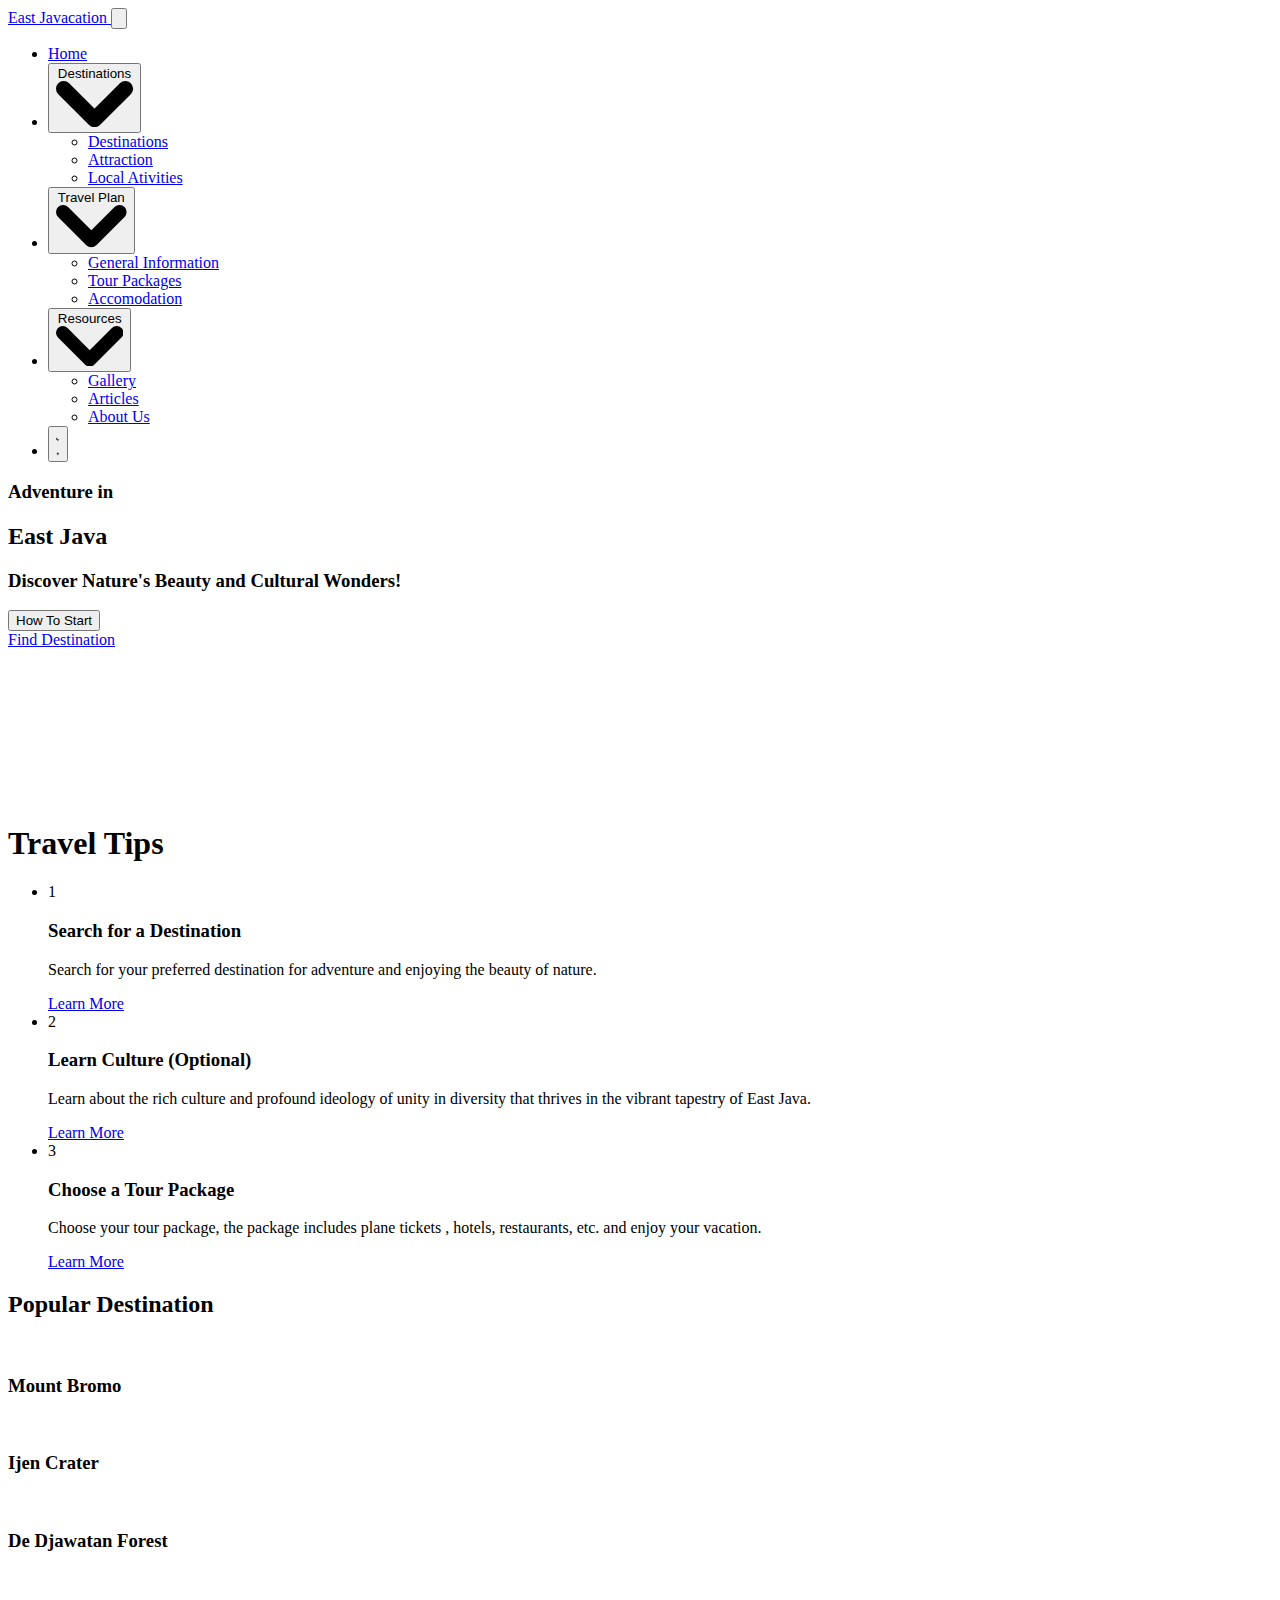
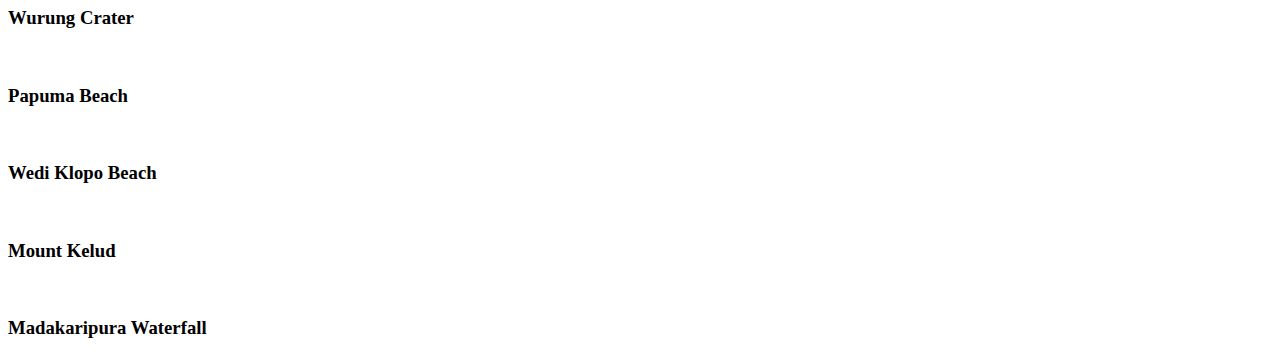
==== index.html @ f9f0d620 "Merge pull request #1 from rifqinanda27/master" ====
<!DOCTYPE html>
<html lang="en">

<head>
  <meta charset="UTF-8" />
  <meta http-equiv="X-UA-Compatible" content="IE=edge" />
  <meta name="viewport" content="width=device-width, initial-scale=1.0" />
  <title>East Javacation</title>
  <script src="https://cdn.tailwindcss.com"></script>
  <script src="https://unpkg.com/htmx.org@1.9.10"></script>
  <link href="https://cdnjs.cloudflare.com/ajax/libs/flowbite/2.2.1/flowbite.min.css" rel="stylesheet" />
  <link rel="stylesheet" href="/assets/css/style.css" />
  <!-- Konfigurasi -->
  <script src="/tailwind.config.js"></script>
  <script src="/assets/js/colorTheme.js"></script>
</head>

<body class="poppins-regular bg-white text-mixed100 dark:bg-mixed100 dark:text-white duration-300">
  <header class="container max-w-full mx-auto">
    <nav id="nav" class="w-full z-10">
      <div
        class="max-w-full flex flex-wrap items-center justify-between p-4 absolute w-full px-4 md:px-12 text-white dark:bg-transparent"
        id="navChild">
        <a href="/" class="flex items-center space-x-3 rtl:space-x-reverse z-10">
          <span class="self-center text-lg md:text-2xl font-semibold whitespace-nowrap">East Javacation</span>
        </a>
        <button data-collapse-toggle="navbar-dropdown" type="button"
          class="inline-flex items-center p-2 w-10 h-10 justify-center rounded-lg md:hidden z-10"
          aria-controls="navbar-dropdown" aria-expanded="false">
          <svg class="w-5 h-5" aria-hidden="true" xmlns="http://www.w3.org/2000/svg" fill="none" viewBox="0 0 17 14">
            <path stroke="currentColor" stroke-linecap="round" stroke-linejoin="round" stroke-width="2"
              d="M1 1h15M1 7h15M1 13h15" />
          </svg>
        </button>
        <div class="hidden w-full md:block md:w-auto z-10" id="navbar-dropdown">
          <ul
            class="bg-white text-mixed100 dark:bg-mixed100 dark:text-white md:bg-transparent dark:md:bg-transparent right-0 flex flex-col font-medium p-4 md:p-0 mt-4 border md:space-x-8 rtl:space-x-reverse md:flex-row md:mt-0 md:border-0 rounded-md items-center">
            <li>
              <a href="/" hx-boost="false" class="block py-2 px-3 md:p-0 md:text-white">Home</a>
            </li>
            <!-- Start Destination -->
            <li>
              <button id="dropdownNavbarLink" data-dropdown-toggle="dropdownDestinations"
                class="flex items-center justify-between w-full py-2 px-3 rounded md:text-white md:border-0 md:p-0 md:w-auto">
                Destinations
                <svg class="w-2.5 h-2.5 ms-2.5" aria-hidden="true" xmlns="http://www.w3.org/2000/svg" fill="none"
                  viewBox="0 0 10 6">
                  <path stroke="currentColor" stroke-linecap="round" stroke-linejoin="round" stroke-width="2"
                    d="m1 1 4 4 4-4" />
                </svg>
              </button>

              <!-- Dropdown menu -->
              <div id="dropdownDestinations"
                class="z-10 hidden font-normal bg-white text-mixed100 dark:text-white dark:bg-mixed200 border divide-y divide-gray-100 rounded-lg shadow w-44">
                <ul class="py-2" aria-labelledby="dropdownLargeButton">
                  <li>
                    <a hx-boost="true" href="/destinations/"
                      class="block px-4 py-2 hover:bg-gray-200 dark:hover:bg-mixed100/[.5]">Destinations</a>
                  </li>
                  <li>
                    <a hx-boost="true" href="#"
                      class="block px-4 py-2 hover:bg-gray-200 dark:hover:bg-mixed100/[.5]">Attraction</a>
                  </li>
                  <li>
                    <a hx-boost="true" href="#"
                      class="block px-4 py-2 hover:bg-gray-200 dark:hover:bg-mixed100/[.5]">Local Ativities</a>
                  </li>
                </ul>
              </div>
            </li>
            <!-- End Destination -->

            <!-- Start Travel Plan -->
            <li>
              <button data-dropdown-toggle="dropdownTravelPlan"
                class="flex items-center justify-between w-full py-2 px-3 rounded md:text-white md:border-0 md:p-0 md:w-auto">
                Travel Plan
                <svg class="w-2.5 h-2.5 ms-2.5" aria-hidden="true" xmlns="http://www.w3.org/2000/svg" fill="none"
                  viewBox="0 0 10 6">
                  <path stroke="currentColor" stroke-linecap="round" stroke-linejoin="round" stroke-width="2"
                    d="m1 1 4 4 4-4" />
                </svg>
              </button>

              <!-- Dropdown menu -->
              <div id="dropdownTravelPlan"
                class="z-10 hidden font-normal bg-white text-mixed100 dark:text-white dark:bg-mixed200 border divide-y divide-gray-100 rounded-lg shadow w-44">
                <ul class="py-2" aria-labelledby="dropdownLargeButton">
                  <li>
                    <a hx-boost="true" href="#"
                      class="block px-4 py-2 hover:bg-gray-200 dark:hover:bg-mixed100/[.5]">General Information</a>
                  </li>
                  <li>
                    <a hx-boost="true" href="#"
                      class="block px-4 py-2 hover:bg-gray-200 dark:hover:bg-mixed100/[.5]">Tour Packages</a>
                  </li>
                  <li>
                    <a hx-boost="true" href="#"
                      class="block px-4 py-2 hover:bg-gray-200 dark:hover:bg-mixed100/[.5]">Accomodation</a>
                  </li>
                </ul>
              </div>
            </li>
            <!-- End Travel Plan -->

            <!-- Start Resources -->
            <li>
              <button data-dropdown-toggle="dropdownResources"
                class="flex items-center justify-between w-full py-2 px-3 rounded md:text-white md:border-0 md:p-0 md:w-auto">
                Resources
                <svg class="w-2.5 h-2.5 ms-2.5" aria-hidden="true" xmlns="http://www.w3.org/2000/svg" fill="none"
                  viewBox="0 0 10 6">
                  <path stroke="currentColor" stroke-linecap="round" stroke-linejoin="round" stroke-width="2"
                    d="m1 1 4 4 4-4" />
                </svg>
              </button>

              <!-- Dropdown menu -->
              <div id="dropdownResources"
                class="z-10 hidden font-normal bg-white text-mixed100 dark:text-white dark:bg-mixed200 border divide-y divide-gray-100 rounded-lg shadow w-44">
                <ul class="py-2" aria-labelledby="dropdownLargeButton">
                  <li>
                    <a hx-boost="true" href="#"
                      class="block px-4 py-2 hover:bg-gray-200 dark:hover:bg-mixed100/[.5]">Gallery</a>
                  </li>
                  <li>
                    <a hx-boost="true" href="#"
                      class="block px-4 py-2 hover:bg-gray-200 dark:hover:bg-mixed100/[.5]">Articles</a>
                  </li>
                  <li>
                    <a hx-boost="true" href="#"
                      class="block px-4 py-2 hover:bg-gray-200 dark:hover:bg-mixed100/[.5]">About Us</a>
                  </li>
                </ul>
              </div>
            </li>
            <!-- End Resources -->

            <!-- Start Mode Button -->
            <li>
              <button id="theme-toggle" type="button" class="md:text-white rounded-lg text-sm p-2.5">
                <svg id="theme-toggle-dark-icon" class="hidden w-5 h-5" fill="currentColor" viewBox="0 0 20 20"
                  xmlns="http://www.w3.org/2000/svg">
                  <path d="M17.293 13.293A8 8 0 016.707 2.707a8.001 8.001 0 1010.586 10.586z"></path>
                </svg>
                <svg id="theme-toggle-light-icon" class="hidden w-5 h-5" fill="currentColor" viewBox="0 0 20 20"
                  xmlns="http://www.w3.org/2000/svg">
                  <path
                    d="M10 2a1 1 0 011 1v1a1 1 0 11-2 0V3a1 1 0 011-1zm4 8a4 4 0 11-8 0 4 4 0 018 0zm-.464 4.95l.707.707a1 1 0 001.414-1.414l-.707-.707a1 1 0 00-1.414 1.414zm2.12-10.607a1 1 0 010 1.414l-.706.707a1 1 0 11-1.414-1.414l.707-.707a1 1 0 011.414 0zM17 11a1 1 0 100-2h-1a1 1 0 100 2h1zm-7 4a1 1 0 011 1v1a1 1 0 11-2 0v-1a1 1 0 011-1zM5.05 6.464A1 1 0 106.465 5.05l-.708-.707a1 1 0 00-1.414 1.414l.707.707zm1.414 8.486l-.707.707a1 1 0 01-1.414-1.414l.707-.707a1 1 0 011.414 1.414zM4 11a1 1 0 100-2H3a1 1 0 000 2h1z"
                    fill-rule="evenodd" clip-rule="evenodd"></path>
                </svg>
              </button>
            </li>
            <!-- End Mode Button -->
          </ul>
        </div>
      </div>
    </nav>
    <div>
      <div class="max-w-full w-full absolute items-center top-[10%] md:top-[20%] lg:top-80">
        <div class="text-white mx-auto text-center">
          <h3 class="inline md:block tracking-widest text-lg md:text-3xl lg:text-4xl">
            Adventure in
          </h3>
          <h2 class="inline md:block text-lg font-extrabold md:text-5xl lg:text-6xl">
            East Java
          </h2>
          <h3 class="text-sm tracking-wider font-extrabold md:text-2xl">
            Discover Nature's Beauty and Cultural Wonders!
          </h3>
          <div class="flex gap-4 mx-auto justify-center my-4">
            <button onclick="goToHowToStart()"
              class="font-semibold w-[150px] p-2 bg-gradient-to-r from-primary to-secondary rounded">
              How To Start
            </button>
            <div class="w-[150px] p-2 bg-gradient-to-r from-secondary to-primary rounded">
              <a href="#howToStart" class="font-semibold">Find Destination</a>
            </div>
          </div>
        </div>
      </div>
    </div>
  </header>

  <div class="bg-background bg-cover bg-center aspect-widescreen">
    <video autoplay loop muted id="video" class="object-cover w-full h-full">
      <source src="https://ik.imagekit.io/rnatrnn6r/0208(2).mp4?updatedAt=1707351595776" type="video/mp4" />
    </video>
  </div>

  <section class="container max-w-screen-xl mx-auto my-8 px-4 md:px-12" id="how-to-start">
    <div>
      <h1 class="text-2xl md:text-4xl font-bold my-12">Travel Tips</h1>
    </div>
    <ul class=" grid md:grid-cols-3 w-fulll gap-4 md:gap-6">
      <li class="bg-white border border-gray-200 shadow dark:bg-mixed200 p-4 rounded">
        <div class="mx-auto flex items-center gap-2">
          <span
            class="grid text-white bg-gradient-to-r from-secondary to-primary font-extrabold w-10 h-10 text-center items-center rounded-full">1</span>
          <h3 class="font-semibold">Search for a Destination</h3>
        </div>
        <p class="text-gray-900 dark:text-[#908d96] my-4">
          Search for your preferred destination for adventure and enjoying the
          beauty of nature.
        </p>
        <div class="w-1/3 bg-gradient-to-r from-secondary to-primary p-2 rounded">
          <a href="#" class="block text-center font-semibold text-white">Learn More</a>
        </div>
      </li>
      <li class="bg-white border border-gray-200 shadow dark:bg-mixed200 p-4 rounded">
        <div class="mx-auto flex items-center gap-2">
          <span
            class="grid text-white bg-gradient-to-r from-secondary to-primary font-extrabold w-10 h-10 text-center items-center rounded-full">2</span>
          <h3 class="font-semibold">Learn Culture (Optional)</h3>
        </div>
        <p class="text-gray-900 dark:text-[#908d96] my-4">
          Learn about the rich culture and profound ideology of unity in
          diversity that thrives in the vibrant tapestry of East Java.
        </p>
        <div class="w-1/3 bg-gradient-to-r from-secondary to-primary p-2 rounded">
          <a href="#" class="block text-center font-semibold text-white">Learn More</a>
        </div>
      </li>
      <li class="bg-white border border-gray-200 shadow dark:bg-mixed200 p-4 rounded">
        <div class="mx-auto flex items-center gap-2">
          <span
            class="grid text-white bg-gradient-to-r from-secondary to-primary font-extrabold w-10 h-10 text-center items-center rounded-full">3</span>
          <h3 class="font-semibold">Choose a Tour Package</h3>
        </div>
        <p class="text-gray-900 dark:text-[#908d96] my-4">
          Choose your tour package, the package includes plane tickets ,
          hotels, restaurants, etc. and enjoy your vacation.
        </p>
        <div class="w-1/3 bg-gradient-to-r from-secondary to-primary p-2 rounded">
          <a href="#" class="block text-center font-semibold text-white">Learn More</a>
        </div>
      </li>
    </ul>
  </section>

  <section class="container max-w-screen-xl mx-auto my-8 px-4 md:px-12">
    <h2 class="text-2xl md:text-4xl font-bold my-12">Popular Destination</h2>
    <div class="grid grid-cols-2 lg:grid-cols-4 gap-4 md:gap-6">
      <div class="relative overflow-hidden rounded">
        <img src="/assets/img/bromo.jpg" alt=""
          class="w-full h-full hover:scale-125 transition duration-300 cursor-pointer" />
        <div class="absolute bottom-0 p-4 bg-gradient-to-t from-mixed100 w-full">
          <h3 class="font-semibold text-white">Mount Bromo</h3>
        </div>
      </div>
      <div class="relative overflow-hidden rounded">
        <img src="/assets/img/kawah-ijen.jpg" alt=""
          class="w-full h-full rounded hover:scale-125 transition duration-300 cursor-pointer" />
        <div class="absolute bottom-0 p-4 bg-gradient-to-t from-mixed100 w-full">
          <h3 class="font-semibold text-white">Ijen Crater</h3>
        </div>
      </div>
      <div class="relative overflow-hidden rounded">
        <img src="/assets/img/de-djawatan.jpg" alt=""
          class="w-full h-full rounded hover:scale-125 transition duration-300 cursor-pointer" />
        <div class="absolute bottom-0 p-4 bg-gradient-to-t from-mixed100 w-full">
          <h3 class="font-semibold text-white">De Djawatan Forest</h3>
        </div>
      </div>
      <div class="relative overflow-hidden rounded">
        <img src="/assets/img/kawah-bondowoso.jpg" alt=""
          class="w-full h-full rounded hover:scale-125 transition duration-300 cursor-pointer" />
        <div class="absolute bottom-0 p-4 bg-gradient-to-t from-mixed100 w-full">
          <h3 class="font-semibold text-white">Wurung Crater</h3>
        </div>
      </div>
      <div class="relative overflow-hidden rounded">
        <img src="/assets/img/pantai-papuma.jpg" alt=""
          class="w-full h-full rounded hover:scale-125 transition duration-300 cursor-pointer" />
        <div class="absolute bottom-0 p-4 bg-gradient-to-t from-mixed100 w-full">
          <h3 class="font-semibold text-white">Papuma Beach</h3>
        </div>
      </div>
      <div class="relative overflow-hidden rounded">
        <img src="/assets/img/wedi-klopo-beach.jpg" alt=""
          class="w-full h-full rounded hover:scale-125 transition duration-300 cursor-pointer" />
        <div class="absolute bottom-0 p-4 bg-gradient-to-t from-mixed100 w-full">
          <h3 class="font-semibold text-white">Wedi Klopo Beach</h3>
        </div>
      </div>
      <div class="relative overflow-hidden rounded">
        <img src="/assets/img/gunung-kelud.jpg" alt=""
          class="w-full h-full rounded hover:scale-125 transition duration-300 cursor-pointer" />
        <div class="absolute bottom-0 p-4 bg-gradient-to-t from-mixed100 w-full">
          <h3 class="font-semibold text-white">Mount Kelud</h3>
        </div>
      </div>
      <div class="relative overflow-hidden rounded">
        <img src="/assets/img/madakaripura-waterfall.jpg" alt=""
          class="w-full h-full rounded hover:scale-125 transition duration-300 cursor-pointer" />
        <div class="absolute bottom-0 p-4 bg-gradient-to-t from-mixed100 w-full">
          <h3 class="font-semibold text-white">Madakaripura Waterfall</h3>
        </div>
      </div>
    </div>
  </section>

  <script src="/assets/js/app.js"></script>
  <script src="https://cdnjs.cloudflare.com/ajax/libs/flowbite/2.2.1/flowbite.min.js"></script>
</body>

</html>
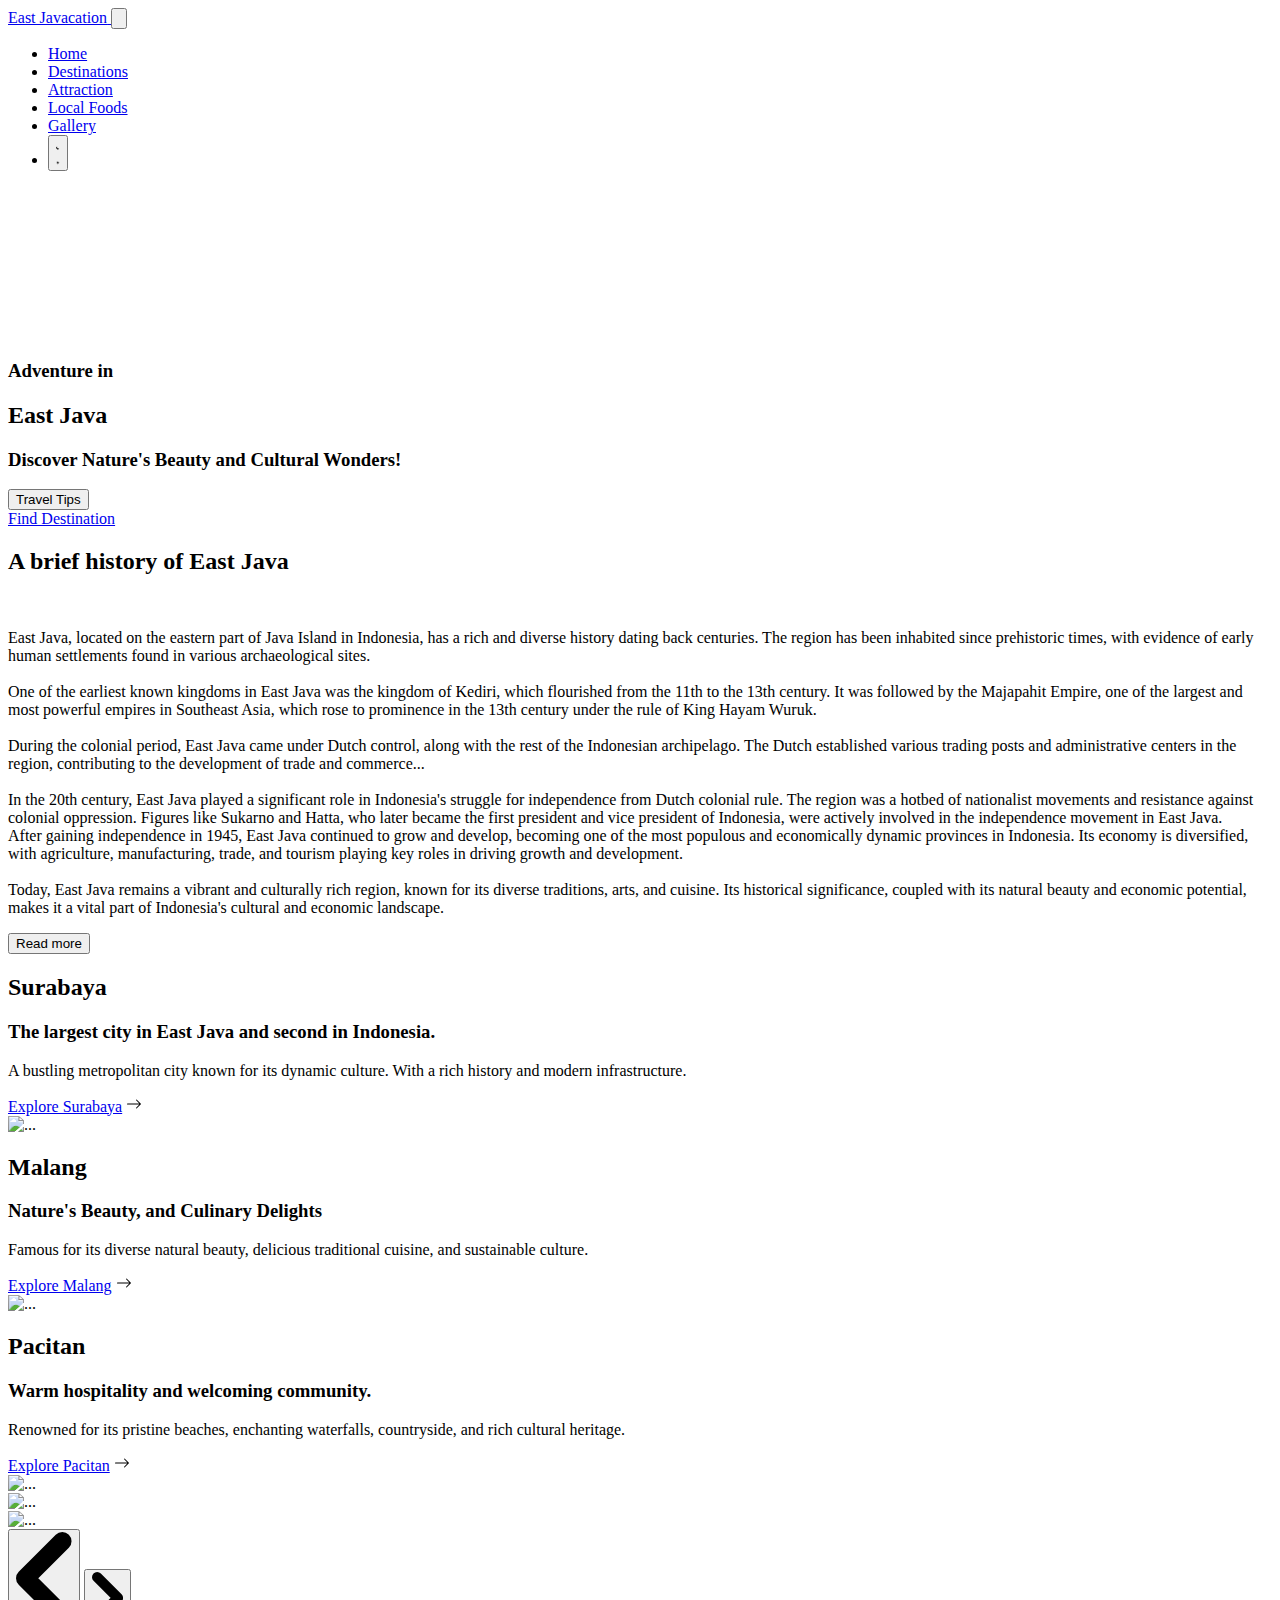
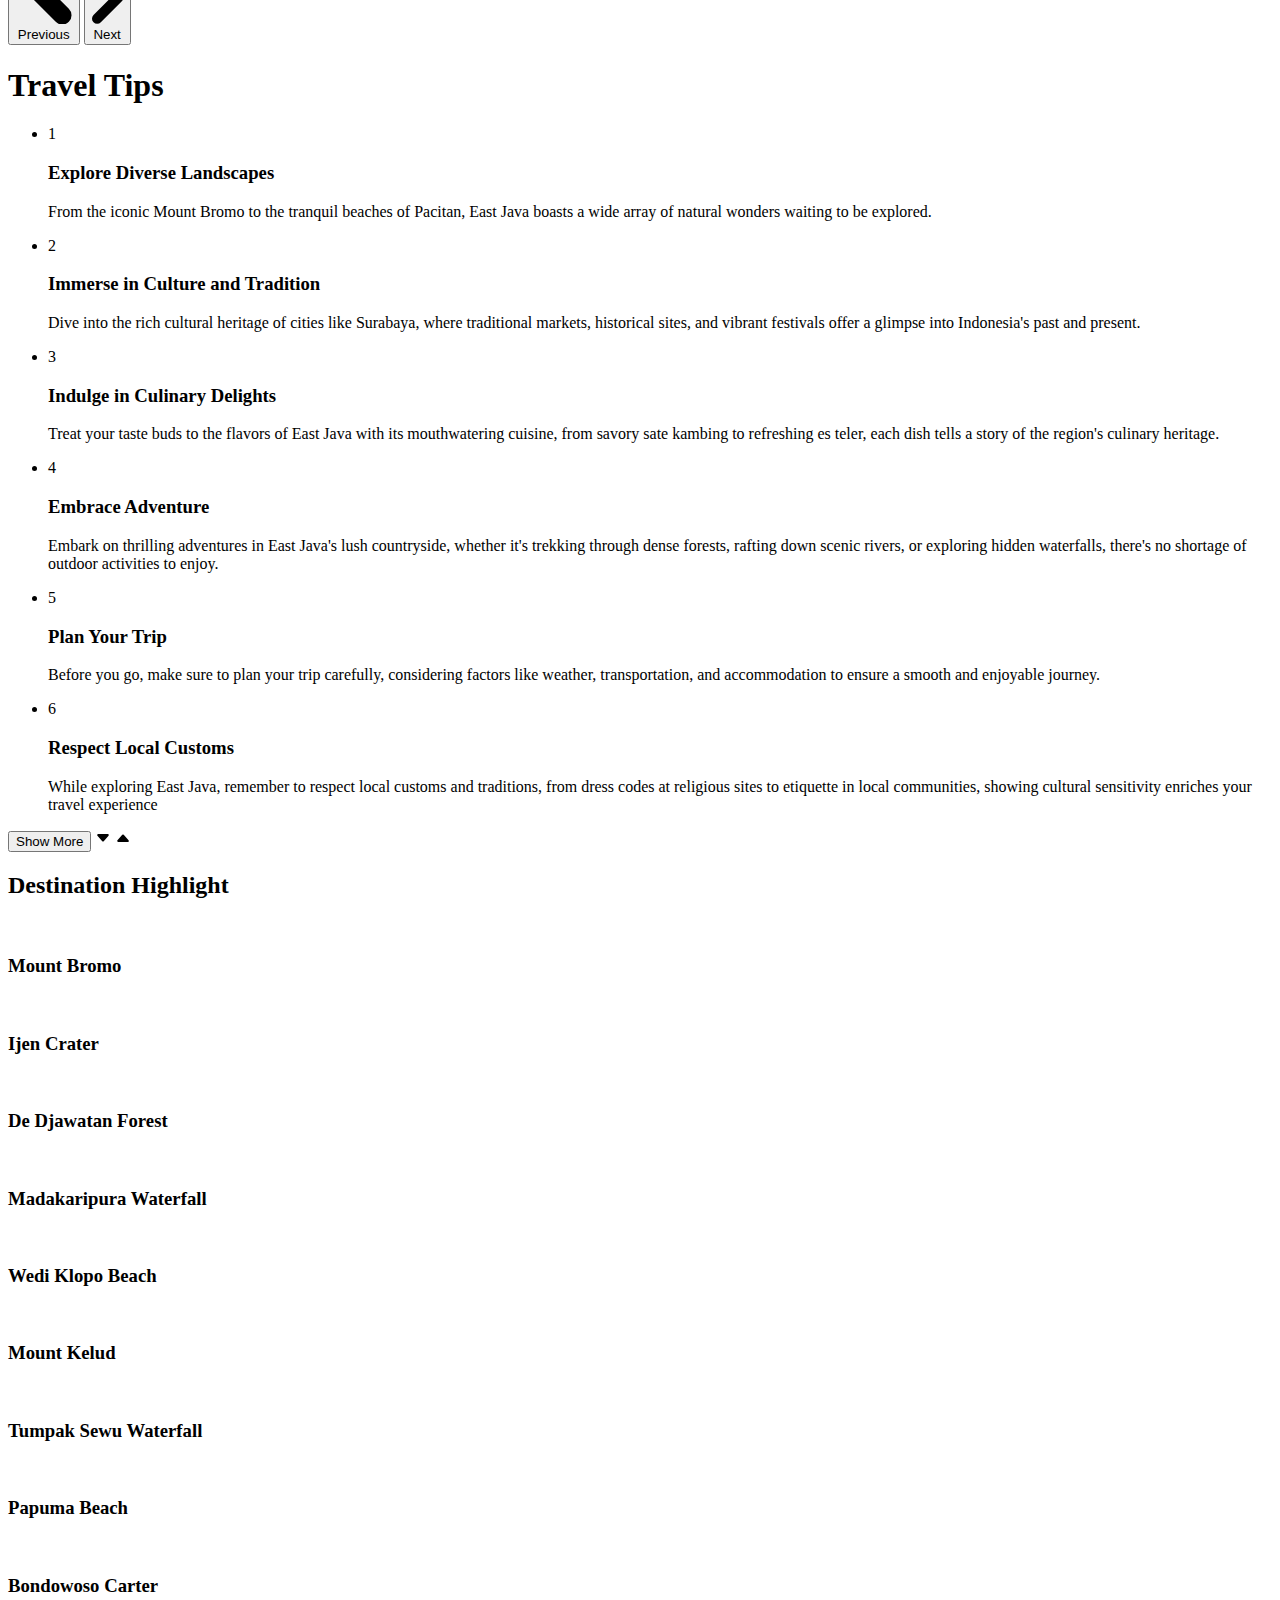
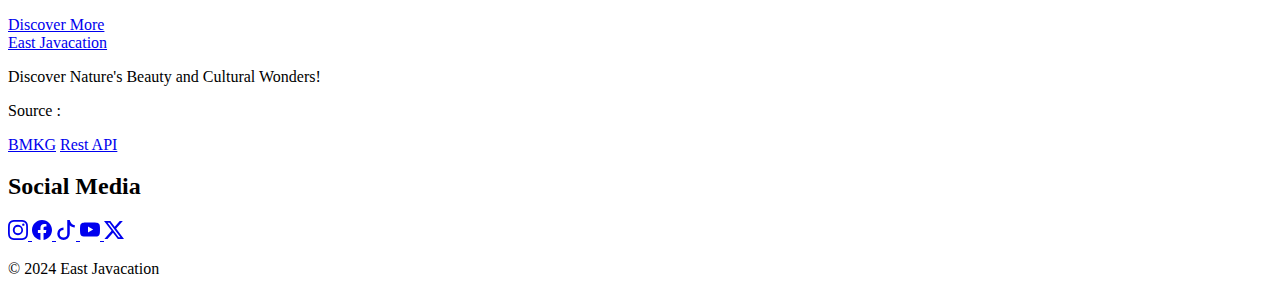
==== commit acebaa9b: "feat:add translate weather" ====
--- a/index.html
+++ b/index.html
@@ -17,9 +17,9 @@
 
 <body class="poppins-regular bg-white text-mixed100 dark:bg-mixed100 dark:text-white duration-300">
   <header class="container max-w-full mx-auto">
-    <nav id="nav" class="w-full z-10">
+    <nav id="nav" class="w-full z-30">
       <div
-        class="max-w-full flex flex-wrap items-center justify-between p-4 absolute w-full px-4 md:px-12 text-white dark:bg-transparent"
+        class="max-w-full mx-auto flex flex-wrap items-center justify-between p-4 absolute w-full px-4 md:px-12 text-white dark:bg-transparent"
         id="navChild">
         <a href="/" class="flex items-center space-x-3 rtl:space-x-reverse z-10">
           <span class="self-center text-lg md:text-2xl font-semibold whitespace-nowrap">East Javacation</span>
@@ -35,11 +35,12 @@
         <div class="hidden w-full md:block md:w-auto z-10" id="navbar-dropdown">
           <ul
             class="bg-white text-mixed100 dark:bg-mixed100 dark:text-white md:bg-transparent dark:md:bg-transparent right-0 flex flex-col font-medium p-4 md:p-0 mt-4 border md:space-x-8 rtl:space-x-reverse md:flex-row md:mt-0 md:border-0 rounded-md items-center">
+            
             <li>
               <a href="/" hx-boost="false" class="block py-2 px-3 md:p-0 md:text-white">Home</a>
             </li>
             <!-- Start Destination -->
-            <li>
+            <!-- <li>
               <button id="dropdownNavbarLink" data-dropdown-toggle="dropdownDestinations"
                 class="flex items-center justify-between w-full py-2 px-3 rounded md:text-white md:border-0 md:p-0 md:w-auto">
                 Destinations
@@ -50,7 +51,6 @@
                 </svg>
               </button>
 
-              <!-- Dropdown menu -->
               <div id="dropdownDestinations"
                 class="z-10 hidden font-normal bg-white text-mixed100 dark:text-white dark:bg-mixed200 border divide-y divide-gray-100 rounded-lg shadow w-44">
                 <ul class="py-2" aria-labelledby="dropdownLargeButton">
@@ -64,82 +64,31 @@
                   </li>
                   <li>
                     <a hx-boost="true" href="#"
-                      class="block px-4 py-2 hover:bg-gray-200 dark:hover:bg-mixed100/[.5]">Local Ativities</a>
+                      class="block px-4 py-2 hover:bg-gray-200 dark:hover:bg-mixed100/[.5]">Local Foods</a>
                   </li>
                 </ul>
               </div>
-            </li>
+            </li> -->
             <!-- End Destination -->
-
-            <!-- Start Travel Plan -->
-            <li>
-              <button data-dropdown-toggle="dropdownTravelPlan"
-                class="flex items-center justify-between w-full py-2 px-3 rounded md:text-white md:border-0 md:p-0 md:w-auto">
-                Travel Plan
-                <svg class="w-2.5 h-2.5 ms-2.5" aria-hidden="true" xmlns="http://www.w3.org/2000/svg" fill="none"
-                  viewBox="0 0 10 6">
-                  <path stroke="currentColor" stroke-linecap="round" stroke-linejoin="round" stroke-width="2"
-                    d="m1 1 4 4 4-4" />
-                </svg>
-              </button>
-
-              <!-- Dropdown menu -->
-              <div id="dropdownTravelPlan"
-                class="z-10 hidden font-normal bg-white text-mixed100 dark:text-white dark:bg-mixed200 border divide-y divide-gray-100 rounded-lg shadow w-44">
-                <ul class="py-2" aria-labelledby="dropdownLargeButton">
-                  <li>
-                    <a hx-boost="true" href="#"
-                      class="block px-4 py-2 hover:bg-gray-200 dark:hover:bg-mixed100/[.5]">General Information</a>
-                  </li>
-                  <li>
-                    <a hx-boost="true" href="#"
-                      class="block px-4 py-2 hover:bg-gray-200 dark:hover:bg-mixed100/[.5]">Tour Packages</a>
-                  </li>
-                  <li>
-                    <a hx-boost="true" href="#"
-                      class="block px-4 py-2 hover:bg-gray-200 dark:hover:bg-mixed100/[.5]">Accomodation</a>
-                  </li>
-                </ul>
-              </div>
-            </li>
-            <!-- End Travel Plan -->
-
-            <!-- Start Resources -->
-            <li>
-              <button data-dropdown-toggle="dropdownResources"
-                class="flex items-center justify-between w-full py-2 px-3 rounded md:text-white md:border-0 md:p-0 md:w-auto">
-                Resources
-                <svg class="w-2.5 h-2.5 ms-2.5" aria-hidden="true" xmlns="http://www.w3.org/2000/svg" fill="none"
-                  viewBox="0 0 10 6">
-                  <path stroke="currentColor" stroke-linecap="round" stroke-linejoin="round" stroke-width="2"
-                    d="m1 1 4 4 4-4" />
-                </svg>
-              </button>
-
-              <!-- Dropdown menu -->
-              <div id="dropdownResources"
-                class="z-10 hidden font-normal bg-white text-mixed100 dark:text-white dark:bg-mixed200 border divide-y divide-gray-100 rounded-lg shadow w-44">
-                <ul class="py-2" aria-labelledby="dropdownLargeButton">
-                  <li>
-                    <a hx-boost="true" href="#"
-                      class="block px-4 py-2 hover:bg-gray-200 dark:hover:bg-mixed100/[.5]">Gallery</a>
-                  </li>
-                  <li>
-                    <a hx-boost="true" href="#"
-                      class="block px-4 py-2 hover:bg-gray-200 dark:hover:bg-mixed100/[.5]">Articles</a>
-                  </li>
-                  <li>
-                    <a hx-boost="true" href="#"
-                      class="block px-4 py-2 hover:bg-gray-200 dark:hover:bg-mixed100/[.5]">About Us</a>
-                  </li>
-                </ul>
-              </div>
-            </li>
-            <!-- End Resources -->
-
-            <!-- Start Mode Button -->
-            <li>
-              <button id="theme-toggle" type="button" class="md:text-white rounded-lg text-sm p-2.5">
+            
+            <li>
+              <a href="http://" hx-boost="true" class="block py-2 px-3 md:p-0 md:text-white">Destinations</a>
+            </li>
+
+            <li>
+              <a href="http://" hx-boost="true" class="block py-2 px-3 md:p-0 md:text-white">Attraction</a>
+            </li>
+
+            <li>
+              <a href="http://" hx-boost="true" class="block py-2 px-3 md:p-0 md:text-white">Local Foods</a>
+            </li>
+
+            <li>
+              <a href="http://" hx-boost="true" class="block py-2 px-3 md:p-0 md:text-white">Gallery</a>
+            </li>
+            
+            <li>
+              <button id="theme-toggle" type="button" class="md:text-white rounded-lg text-sm p-2.5 z-10">
                 <svg id="theme-toggle-dark-icon" class="hidden w-5 h-5" fill="currentColor" viewBox="0 0 20 20"
                   xmlns="http://www.w3.org/2000/svg">
                   <path d="M17.293 13.293A8 8 0 016.707 2.707a8.001 8.001 0 1010.586 10.586z"></path>
@@ -152,27 +101,36 @@
                 </svg>
               </button>
             </li>
-            <!-- End Mode Button -->
           </ul>
         </div>
+        <!-- Start Mode Button -->
+        <!-- End Mode Button -->
       </div>
     </nav>
+  </header>
+
+  <!-- Header Background -->
+  <div class="bg-background bg-cover bg-center aspect-widescreen relative">
+    <video autoplay loop muted id="video" class="object-cover w-full h-full">
+      <source src="https://ik.imagekit.io/rnatrnn6r/0208-2_gibyOJJG_3.mp4?updatedAt=1708039260407" type="video/mp4" media="(max-width: 768px)" data-width="768">
+      <source src="https://ik.imagekit.io/rnatrnn6r/0208(2).mp4?updatedAt=1707351595776" type="video/mp4" media="(min-width: 768px)" data-default/>
+    </video>
     <div>
-      <div class="max-w-full w-full absolute items-center top-[10%] md:top-[20%] lg:top-80">
+      <div class="amaranth-regular font-bold max-w-full w-full absolute items-center top-[30%]">
         <div class="text-white mx-auto text-center">
           <h3 class="inline md:block tracking-widest text-lg md:text-3xl lg:text-4xl">
             Adventure in
           </h3>
-          <h2 class="inline md:block text-lg font-extrabold md:text-5xl lg:text-6xl">
+          <h2 class="inline md:block text-lg md:text-5xl lg:text-6xl">
             East Java
           </h2>
-          <h3 class="text-sm tracking-wider font-extrabold md:text-2xl">
+          <h3 class="text-sm tracking-wider md:text-2xl">
             Discover Nature's Beauty and Cultural Wonders!
           </h3>
-          <div class="flex gap-4 mx-auto justify-center my-4">
-            <button onclick="goToHowToStart()"
+          <div class="poppins-regular flex gap-4 mx-auto justify-center my-4 text-sm">
+            <button onclick="goToTravelTips()"
               class="font-semibold w-[150px] p-2 bg-gradient-to-r from-primary to-secondary rounded">
-              How To Start
+              Travel Tips
             </button>
             <div class="w-[150px] p-2 bg-gradient-to-r from-secondary to-primary rounded">
               <a href="#howToStart" class="font-semibold">Find Destination</a>
@@ -181,127 +139,331 @@
         </div>
       </div>
     </div>
-  </header>
-
-  <div class="bg-background bg-cover bg-center aspect-widescreen">
-    <video autoplay loop muted id="video" class="object-cover w-full h-full">
-      <source src="https://ik.imagekit.io/rnatrnn6r/0208(2).mp4?updatedAt=1707351595776" type="video/mp4" />
-    </video>
   </div>
 
-  <section class="container max-w-screen-xl mx-auto my-8 px-4 md:px-12" id="how-to-start">
+  <section class="container max-w-screen-xl mx-auto my-8 px-4 md:px-12">
+    <h2 class="amaranth-regular font-bold text-2xl md:text-4xl my-4 mt-20">A brief history of East Java</h2>
+    <div class="md:flex md:gap-6">
+      <div class="w-full">
+        <img src="https://ik.imagekit.io/rnatrnn6r/Ggrahadi-min.jpg?updatedAt=1708522804750" alt="" class="rounded">
+      </div>
+      <div class="w-full">
+        <p>
+          East Java, located on the eastern part of Java Island in Indonesia, has a rich and diverse history dating back centuries. The region has been inhabited since prehistoric times, with evidence of early human settlements found in various archaeological sites. <br><br>
+          One of the earliest known kingdoms in East Java was the kingdom of Kediri, which flourished from the 11th to the 13th century. It was followed by the Majapahit Empire, one of the largest and most powerful empires in Southeast Asia, which rose to prominence in the 13th century under the rule of King Hayam Wuruk. <br><br>
+          During the colonial period, East Java came under Dutch control, along with the rest of the Indonesian archipelago. The Dutch established various trading posts and administrative centers in the region, contributing to the development of trade and commerce<span id="dots">...</span><br><br>
+          <span id="more" class="hidden">
+            In the 20th century, East Java played a significant role in Indonesia's struggle for independence from Dutch colonial rule. The region was a hotbed of nationalist movements and resistance against colonial oppression. Figures like Sukarno and Hatta, who later became the first president and vice president of Indonesia, were actively involved in the independence movement in East Java. <br>
+            After gaining independence in 1945, East Java continued to grow and develop, becoming one of the most populous and economically dynamic provinces in Indonesia. Its economy is diversified, with agriculture, manufacturing, trade, and tourism playing key roles in driving growth and development. <br><br>
+            Today, East Java remains a vibrant and culturally rich region, known for its diverse traditions, arts, and cuisine. Its historical significance, coupled with its natural beauty and economic potential, makes it a vital part of Indonesia's cultural and economic landscape.
+          </span>
+        </p>
+        <button onclick="readMore()" id="readBtn" class="font-semibold bg-gradient-to-r from-primary to-secondary bg-clip-text text-transparent">Read more</button>
+      </div>
+    </div>
+  </section>
+
+  <section id="indicators-carousel" class="relative w-full mt-24" data-carousel="static">
+    <!-- Carousel wrapper -->
+    <div class="relative h-screen md:h-[450px] overflow-hidden text-white">
+         <!-- Item 1 -->
+        <div class="hidden duration-700 ease-in-out" data-carousel-item="active">
+          <div class="absolute top-6 left-6 md:top-16 md:left-32 z-10 md:w-1/2">
+            <h2 class="amaranth-regular font-bold text-4xl md:text-6xl text-shadow mb-6">Surabaya</h2>
+            <h3 class="amaranth-regular font-bold text-3xl md:text-5xl text-shadow">The largest city in East Java and second in Indonesia.</h3>
+            <p class="text-sm md:text-xl text-shadow">A bustling metropolitan city known for its dynamic culture. With a rich history and modern infrastructure.</p>
+            <div class="bg-gradient-to-r from-secondary to-primary p-3 rounded w-1/2 md:w-1/3 mt-6">
+              <div class="flex flex-warp items-center">
+                <a href="http://" class="block mx-auto">Explore Surabaya</a>
+                <svg xmlns="http://www.w3.org/2000/svg" width="16" height="16" fill="currentColor" class="block mx-auto bi bi-arrow-right" viewBox="0 0 16 16">
+                  <path fill-rule="evenodd" d="M1 8a.5.5 0 0 1 .5-.5h11.793l-3.147-3.146a.5.5 0 0 1 .708-.708l4 4a.5.5 0 0 1 0 .708l-4 4a.5.5 0 0 1-.708-.708L13.293 8.5H1.5A.5.5 0 0 1 1 8"/>
+                </svg>
+              </div>
+            </div>
+          </div>
+            <img src="https://ik.imagekit.io/rnatrnn6r/surabaya-min.jpeg?updatedAt=1708522806906" class="absolute object-cover block w-full h-full -translate-x-1/2 -translate-y-1/2 top-1/2 left-1/2" alt="...">
+        </div>
+        <!-- Item 2 -->
+        <div class="hidden duration-700 ease-in-out" data-carousel-item>
+          <div class="absolute top-6 left-6 md:top-16 md:left-32 z-10 md:w-1/2">
+            <h2 class="amaranth-regular font-bold text-4xl md:text-6xl text-shadow mb-6">Malang</h2>
+            <h3 class="amaranth-regular font-bold text-3xl md:text-5xl text-shadow">Nature's Beauty, and Culinary Delights</h3>
+            <p class="text-sm md:text-xl text-shadow">Famous for its diverse natural beauty, delicious traditional cuisine, and sustainable culture.</p>
+            <div class="bg-gradient-to-r from-secondary to-primary p-3 rounded w-1/2 md:w-1/3 mt-6">
+              <div class="flex flex-warp items-center">
+                <a href="http://" class="block mx-auto">Explore Malang</a>
+                <svg xmlns="http://www.w3.org/2000/svg" width="16" height="16" fill="currentColor" class="block mx-auto bi bi-arrow-right" viewBox="0 0 16 16">
+                  <path fill-rule="evenodd" d="M1 8a.5.5 0 0 1 .5-.5h11.793l-3.147-3.146a.5.5 0 0 1 .708-.708l4 4a.5.5 0 0 1 0 .708l-4 4a.5.5 0 0 1-.708-.708L13.293 8.5H1.5A.5.5 0 0 1 1 8"/>
+                </svg>
+              </div>
+            </div>
+          </div>
+            <img src="https://ik.imagekit.io/rnatrnn6r/malang-min.jpg?updatedAt=1708522806465" class="absolute object-cover block w-full h-full -translate-x-1/2 -translate-y-1/2 top-1/2 left-1/2" alt="...">
+        </div>
+        <!-- Item 3 -->
+        <div class="hidden duration-700 ease-in-out" data-carousel-item>
+          <div class="absolute top-6 left-6 md:top-16 md:left-32 z-10 md:w-1/2">
+            <h2 class="amaranth-regular font-bold text-4xl md:text-6xl text-shadow mb-6">Pacitan</h2>
+            <h3 class="amaranth-regular font-bold text-3xl md:text-5xl text-shadow">Warm hospitality and welcoming community.</h3>
+            <p class="text-sm md:text-xl text-shadow">Renowned for its pristine beaches, enchanting waterfalls, countryside, and rich cultural heritage.</p>
+            <div class="bg-gradient-to-r from-secondary to-primary p-3 rounded w-1/2 md:w-1/3 mt-6">
+              <div class="flex flex-warp items-center">
+                <a href="http://" class="block mx-auto">Explore Pacitan</a>
+                <svg xmlns="http://www.w3.org/2000/svg" width="16" height="16" fill="currentColor" class="block mx-auto bi bi-arrow-right" viewBox="0 0 16 16">
+                  <path fill-rule="evenodd" d="M1 8a.5.5 0 0 1 .5-.5h11.793l-3.147-3.146a.5.5 0 0 1 .708-.708l4 4a.5.5 0 0 1 0 .708l-4 4a.5.5 0 0 1-.708-.708L13.293 8.5H1.5A.5.5 0 0 1 1 8"/>
+                </svg>
+              </div>
+            </div>
+          </div>
+            <img src="https://ik.imagekit.io/rnatrnn6r/pacitan-min.jpg?updatedAt=1708522806371" class="absolute object-cover block w-full h-full -translate-x-1/2 -translate-y-1/2 top-1/2 left-1/2" alt="...">
+        </div>
+        <!-- Item 4 -->
+        <div class="hidden duration-700 ease-in-out" data-carousel-item>
+            <img src="" class="absolute object-cover block w-full h-full -translate-x-1/2 -translate-y-1/2 top-1/2 left-1/2" alt="...">
+        </div>
+        <!-- Item 5 -->
+        <div class="hidden duration-700 ease-in-out" data-carousel-item>
+            <img src="" class="absolute block w-full h-full -translate-x-1/2 -translate-y-1/2 top-1/2 left-1/2" alt="...">
+        </div>
+    </div>
+    <!-- Slider indicators -->
+    <!-- <div class="absolute z-20 flex -translate-x-1/2 space-x-3 rtl:space-x-reverse bottom-5 left-1/2">
+        <button type="button" class="w-3 h-3 rounded-full" aria-current="true" aria-label="Slide 1" data-carousel-slide-to="0"></button>
+        <button type="button" class="w-3 h-3 rounded-full" aria-current="false" aria-label="Slide 2" data-carousel-slide-to="1"></button>
+        <button type="button" class="w-3 h-3 rounded-full" aria-current="false" aria-label="Slide 3" data-carousel-slide-to="2"></button>
+        <button type="button" class="w-3 h-3 rounded-full" aria-current="false" aria-label="Slide 4" data-carousel-slide-to="3"></button>
+        <button type="button" class="w-3 h-3 rounded-full" aria-current="false" aria-label="Slide 5" data-carousel-slide-to="4"></button>
+    </div> -->
+    <!-- Slider controls -->
+    <button type="button" class="absolute top-0 start-0 z-20 flex items-center justify-center h-full px-4 cursor-pointer group focus:outline-none" data-carousel-prev>
+        <span class="inline-flex items-center justify-center w-10 h-10 rounded-full bg-white/30 group-hover:bg-white/50 group-focus:ring-4 group-focus:ring-white group-focus:outline-none">
+            <svg class="w-4 h-4 text-white rtl:rotate-180" aria-hidden="true" xmlns="http://www.w3.org/2000/svg" fill="none" viewBox="0 0 6 10">
+                <path stroke="currentColor" stroke-linecap="round" stroke-linejoin="round" stroke-width="2" d="M5 1 1 5l4 4"/>
+            </svg>
+            <span class="sr-only">Previous</span>
+        </span>
+    </button>
+    <button type="button" class="absolute top-0 end-0 z-20 flex items-center justify-center h-full px-4 cursor-pointer group focus:outline-none" data-carousel-next>
+        <span class="inline-flex items-center justify-center w-10 h-10 rounded-full bg-white/30 group-hover:bg-white/50 group-focus:ring-4 group-focus:ring-white group-focus:outline-none">
+            <svg class="w-4 h-4 text-white rtl:rotate-180" aria-hidden="true" xmlns="http://www.w3.org/2000/svg" fill="none" viewBox="0 0 6 10">
+                <path stroke="currentColor" stroke-linecap="round" stroke-linejoin="round" stroke-width="2" d="m1 9 4-4-4-4"/>
+            </svg>
+            <span class="sr-only">Next</span>
+        </span>
+    </button>
+  </section>
+
+  <section class="container max-w-screen-xl mx-auto my-8 px-4 md:px-12" id="travel-tips">
     <div>
-      <h1 class="text-2xl md:text-4xl font-bold my-12">Travel Tips</h1>
+      <h1 class="amaranth-regular font-bold text-2xl md:text-4xl my-4 mt-20">Travel Tips</h1>
     </div>
     <ul class=" grid md:grid-cols-3 w-fulll gap-4 md:gap-6">
       <li class="bg-white border border-gray-200 shadow dark:bg-mixed200 p-4 rounded">
         <div class="mx-auto flex items-center gap-2">
           <span
             class="grid text-white bg-gradient-to-r from-secondary to-primary font-extrabold w-10 h-10 text-center items-center rounded-full">1</span>
-          <h3 class="font-semibold">Search for a Destination</h3>
-        </div>
-        <p class="text-gray-900 dark:text-[#908d96] my-4">
-          Search for your preferred destination for adventure and enjoying the
-          beauty of nature.
-        </p>
-        <div class="w-1/3 bg-gradient-to-r from-secondary to-primary p-2 rounded">
-          <a href="#" class="block text-center font-semibold text-white">Learn More</a>
-        </div>
+          <h3 class="font-semibold">Explore Diverse Landscapes</h3>
+        </div>
+        <p class="text-gray-900 dark:text-[#908d96] my-4">
+          From the iconic Mount Bromo to the tranquil beaches of Pacitan, East Java boasts a wide array of natural wonders waiting to be explored.
+        </p>
       </li>
       <li class="bg-white border border-gray-200 shadow dark:bg-mixed200 p-4 rounded">
         <div class="mx-auto flex items-center gap-2">
           <span
             class="grid text-white bg-gradient-to-r from-secondary to-primary font-extrabold w-10 h-10 text-center items-center rounded-full">2</span>
-          <h3 class="font-semibold">Learn Culture (Optional)</h3>
-        </div>
-        <p class="text-gray-900 dark:text-[#908d96] my-4">
-          Learn about the rich culture and profound ideology of unity in
-          diversity that thrives in the vibrant tapestry of East Java.
-        </p>
-        <div class="w-1/3 bg-gradient-to-r from-secondary to-primary p-2 rounded">
-          <a href="#" class="block text-center font-semibold text-white">Learn More</a>
-        </div>
+          <h3 class="font-semibold">Immerse in Culture and Tradition</h3>
+        </div>
+        <p class="text-gray-900 dark:text-[#908d96] my-4">
+          Dive into the rich cultural heritage of cities like Surabaya, where traditional markets, historical sites, and vibrant festivals offer a glimpse into Indonesia's past and present.
+        </p>
       </li>
       <li class="bg-white border border-gray-200 shadow dark:bg-mixed200 p-4 rounded">
         <div class="mx-auto flex items-center gap-2">
           <span
             class="grid text-white bg-gradient-to-r from-secondary to-primary font-extrabold w-10 h-10 text-center items-center rounded-full">3</span>
-          <h3 class="font-semibold">Choose a Tour Package</h3>
-        </div>
-        <p class="text-gray-900 dark:text-[#908d96] my-4">
-          Choose your tour package, the package includes plane tickets ,
-          hotels, restaurants, etc. and enjoy your vacation.
-        </p>
-        <div class="w-1/3 bg-gradient-to-r from-secondary to-primary p-2 rounded">
-          <a href="#" class="block text-center font-semibold text-white">Learn More</a>
-        </div>
+          <h3 class="font-semibold">Indulge in Culinary Delights</h3>
+        </div>
+        <p class="text-gray-900 dark:text-[#908d96] my-4">
+          Treat your taste buds to the flavors of East Java with its mouthwatering cuisine, from savory sate kambing to refreshing es teler, each dish tells a story of the region's culinary heritage.
+        </p>
       </li>
     </ul>
+    <ul id="travel-more" class="hidden grid md:grid-cols-3 w-fulll gap-4 md:gap-6 mt-4 md:mt-6">
+      <li class="bg-white border border-gray-200 shadow dark:bg-mixed200 p-4 rounded">
+        <div class="mx-auto flex items-center gap-2">
+          <span
+            class="grid text-white bg-gradient-to-r from-secondary to-primary font-extrabold w-10 h-10 text-center items-center rounded-full">4</span>
+          <h3 class="font-semibold">Embrace Adventure</h3>
+        </div>
+        <p class="text-gray-900 dark:text-[#908d96] my-4">
+          Embark on thrilling adventures in East Java's lush countryside, whether it's trekking through dense forests, rafting down scenic rivers, or exploring hidden waterfalls, there's no shortage of outdoor activities to enjoy.
+        </p>
+      </li>
+      <li class="bg-white border border-gray-200 shadow dark:bg-mixed200 p-4 rounded">
+        <div class="mx-auto flex items-center gap-2">
+          <span
+            class="grid text-white bg-gradient-to-r from-secondary to-primary font-extrabold w-10 h-10 text-center items-center rounded-full">5</span>
+          <h3 class="font-semibold">Plan Your Trip</h3>
+        </div>
+        <p class="text-gray-900 dark:text-[#908d96] my-4">
+          Before you go, make sure to plan your trip carefully, considering factors like weather, transportation, and accommodation to ensure a smooth and enjoyable journey.
+        </p>
+      </li>
+      <li class="bg-white border border-gray-200 shadow dark:bg-mixed200 p-4 rounded">
+        <div class="mx-auto flex items-center gap-2">
+          <span
+            class="grid text-white bg-gradient-to-r from-secondary to-primary font-extrabold w-10 h-10 text-center items-center rounded-full">6</span>
+          <h3 class="font-semibold">Respect Local Customs</h3>
+        </div>
+        <p class="text-gray-900 dark:text-[#908d96] my-4">
+          While exploring East Java, remember to respect local customs and traditions, from dress codes at religious sites to etiquette in local communities, showing cultural sensitivity enriches your travel experience
+        </p>
+      </li>
+    </ul>
+    <div class="flex items-center justify-center my-2">
+      <button id="show-more-btn" class="font-semibold bg-gradient-to-r from-primary to-secondary bg-clip-text text-transparent" onclick="showMore()">Show More</button>
+      <svg id="arrow-down" xmlns="http://www.w3.org/2000/svg" width="16" height="16" fill="currentColor" class="text-secondary bi bi-caret-down-fill" viewBox="0 0 16 16">
+        <path d="M7.247 11.14 2.451 5.658C1.885 5.013 2.345 4 3.204 4h9.592a1 1 0 0 1 .753 1.659l-4.796 5.48a1 1 0 0 1-1.506 0z"/>
+      </svg>
+      <svg id="arrow-up" xmlns="http://www.w3.org/2000/svg" width="16" height="16" fill="currentColor" class="hidden text-secondary bi bi-caret-up-fill" viewBox="0 0 16 16">
+        <path d="m7.247 4.86-4.796 5.481c-.566.647-.106 1.659.753 1.659h9.592a1 1 0 0 0 .753-1.659l-4.796-5.48a1 1 0 0 0-1.506 0z"/>
+      </svg>
+    </div>
   </section>
 
   <section class="container max-w-screen-xl mx-auto my-8 px-4 md:px-12">
-    <h2 class="text-2xl md:text-4xl font-bold my-12">Popular Destination</h2>
-    <div class="grid grid-cols-2 lg:grid-cols-4 gap-4 md:gap-6">
+    <h2 class="amaranth-regular font-bold text-2xl md:text-4xl my-4 mt-20">Destination Highlight</h2>
+    <div class="grid md:grid-cols-3 gap-6 md:gap-4 aspect-widescreen">
       <div class="relative overflow-hidden rounded">
-        <img src="/assets/img/bromo.jpg" alt=""
+        <img src="https://ik.imagekit.io/rnatrnn6r/bromo-min.jpg?updatedAt=1708143929756" alt=""
           class="w-full h-full hover:scale-125 transition duration-300 cursor-pointer" />
-        <div class="absolute bottom-0 p-4 bg-gradient-to-t from-mixed100 w-full">
-          <h3 class="font-semibold text-white">Mount Bromo</h3>
+          <div class="absolute bottom-0 p-4 bg-gradient-to-t from-mixed100 w-full">
+            <h3 class="text-sm md:text-md font-semibold text-white">Mount Bromo</h3>
+          </div>
+      </div>
+      <div class="grid gap-6 md:gap-4">
+        <div class="relative overflow-hidden rounded">
+          <img src="https://ik.imagekit.io/rnatrnn6r/kawah-ijen-min.jpg?updatedAt=1708143929116" alt=""
+            class="w-full h-full hover:scale-125 transition duration-300 cursor-pointer" />
+            <div class="absolute bottom-0 p-4 bg-gradient-to-t from-mixed100 w-full">
+              <h3 class="text-sm md:text-md font-semibold text-white">Ijen Crater</h3>
+            </div>
+        </div>
+        <div class="relative overflow-hidden rounded">
+          <img src="https://ik.imagekit.io/rnatrnn6r/de-djawatan-min.jpg?updatedAt=1708143930330" alt=""
+            class="w-full h-full hover:scale-125 transition duration-300 cursor-pointer" />
+            <div class="absolute bottom-0 p-4 bg-gradient-to-t from-mixed100 w-full">
+              <h3 class="text-sm md:text-md font-semibold text-white">De Djawatan Forest</h3>
+            </div>
         </div>
       </div>
       <div class="relative overflow-hidden rounded">
-        <img src="/assets/img/kawah-ijen.jpg" alt=""
-          class="w-full h-full rounded hover:scale-125 transition duration-300 cursor-pointer" />
-        <div class="absolute bottom-0 p-4 bg-gradient-to-t from-mixed100 w-full">
-          <h3 class="font-semibold text-white">Ijen Crater</h3>
-        </div>
-      </div>
-      <div class="relative overflow-hidden rounded">
-        <img src="/assets/img/de-djawatan.jpg" alt=""
-          class="w-full h-full rounded hover:scale-125 transition duration-300 cursor-pointer" />
-        <div class="absolute bottom-0 p-4 bg-gradient-to-t from-mixed100 w-full">
-          <h3 class="font-semibold text-white">De Djawatan Forest</h3>
-        </div>
-      </div>
-      <div class="relative overflow-hidden rounded">
-        <img src="/assets/img/kawah-bondowoso.jpg" alt=""
-          class="w-full h-full rounded hover:scale-125 transition duration-300 cursor-pointer" />
-        <div class="absolute bottom-0 p-4 bg-gradient-to-t from-mixed100 w-full">
-          <h3 class="font-semibold text-white">Wurung Crater</h3>
-        </div>
-      </div>
-      <div class="relative overflow-hidden rounded">
-        <img src="/assets/img/pantai-papuma.jpg" alt=""
-          class="w-full h-full rounded hover:scale-125 transition duration-300 cursor-pointer" />
-        <div class="absolute bottom-0 p-4 bg-gradient-to-t from-mixed100 w-full">
-          <h3 class="font-semibold text-white">Papuma Beach</h3>
-        </div>
-      </div>
-      <div class="relative overflow-hidden rounded">
-        <img src="/assets/img/wedi-klopo-beach.jpg" alt=""
-          class="w-full h-full rounded hover:scale-125 transition duration-300 cursor-pointer" />
-        <div class="absolute bottom-0 p-4 bg-gradient-to-t from-mixed100 w-full">
-          <h3 class="font-semibold text-white">Wedi Klopo Beach</h3>
-        </div>
-      </div>
-      <div class="relative overflow-hidden rounded">
-        <img src="/assets/img/gunung-kelud.jpg" alt=""
-          class="w-full h-full rounded hover:scale-125 transition duration-300 cursor-pointer" />
-        <div class="absolute bottom-0 p-4 bg-gradient-to-t from-mixed100 w-full">
-          <h3 class="font-semibold text-white">Mount Kelud</h3>
-        </div>
-      </div>
-      <div class="relative overflow-hidden rounded">
-        <img src="/assets/img/madakaripura-waterfall.jpg" alt=""
-          class="w-full h-full rounded hover:scale-125 transition duration-300 cursor-pointer" />
-        <div class="absolute bottom-0 p-4 bg-gradient-to-t from-mixed100 w-full">
-          <h3 class="font-semibold text-white">Madakaripura Waterfall</h3>
-        </div>
-      </div>
+        <img src="https://ik.imagekit.io/rnatrnn6r/madakaripura-waterfall-min.jpg?updatedAt=1708143930167" alt=""
+          class="w-full h-full hover:scale-125 transition duration-300 cursor-pointer" />
+          <div class="absolute bottom-0 p-4 bg-gradient-to-t from-mixed100 w-full">
+            <h3 class="text-sm md:text-md font-semibold text-white">Madakaripura Waterfall</h3>
+          </div>
+      </div>
+    </div>
+    <div class="grid md:grid-cols-3 gap-6 md:gap-4 aspect-widescreen">
+      <div class="grid gap-6 md:gap-4">
+        <div class="relative overflow-hidden rounded">
+          <img src="https://ik.imagekit.io/rnatrnn6r/wedi-klopo-beach-min.jpg?updatedAt=1708143929476" alt=""
+            class="w-full h-full hover:scale-125 transition duration-300 cursor-pointer" />
+            <div class="absolute bottom-0 p-4 bg-gradient-to-t from-mixed100 w-full">
+              <h3 class="text-sm md:text-md font-semibold text-white">Wedi Klopo Beach</h3>
+            </div>
+        </div>
+        <div class="relative overflow-hidden rounded">
+          <img src="https://ik.imagekit.io/rnatrnn6r/gunung-kelud-min.jpg?updatedAt=1708143928402" alt=""
+            class="w-full h-full hover:scale-125 transition duration-300 cursor-pointer" />
+            <div class="absolute bottom-0 p-4 bg-gradient-to-t from-mixed100 w-full">
+              <h3 class="text-sm md:text-md font-semibold text-white">Mount Kelud</h3>
+            </div>
+        </div>
+      </div>
+      <div class="relative overflow-hidden rounded">  
+          <img src="https://ik.imagekit.io/rnatrnn6r/Tumpak_sewu-min.jpg?updatedAt=1708522806209" alt=""
+            class="w-full h-full hover:scale-125 transition duration-300 cursor-pointer" />
+            <div class="absolute bottom-0 p-4 bg-gradient-to-t from-mixed100 w-full">
+              <h3 class="text-sm md:text-md font-semibold text-white">Tumpak Sewu Waterfall</h3>
+            </div>
+      </div>
+      <div class="grid gap-6 md:gap-4">
+        <div class="relative overflow-hidden rounded">
+          <img src="https://ik.imagekit.io/rnatrnn6r/pantai-papuma-min.jpg?updatedAt=1708143930042" alt=""
+            class="w-full h-full hover:scale-125 transition duration-300 cursor-pointer" />
+            <div class="absolute bottom-0 p-4 bg-gradient-to-t from-mixed100 w-full">
+              <h3 class="text-sm md:text-md font-semibold text-white">Papuma Beach</h3>
+            </div>
+        </div>
+        <div class="relative overflow-hidden rounded">
+          <img src="https://ik.imagekit.io/rnatrnn6r/kawah-bondowoso-min.jpg?updatedAt=1708143927655" alt=""
+          class="w-full h-full hover:scale-125 transition duration-300 cursor-pointer" />
+          <div class="absolute bottom-0 p-4 bg-gradient-to-t from-mixed100 w-full">
+            <h3 class="text-sm md:text-md font-semibold text-white">Bondowoso Carter</h3>
+          </div>
+        </div>
+      </div>
+    </div>
+    <div class="mx-auto md:w-1/4 my-6 bg-gradient-to-r from-secondary to-primary p-2 rounded">
+      <a href="/destinations/" class="block text-center font-semibold text-white">Discover More</a>
     </div>
   </section>
 
+  <footer class="container max-w-screen-xl mx-auto px-4 p-4 md:px-12 bg-gray-100 dark:bg-mixed200">
+    <div class="grid md:grid-cols-2 gap-4">
+      <div>
+        <a href="/" class="flex items-center space-x-3 rtl:space-x-reverse z-10">
+          <span class="self-center text-lg md:text-2xl font-semibold whitespace-nowrap">East Javacation</span>
+        </a>
+        <p>Discover Nature's Beauty and Cultural Wonders!</p>
+      </div>
+      <div class="bg-mixed300/[0.3] p-2 md:p-4 rounded">
+        <div id="weather"></div>
+        <div class="flex gap-2 mt-6">
+          <p>Source : </p>
+          <a href="https://data.bmkg.go.id/prakiraan-cuaca/" target="_blank">BMKG</a>
+          <a href="https://github.com/renomureza/cuaca-gempa-rest-api" target="_blank">Rest API</a> 
+        </div>
+      </div>
+    </div>
+    <h2 class="mt-6 mb-2">Social Media</h2>
+    <div class="flex flex-wrap gap-4 items-center">
+      <a href="#">
+        <svg xmlns="http://www.w3.org/2000/svg" width="20" height="20" fill="currentColor" class="bi bi-instagram" viewBox="0 0 16 16">
+          <path d="M8 0C5.829 0 5.556.01 4.703.048 3.85.088 3.269.222 2.76.42a3.9 3.9 0 0 0-1.417.923A3.9 3.9 0 0 0 .42 2.76C.222 3.268.087 3.85.048 4.7.01 5.555 0 5.827 0 8.001c0 2.172.01 2.444.048 3.297.04.852.174 1.433.372 1.942.205.526.478.972.923 1.417.444.445.89.719 1.416.923.51.198 1.09.333 1.942.372C5.555 15.99 5.827 16 8 16s2.444-.01 3.298-.048c.851-.04 1.434-.174 1.943-.372a3.9 3.9 0 0 0 1.416-.923c.445-.445.718-.891.923-1.417.197-.509.332-1.09.372-1.942C15.99 10.445 16 10.173 16 8s-.01-2.445-.048-3.299c-.04-.851-.175-1.433-.372-1.941a3.9 3.9 0 0 0-.923-1.417A3.9 3.9 0 0 0 13.24.42c-.51-.198-1.092-.333-1.943-.372C10.443.01 10.172 0 7.998 0zm-.717 1.442h.718c2.136 0 2.389.007 3.232.046.78.035 1.204.166 1.486.275.373.145.64.319.92.599s.453.546.598.92c.11.281.24.705.275 1.485.039.843.047 1.096.047 3.231s-.008 2.389-.047 3.232c-.035.78-.166 1.203-.275 1.485a2.5 2.5 0 0 1-.599.919c-.28.28-.546.453-.92.598-.28.11-.704.24-1.485.276-.843.038-1.096.047-3.232.047s-2.39-.009-3.233-.047c-.78-.036-1.203-.166-1.485-.276a2.5 2.5 0 0 1-.92-.598 2.5 2.5 0 0 1-.6-.92c-.109-.281-.24-.705-.275-1.485-.038-.843-.046-1.096-.046-3.233s.008-2.388.046-3.231c.036-.78.166-1.204.276-1.486.145-.373.319-.64.599-.92s.546-.453.92-.598c.282-.11.705-.24 1.485-.276.738-.034 1.024-.044 2.515-.045zm4.988 1.328a.96.96 0 1 0 0 1.92.96.96 0 0 0 0-1.92m-4.27 1.122a4.109 4.109 0 1 0 0 8.217 4.109 4.109 0 0 0 0-8.217m0 1.441a2.667 2.667 0 1 1 0 5.334 2.667 2.667 0 0 1 0-5.334"/>
+        </svg>
+      </a>
+      <a href="#">
+        <svg xmlns="http://www.w3.org/2000/svg" width="20" height="20" fill="currentColor" class="bi bi-facebook" viewBox="0 0 16 16">
+          <path d="M16 8.049c0-4.446-3.582-8.05-8-8.05C3.58 0-.002 3.603-.002 8.05c0 4.017 2.926 7.347 6.75 7.951v-5.625h-2.03V8.05H6.75V6.275c0-2.017 1.195-3.131 3.022-3.131.876 0 1.791.157 1.791.157v1.98h-1.009c-.993 0-1.303.621-1.303 1.258v1.51h2.218l-.354 2.326H9.25V16c3.824-.604 6.75-3.934 6.75-7.951"/>
+        </svg>
+      </a>
+      <a href="#">
+        <svg xmlns="http://www.w3.org/2000/svg" width="20" height="20" fill="currentColor" class="bi bi-tiktok" viewBox="0 0 16 16">
+          <path d="M9 0h1.98c.144.715.54 1.617 1.235 2.512C12.895 3.389 13.797 4 15 4v2c-1.753 0-3.07-.814-4-1.829V11a5 5 0 1 1-5-5v2a3 3 0 1 0 3 3z"/>
+        </svg>
+      </a>
+      <a href="#">
+        <svg xmlns="http://www.w3.org/2000/svg" width="20" height="20" fill="currentColor" class="bi bi-youtube" viewBox="0 0 16 16">
+          <path d="M8.051 1.999h.089c.822.003 4.987.033 6.11.335a2.01 2.01 0 0 1 1.415 1.42c.101.38.172.883.22 1.402l.01.104.022.26.008.104c.065.914.073 1.77.074 1.957v.075c-.001.194-.01 1.108-.082 2.06l-.008.105-.009.104c-.05.572-.124 1.14-.235 1.558a2.01 2.01 0 0 1-1.415 1.42c-1.16.312-5.569.334-6.18.335h-.142c-.309 0-1.587-.006-2.927-.052l-.17-.006-.087-.004-.171-.007-.171-.007c-1.11-.049-2.167-.128-2.654-.26a2.01 2.01 0 0 1-1.415-1.419c-.111-.417-.185-.986-.235-1.558L.09 9.82l-.008-.104A31 31 0 0 1 0 7.68v-.123c.002-.215.01-.958.064-1.778l.007-.103.003-.052.008-.104.022-.26.01-.104c.048-.519.119-1.023.22-1.402a2.01 2.01 0 0 1 1.415-1.42c.487-.13 1.544-.21 2.654-.26l.17-.007.172-.006.086-.003.171-.007A100 100 0 0 1 7.858 2zM6.4 5.209v4.818l4.157-2.408z"/>
+        </svg>
+      </a>
+      <a href="#">
+        <svg xmlns="http://www.w3.org/2000/svg" width="20" height="20" fill="currentColor" class="bi bi-twitter-x" viewBox="0 0 16 16">
+          <path d="M12.6.75h2.454l-5.36 6.142L16 15.25h-4.937l-3.867-5.07-4.425 5.07H.316l5.733-6.57L0 .75h5.063l3.495 4.633L12.601.75Zm-.86 13.028h1.36L4.323 2.145H2.865z"/>
+        </svg>
+      </a>
+    </div>
+    <div class="text-center mt-4">
+      <p>&copy; 2024 East Javacation</p>
+    </div>
+  </footer>
+
   <script src="/assets/js/app.js"></script>
+  <script src="/assets/js/weather.js"></script>
   <script src="https://cdnjs.cloudflare.com/ajax/libs/flowbite/2.2.1/flowbite.min.js"></script>
 </body>
 
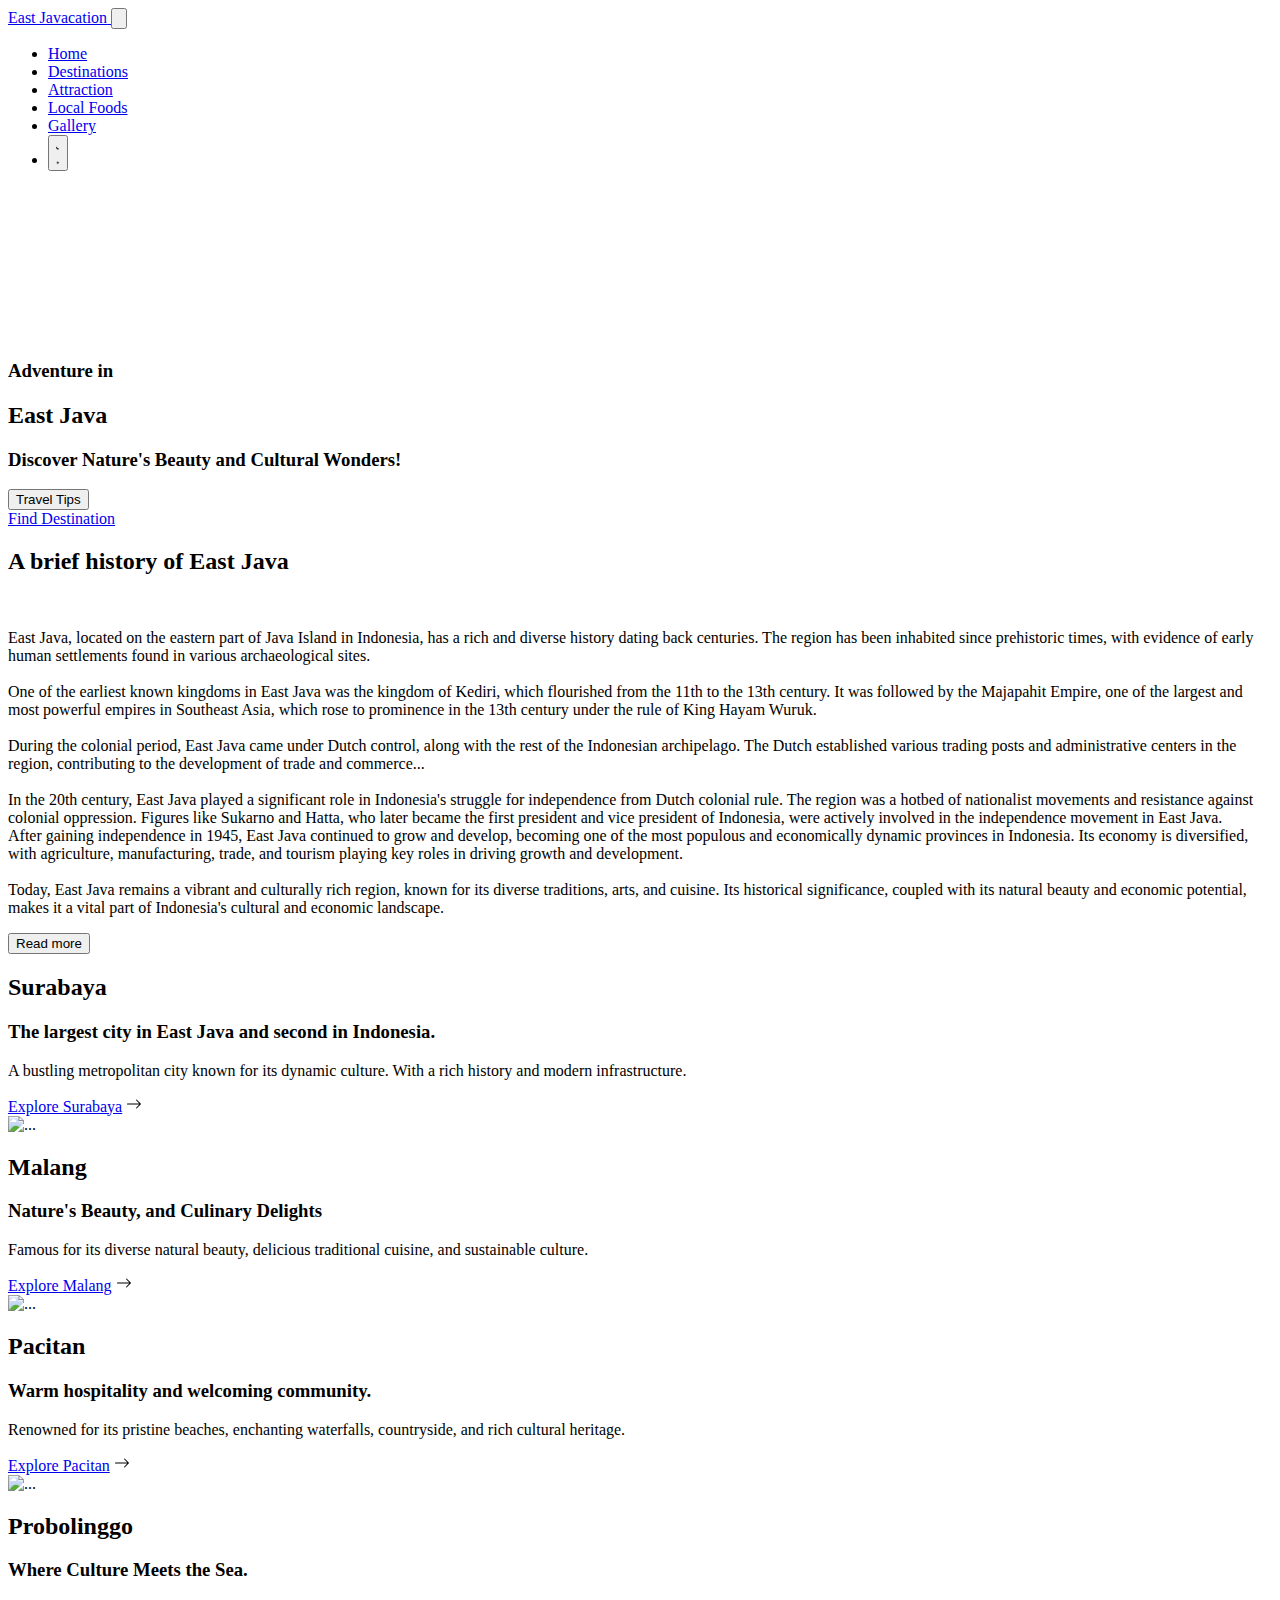
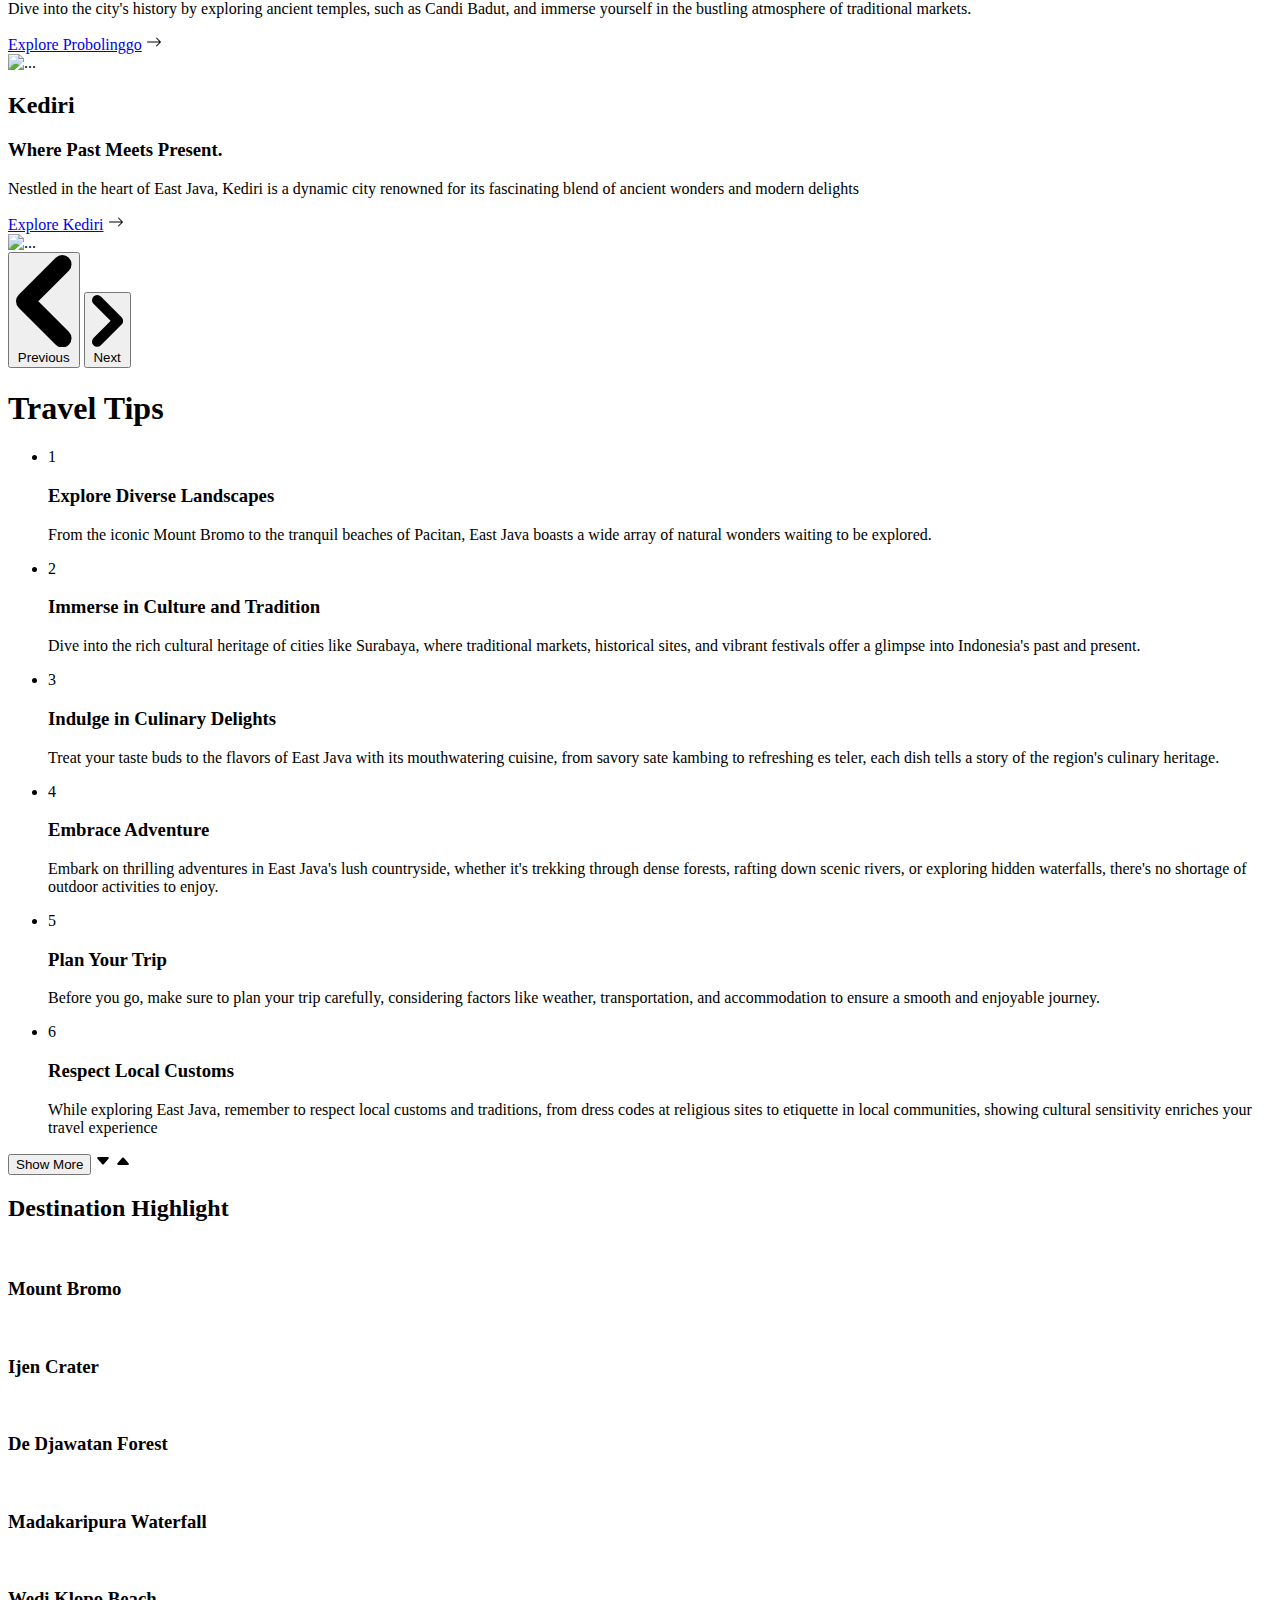
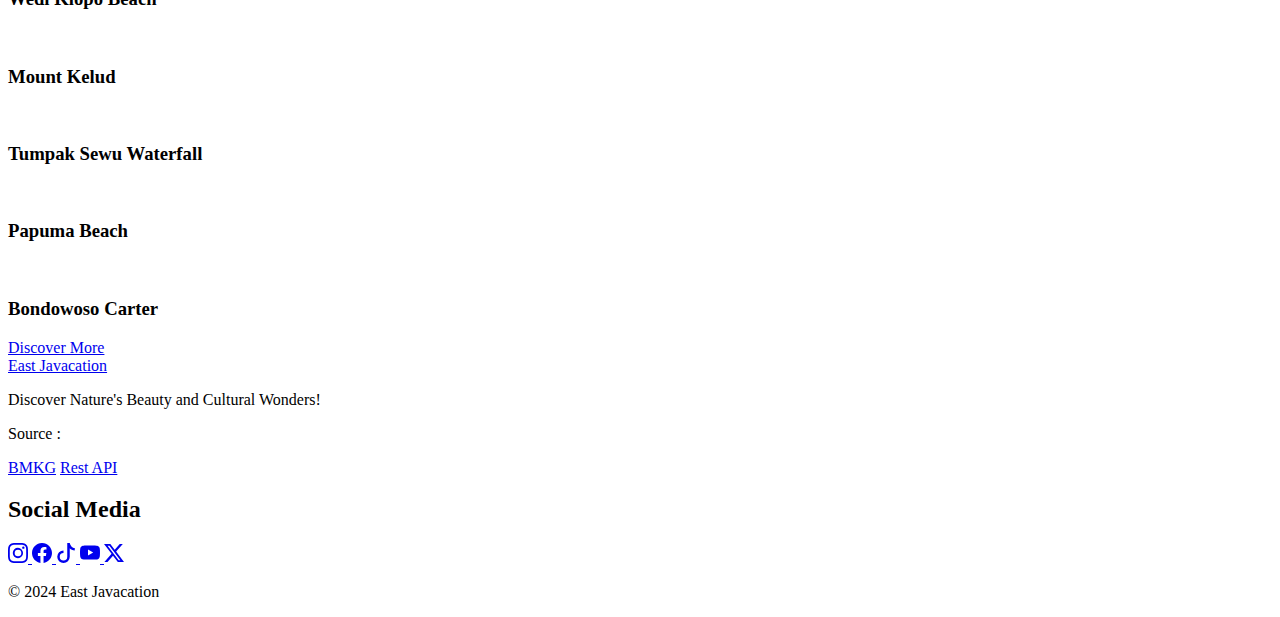
==== commit e98ee0b2: "fix:fix getCurrentHour" ====
--- a/index.html
+++ b/index.html
@@ -39,52 +39,21 @@
             <li>
               <a href="/" hx-boost="false" class="block py-2 px-3 md:p-0 md:text-white">Home</a>
             </li>
-            <!-- Start Destination -->
-            <!-- <li>
-              <button id="dropdownNavbarLink" data-dropdown-toggle="dropdownDestinations"
-                class="flex items-center justify-between w-full py-2 px-3 rounded md:text-white md:border-0 md:p-0 md:w-auto">
-                Destinations
-                <svg class="w-2.5 h-2.5 ms-2.5" aria-hidden="true" xmlns="http://www.w3.org/2000/svg" fill="none"
-                  viewBox="0 0 10 6">
-                  <path stroke="currentColor" stroke-linecap="round" stroke-linejoin="round" stroke-width="2"
-                    d="m1 1 4 4 4-4" />
-                </svg>
-              </button>
-
-              <div id="dropdownDestinations"
-                class="z-10 hidden font-normal bg-white text-mixed100 dark:text-white dark:bg-mixed200 border divide-y divide-gray-100 rounded-lg shadow w-44">
-                <ul class="py-2" aria-labelledby="dropdownLargeButton">
-                  <li>
-                    <a hx-boost="true" href="/destinations/"
-                      class="block px-4 py-2 hover:bg-gray-200 dark:hover:bg-mixed100/[.5]">Destinations</a>
-                  </li>
-                  <li>
-                    <a hx-boost="true" href="#"
-                      class="block px-4 py-2 hover:bg-gray-200 dark:hover:bg-mixed100/[.5]">Attraction</a>
-                  </li>
-                  <li>
-                    <a hx-boost="true" href="#"
-                      class="block px-4 py-2 hover:bg-gray-200 dark:hover:bg-mixed100/[.5]">Local Foods</a>
-                  </li>
-                </ul>
-              </div>
-            </li> -->
-            <!-- End Destination -->
             
             <li>
-              <a href="http://" hx-boost="true" class="block py-2 px-3 md:p-0 md:text-white">Destinations</a>
-            </li>
-
-            <li>
-              <a href="http://" hx-boost="true" class="block py-2 px-3 md:p-0 md:text-white">Attraction</a>
-            </li>
-
-            <li>
-              <a href="http://" hx-boost="true" class="block py-2 px-3 md:p-0 md:text-white">Local Foods</a>
-            </li>
-
-            <li>
-              <a href="http://" hx-boost="true" class="block py-2 px-3 md:p-0 md:text-white">Gallery</a>
+              <a href="/destinations" hx-boost="true" class="block py-2 px-3 md:p-0 md:text-white">Destinations</a>
+            </li>
+
+            <li>
+              <a href="/attraction" hx-boost="true" class="block py-2 px-3 md:p-0 md:text-white">Attraction</a>
+            </li>
+
+            <li>
+              <a href="/local-foods" hx-boost="true" class="block py-2 px-3 md:p-0 md:text-white">Local Foods</a>
+            </li>
+
+            <li>
+              <a href="/gallery" hx-boost="true" class="block py-2 px-3 md:p-0 md:text-white">Gallery</a>
             </li>
             
             <li>
@@ -133,7 +102,7 @@
               Travel Tips
             </button>
             <div class="w-[150px] p-2 bg-gradient-to-r from-secondary to-primary rounded">
-              <a href="#howToStart" class="font-semibold">Find Destination</a>
+              <a href="/destinations/" class="font-semibold">Find Destination</a>
             </div>
           </div>
         </div>
@@ -219,22 +188,40 @@
         </div>
         <!-- Item 4 -->
         <div class="hidden duration-700 ease-in-out" data-carousel-item>
-            <img src="" class="absolute object-cover block w-full h-full -translate-x-1/2 -translate-y-1/2 top-1/2 left-1/2" alt="...">
+          <div class="absolute top-6 left-6 md:top-16 md:left-32 z-10 md:w-1/2">
+            <h2 class="amaranth-regular font-bold text-4xl md:text-6xl text-shadow mb-6">Probolinggo</h2>
+            <h3 class="amaranth-regular font-bold text-3xl md:text-5xl text-shadow">Where Culture Meets the Sea.</h3>
+            <p class="text-sm md:text-xl text-shadow">Dive into the city's history by exploring ancient temples, such as Candi Badut, and immerse yourself in the bustling atmosphere of traditional markets.</p>
+            <div class="bg-gradient-to-r from-secondary to-primary p-3 rounded w-1/2 md:w-1/3 mt-6">
+              <div class="flex flex-warp items-center">
+                <a href="http://" class="block mx-auto">Explore Probolinggo</a>
+                <svg xmlns="http://www.w3.org/2000/svg" width="16" height="16" fill="currentColor" class="block mx-auto bi bi-arrow-right" viewBox="0 0 16 16">
+                  <path fill-rule="evenodd" d="M1 8a.5.5 0 0 1 .5-.5h11.793l-3.147-3.146a.5.5 0 0 1 .708-.708l4 4a.5.5 0 0 1 0 .708l-4 4a.5.5 0 0 1-.708-.708L13.293 8.5H1.5A.5.5 0 0 1 1 8"/>
+                </svg>
+              </div>
+            </div>
+          </div>
+          <img src="https://ik.imagekit.io/rnatrnn6r/probolinggo.jpg?updatedAt=1708688834572" class="absolute object-cover block w-full h-full -translate-x-1/2 -translate-y-1/2 top-1/2 left-1/2" alt="...">
         </div>
         <!-- Item 5 -->
         <div class="hidden duration-700 ease-in-out" data-carousel-item>
-            <img src="" class="absolute block w-full h-full -translate-x-1/2 -translate-y-1/2 top-1/2 left-1/2" alt="...">
-        </div>
-    </div>
-    <!-- Slider indicators -->
-    <!-- <div class="absolute z-20 flex -translate-x-1/2 space-x-3 rtl:space-x-reverse bottom-5 left-1/2">
-        <button type="button" class="w-3 h-3 rounded-full" aria-current="true" aria-label="Slide 1" data-carousel-slide-to="0"></button>
-        <button type="button" class="w-3 h-3 rounded-full" aria-current="false" aria-label="Slide 2" data-carousel-slide-to="1"></button>
-        <button type="button" class="w-3 h-3 rounded-full" aria-current="false" aria-label="Slide 3" data-carousel-slide-to="2"></button>
-        <button type="button" class="w-3 h-3 rounded-full" aria-current="false" aria-label="Slide 4" data-carousel-slide-to="3"></button>
-        <button type="button" class="w-3 h-3 rounded-full" aria-current="false" aria-label="Slide 5" data-carousel-slide-to="4"></button>
-    </div> -->
-    <!-- Slider controls -->
+          <div class="absolute top-6 left-6 md:top-16 md:left-32 z-10 md:w-1/2">
+            <h2 class="amaranth-regular font-bold text-4xl md:text-6xl text-shadow mb-6">Kediri</h2>
+            <h3 class="amaranth-regular font-bold text-3xl md:text-5xl text-shadow">Where Past Meets Present.</h3>
+            <p class="text-sm md:text-xl text-shadow">Nestled in the heart of East Java, Kediri is a dynamic city renowned for its fascinating blend of ancient wonders and modern delights</p>
+            <div class="bg-gradient-to-r from-secondary to-primary p-3 rounded w-1/2 md:w-1/3 mt-6">
+              <div class="flex flex-warp items-center">
+                <a href="http://" class="block mx-auto">Explore Kediri</a>
+                <svg xmlns="http://www.w3.org/2000/svg" width="16" height="16" fill="currentColor" class="block mx-auto bi bi-arrow-right" viewBox="0 0 16 16">
+                  <path fill-rule="evenodd" d="M1 8a.5.5 0 0 1 .5-.5h11.793l-3.147-3.146a.5.5 0 0 1 .708-.708l4 4a.5.5 0 0 1 0 .708l-4 4a.5.5 0 0 1-.708-.708L13.293 8.5H1.5A.5.5 0 0 1 1 8"/>
+                </svg>
+              </div>
+            </div>
+          </div>
+            <img src="https://ik.imagekit.io/rnatrnn6r/kediri.jpg?updatedAt=1708734795093" class="absolute block w-full h-full -translate-x-1/2 -translate-y-1/2 top-1/2 left-1/2" alt="...">
+        </div>
+    </div>
+    
     <button type="button" class="absolute top-0 start-0 z-20 flex items-center justify-center h-full px-4 cursor-pointer group focus:outline-none" data-carousel-prev>
         <span class="inline-flex items-center justify-center w-10 h-10 rounded-full bg-white/30 group-hover:bg-white/50 group-focus:ring-4 group-focus:ring-white group-focus:outline-none">
             <svg class="w-4 h-4 text-white rtl:rotate-180" aria-hidden="true" xmlns="http://www.w3.org/2000/svg" fill="none" viewBox="0 0 6 10">
@@ -412,7 +399,7 @@
     </div>
   </section>
 
-  <footer class="container max-w-screen-xl mx-auto px-4 p-4 md:px-12 bg-gray-100 dark:bg-mixed200">
+  <footer class="mx-auto p-4 bg-gray-100 dark:bg-mixed200">
     <div class="grid md:grid-cols-2 gap-4">
       <div>
         <a href="/" class="flex items-center space-x-3 rtl:space-x-reverse z-10">
@@ -420,7 +407,7 @@
         </a>
         <p>Discover Nature's Beauty and Cultural Wonders!</p>
       </div>
-      <div class="bg-mixed300/[0.3] p-2 md:p-4 rounded">
+      <div class="bg-gray-300/[0.3] dark:bg-mixed300/[0.3] p-2 md:p-4 rounded">
         <div id="weather"></div>
         <div class="flex gap-2 mt-6">
           <p>Source : </p>
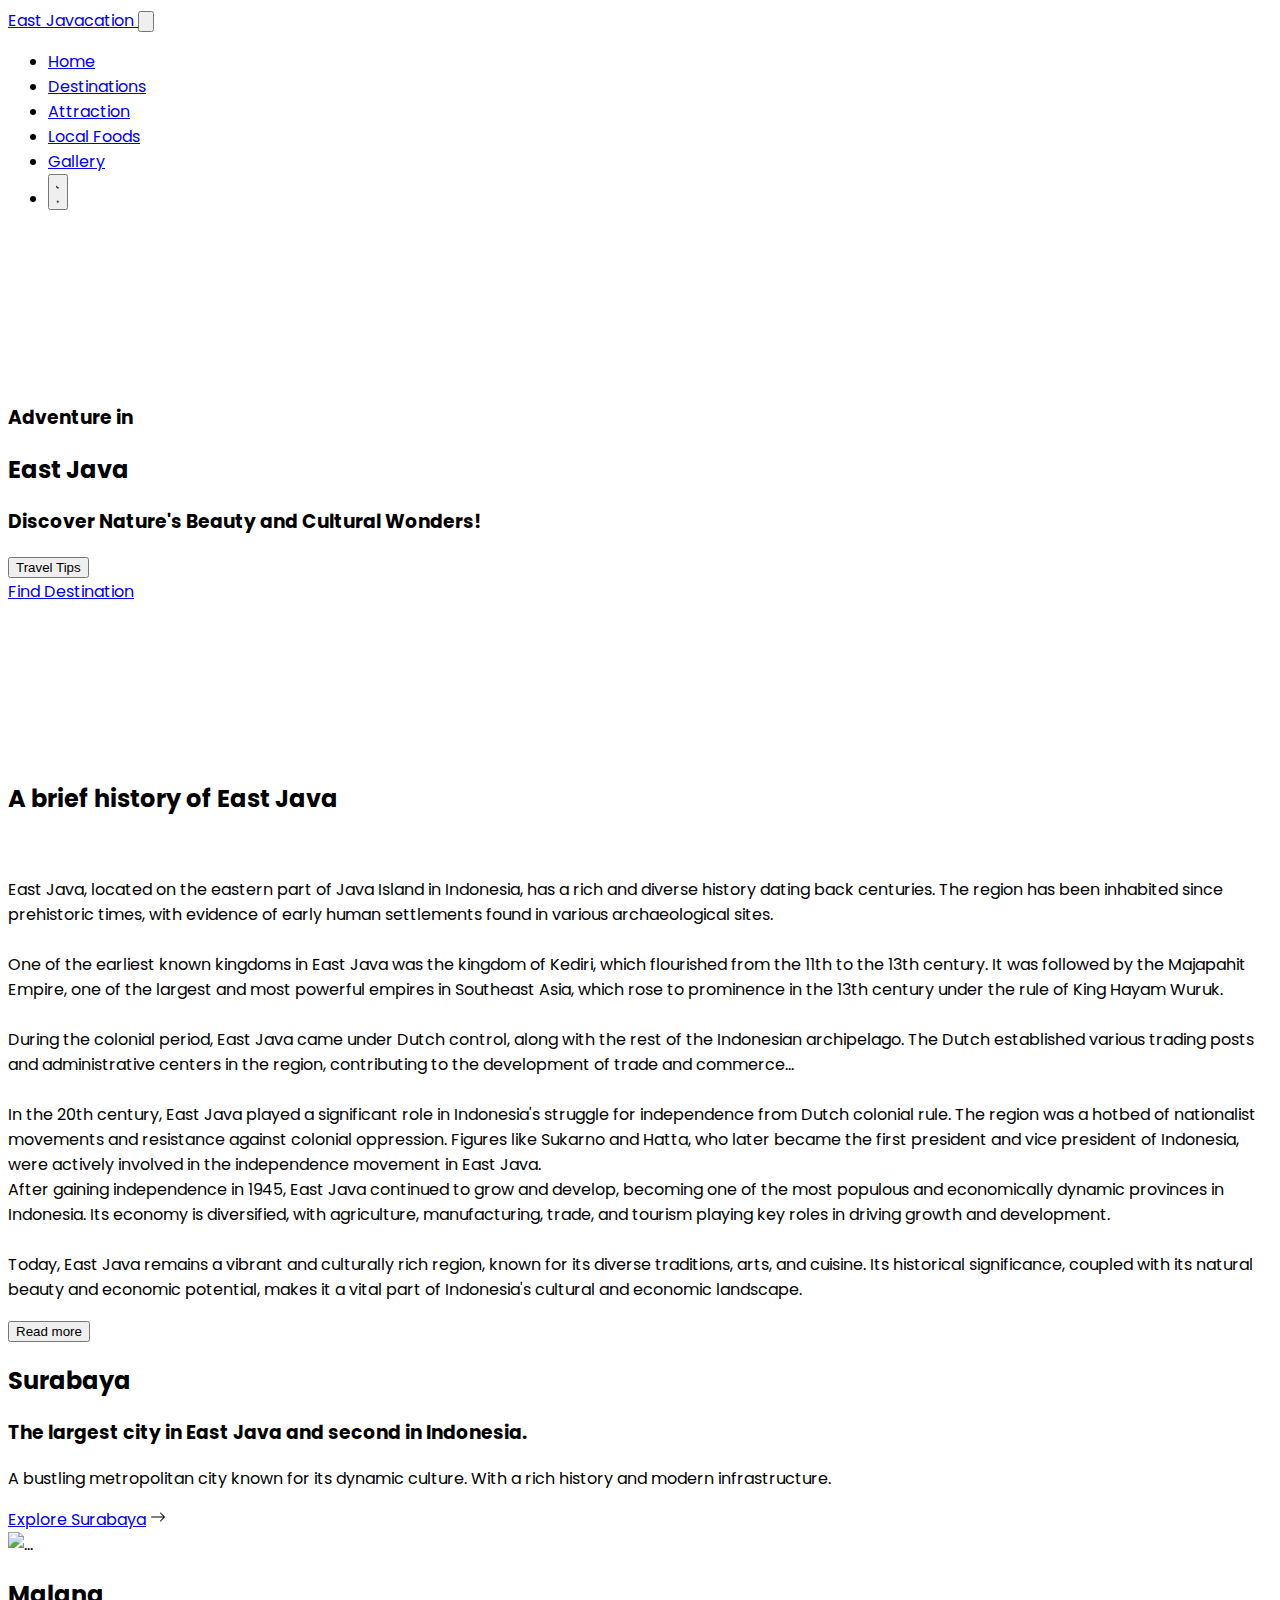
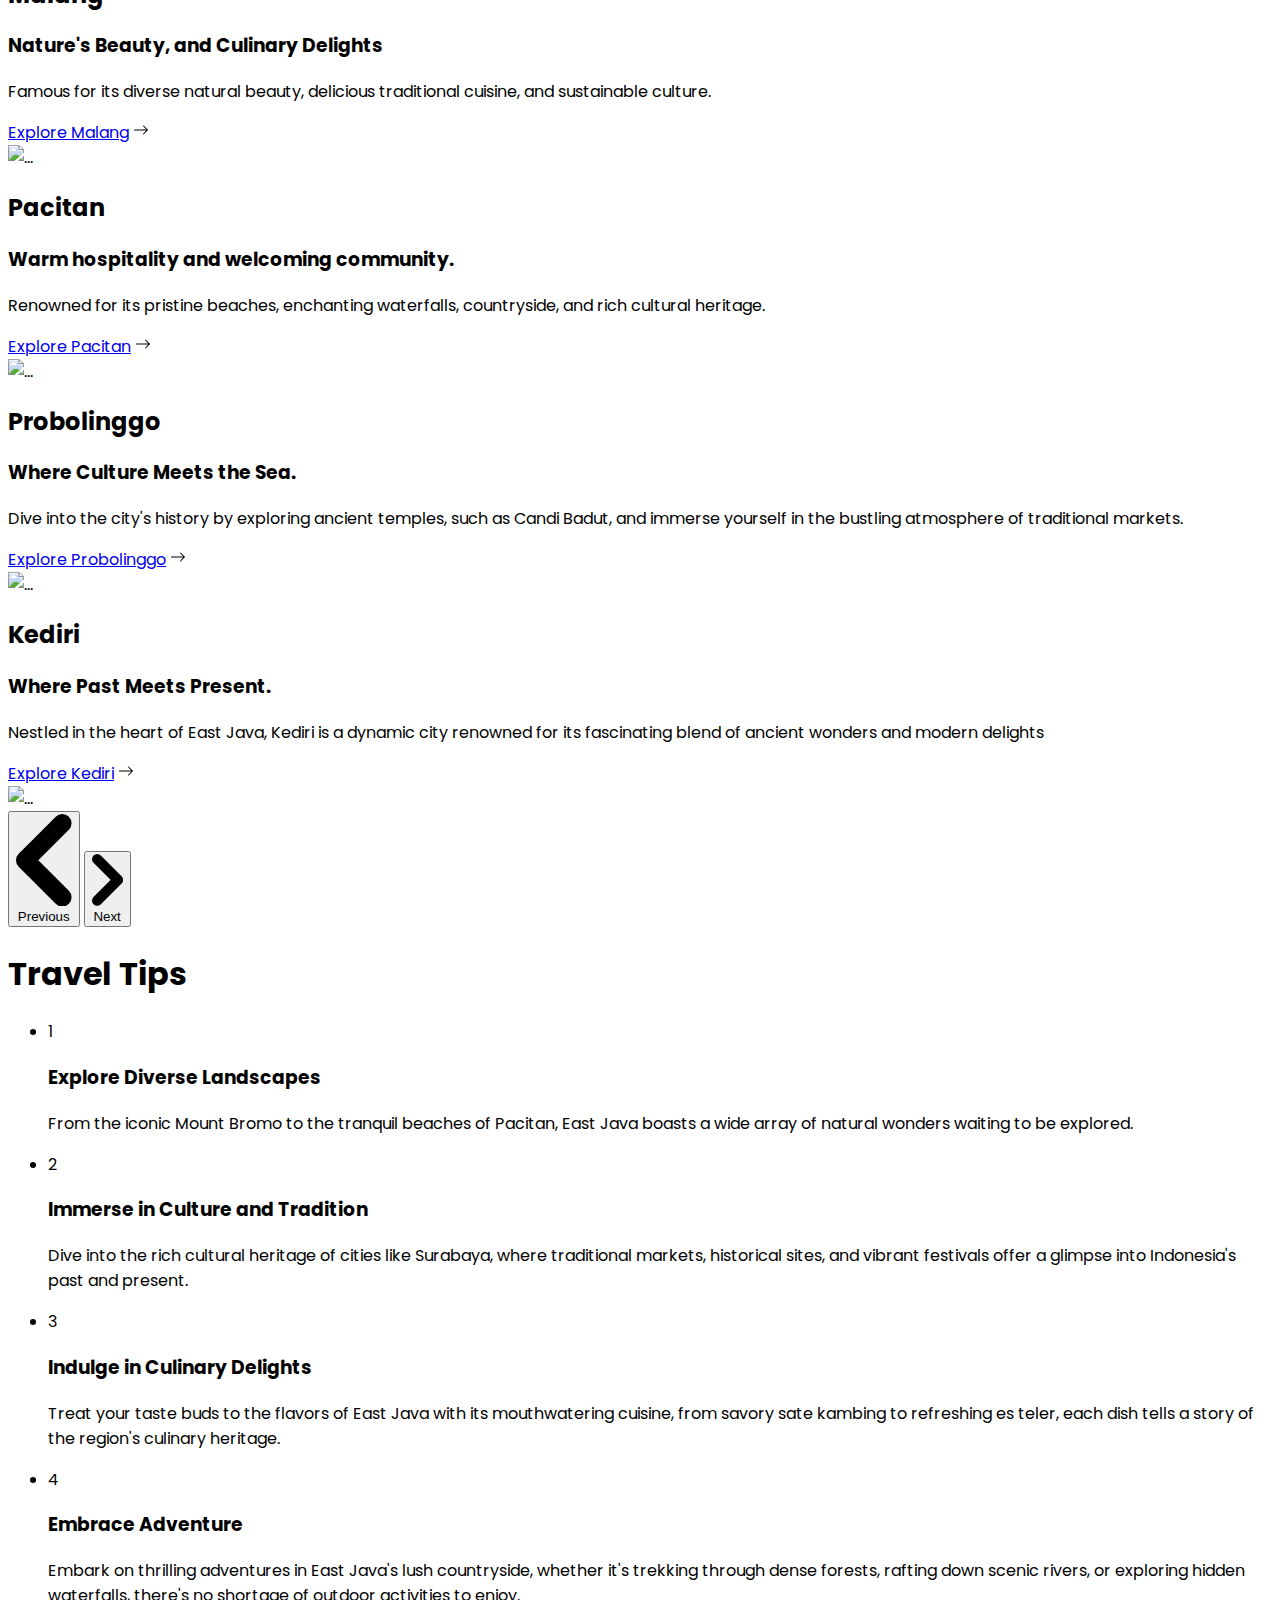
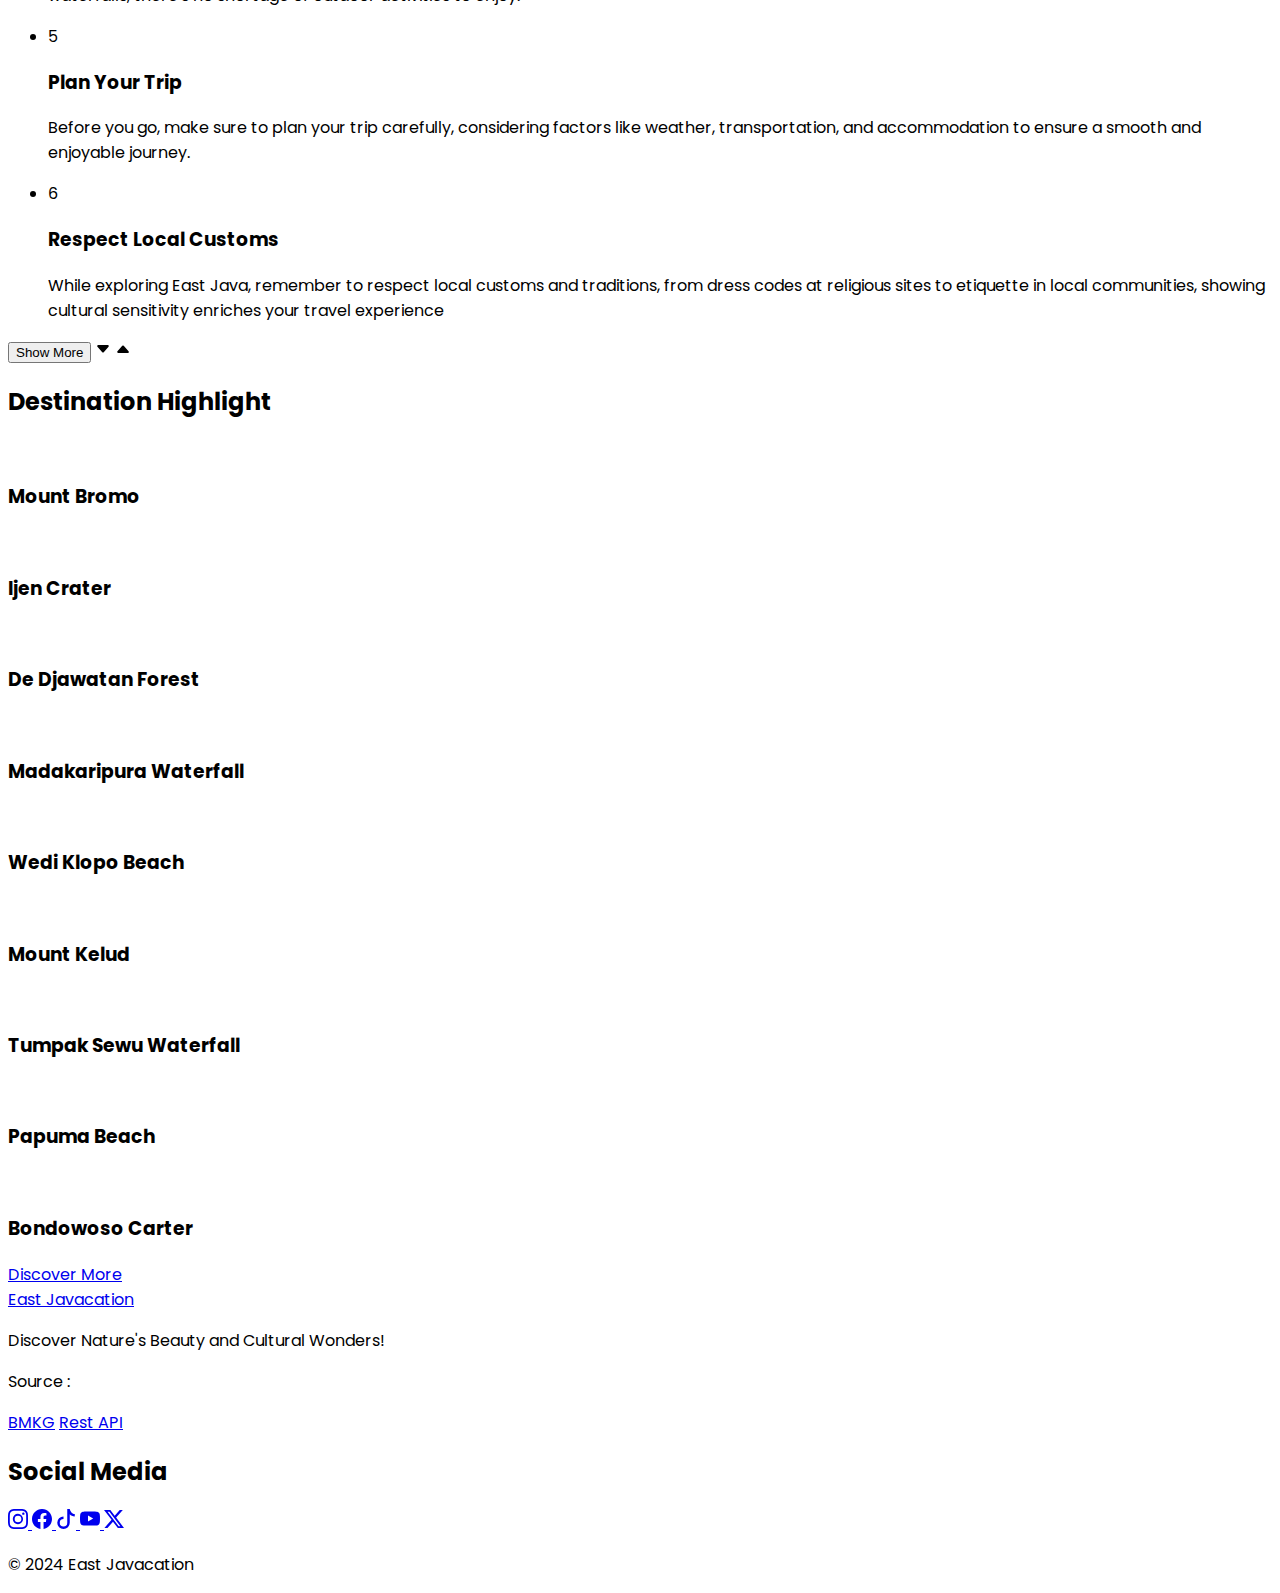
==== commit e85ed1a0: "Merge branch 'master' into master" ====
--- a/index.html
+++ b/index.html
@@ -108,6 +108,17 @@
         </div>
       </div>
     </div>
+
+  </header>
+
+  <div class="bg-background bg-cover bg-center aspect-widescreen">
+    <video autoplay loop muted id="video" class="object-cover w-full h-full">
+      <source src="https://ik.imagekit.io/rnatrnn6r/0208-2_gibyOJJG_3.mp4?updatedAt=1708039260407" type="video/mp4"
+        media="(max-width: 768px)" data-width="768">
+      <source src="https://ik.imagekit.io/rnatrnn6r/0208(2).mp4?updatedAt=1707351595776" type="video/mp4"
+        media="(min-width: 768px)" data-default />
+    </video>
+
   </div>
 
   <section class="container max-w-screen-xl mx-auto my-8 px-4 md:px-12">
--- a/assets/css/style.css
+++ b/assets/css/style.css
@@ -0,0 +1,36 @@
+@import url('https://fonts.googleapis.com/css2?family=Amaranth:ital,wght@0,400;0,700;1,400;1,700&family=Lilita+One&family=Poppins&family=Protest+Strike&family=Rowdies:wght@300;400;700&display=swap');
+
+* {
+    scroll-behavior: smooth;
+}
+
+.poppins-regular {
+    font-family: "Poppins", sans-serif;
+}
+
+<<<<<<< master
+.image-hero {
+    object-fit: cover;
+    height: 700px;
+    width: 100%;
+=======
+.protest-strike {
+    font-family: "Protest Strike", sans-serif;
+}
+
+.lilita-one {
+    font-family: "Lilita One", cursive;
+}
+
+.rowdyes-regular {
+    font-family: "Rowdies", sans-serif;
+}
+
+.amaranth-regular {
+    font-family: "Amaranth", sans-serif;
+}
+
+.text-shadow {
+    text-shadow: 4px 4px 8px #000;
+>>>>>>> master
+}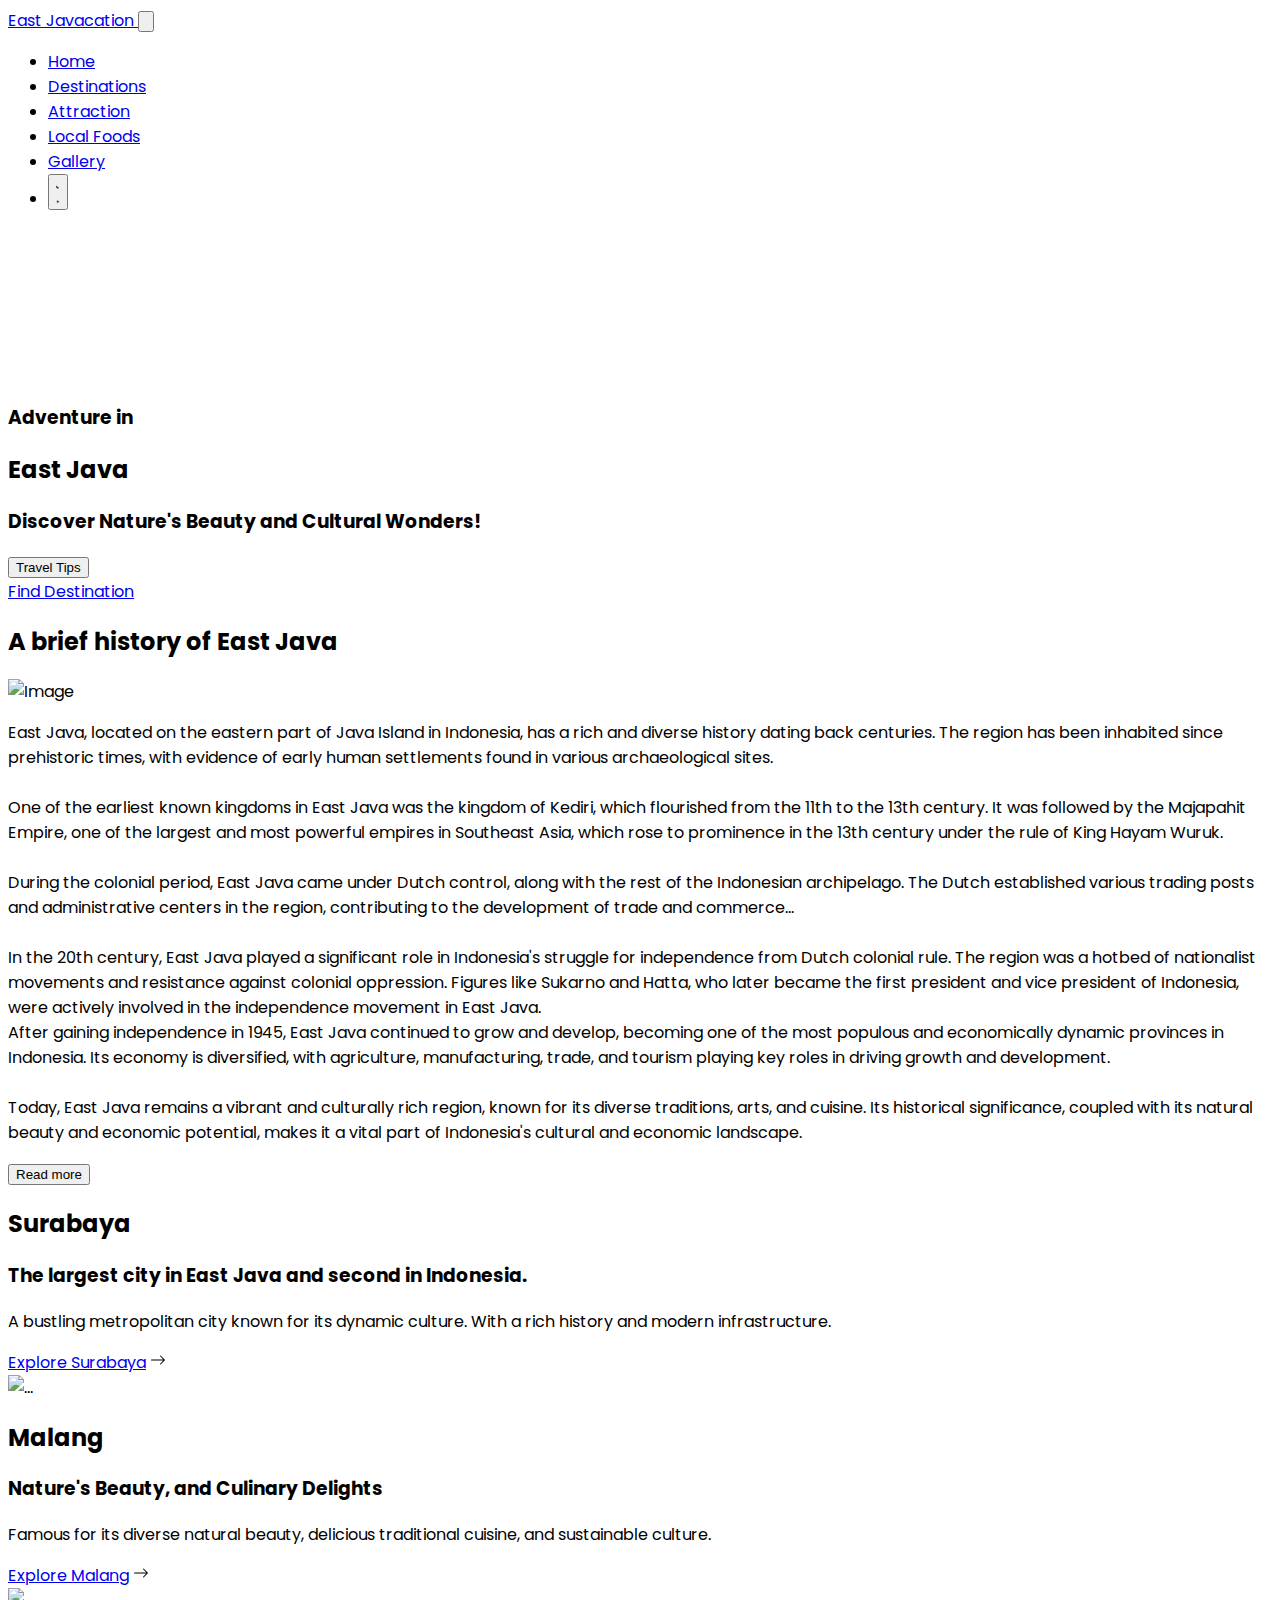
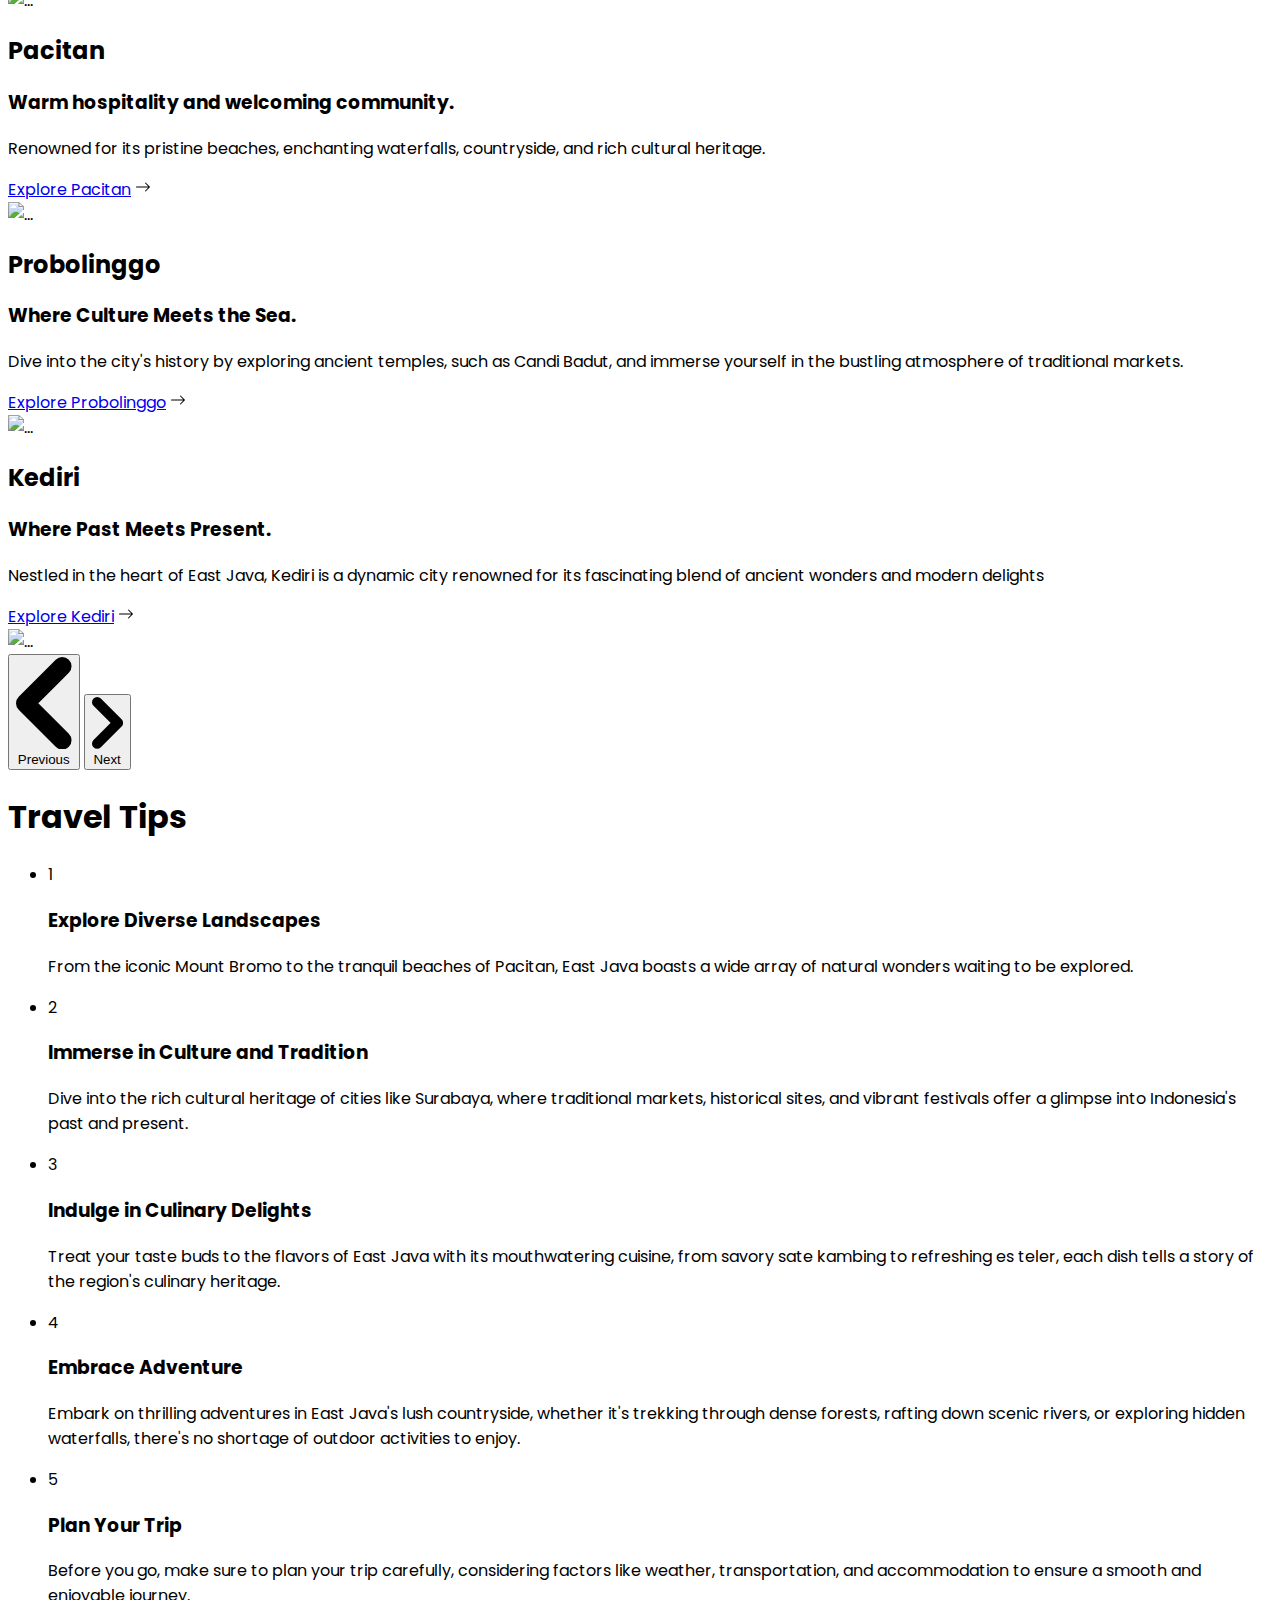
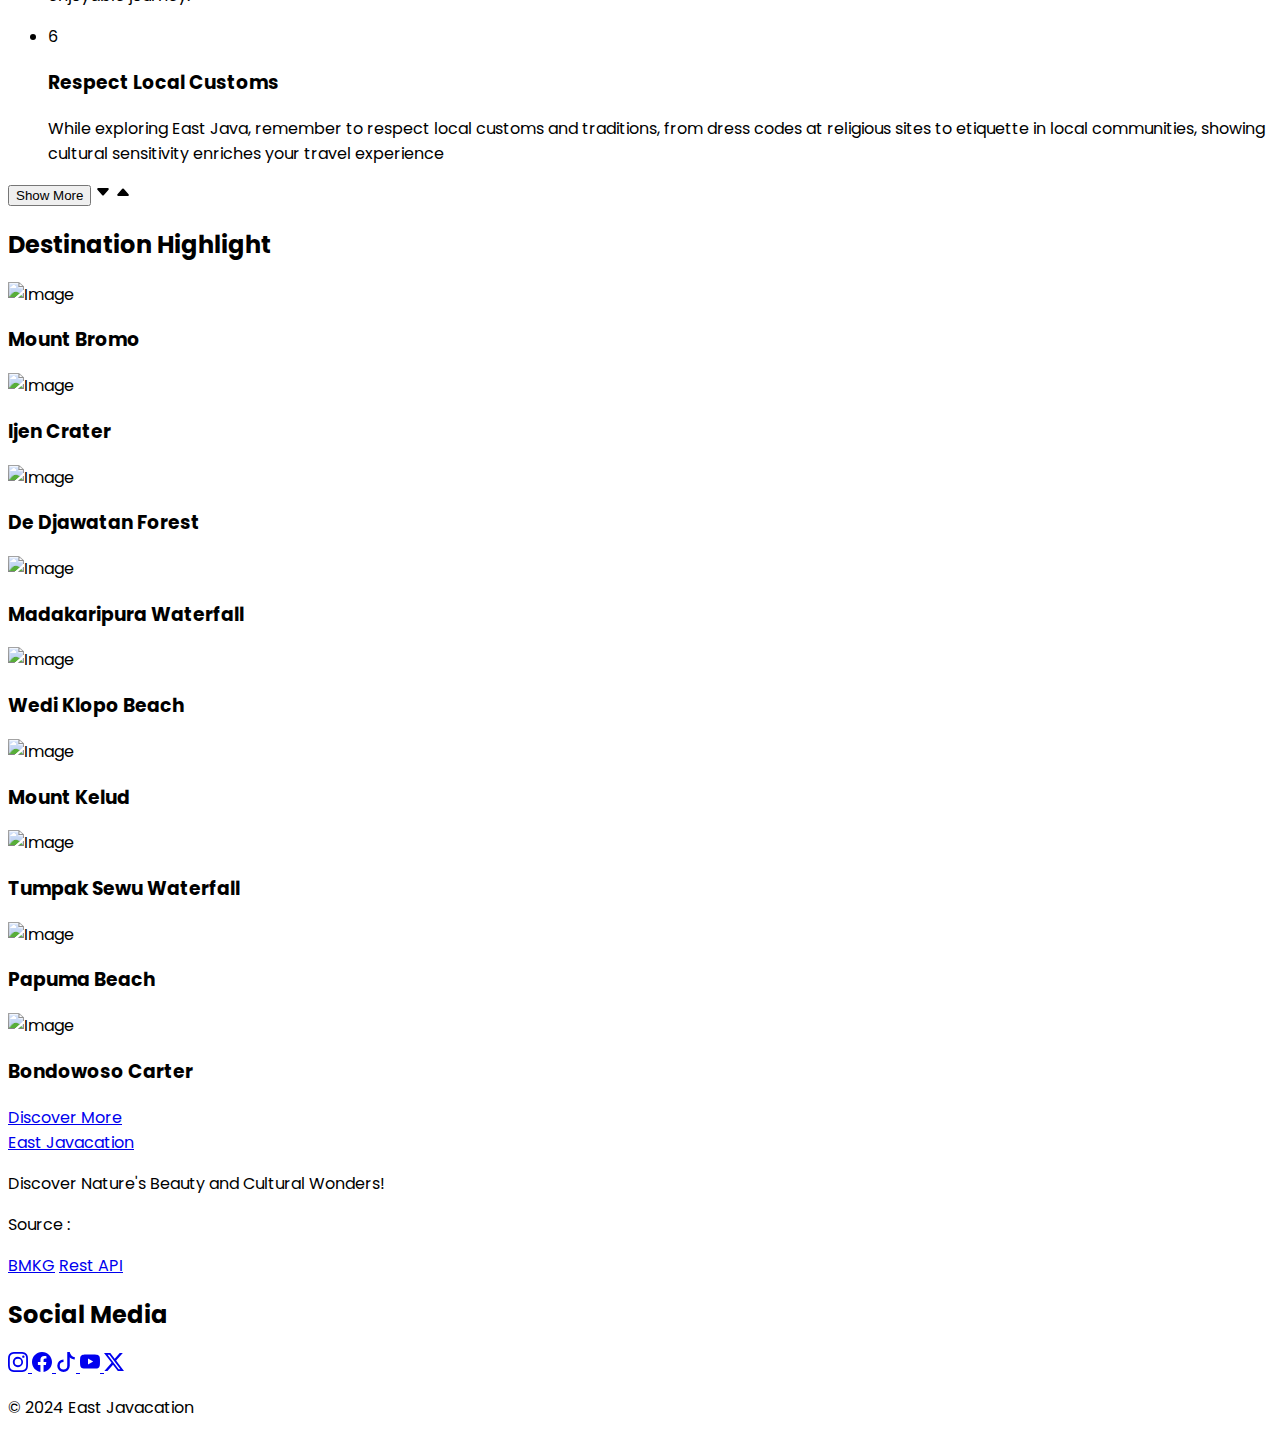
==== commit 7730af6d: "fix:fix weather currenthour" ====
--- a/index.html
+++ b/index.html
@@ -108,24 +108,14 @@
         </div>
       </div>
     </div>
-
-  </header>
-
-  <div class="bg-background bg-cover bg-center aspect-widescreen">
-    <video autoplay loop muted id="video" class="object-cover w-full h-full">
-      <source src="https://ik.imagekit.io/rnatrnn6r/0208-2_gibyOJJG_3.mp4?updatedAt=1708039260407" type="video/mp4"
-        media="(max-width: 768px)" data-width="768">
-      <source src="https://ik.imagekit.io/rnatrnn6r/0208(2).mp4?updatedAt=1707351595776" type="video/mp4"
-        media="(min-width: 768px)" data-default />
-    </video>
-
-  </div>
+    </div>
+
 
   <section class="container max-w-screen-xl mx-auto my-8 px-4 md:px-12">
     <h2 class="amaranth-regular font-bold text-2xl md:text-4xl my-4 mt-20">A brief history of East Java</h2>
     <div class="md:flex md:gap-6">
       <div class="w-full">
-        <img src="https://ik.imagekit.io/rnatrnn6r/Ggrahadi-min.jpg?updatedAt=1708522804750" alt="" class="rounded">
+        <img loading="lazy" src="https://ik.imagekit.io/rnatrnn6r/Popular%20Destinations%20WDC/Ggrahadi-min.webp?updatedAt=1708960984296" alt="Image" class="rounded">
       </div>
       <div class="w-full">
         <p>
@@ -154,14 +144,14 @@
             <p class="text-sm md:text-xl text-shadow">A bustling metropolitan city known for its dynamic culture. With a rich history and modern infrastructure.</p>
             <div class="bg-gradient-to-r from-secondary to-primary p-3 rounded w-1/2 md:w-1/3 mt-6">
               <div class="flex flex-warp items-center">
-                <a href="http://" class="block mx-auto">Explore Surabaya</a>
+                <a href="/city/surabaya" class="block mx-auto">Explore Surabaya</a>
                 <svg xmlns="http://www.w3.org/2000/svg" width="16" height="16" fill="currentColor" class="block mx-auto bi bi-arrow-right" viewBox="0 0 16 16">
                   <path fill-rule="evenodd" d="M1 8a.5.5 0 0 1 .5-.5h11.793l-3.147-3.146a.5.5 0 0 1 .708-.708l4 4a.5.5 0 0 1 0 .708l-4 4a.5.5 0 0 1-.708-.708L13.293 8.5H1.5A.5.5 0 0 1 1 8"/>
                 </svg>
               </div>
             </div>
           </div>
-            <img src="https://ik.imagekit.io/rnatrnn6r/surabaya-min.jpeg?updatedAt=1708522806906" class="absolute object-cover block w-full h-full -translate-x-1/2 -translate-y-1/2 top-1/2 left-1/2" alt="...">
+            <img loading="lazy" src="https://ik.imagekit.io/rnatrnn6r/surabaya-min.jpeg?updatedAt=1708522806906" class="absolute object-cover block w-full h-full -translate-x-1/2 -translate-y-1/2 top-1/2 left-1/2" alt="...">
         </div>
         <!-- Item 2 -->
         <div class="hidden duration-700 ease-in-out" data-carousel-item>
@@ -171,14 +161,14 @@
             <p class="text-sm md:text-xl text-shadow">Famous for its diverse natural beauty, delicious traditional cuisine, and sustainable culture.</p>
             <div class="bg-gradient-to-r from-secondary to-primary p-3 rounded w-1/2 md:w-1/3 mt-6">
               <div class="flex flex-warp items-center">
-                <a href="http://" class="block mx-auto">Explore Malang</a>
+                <a href="/city/malang/" class="block mx-auto">Explore Malang</a>
                 <svg xmlns="http://www.w3.org/2000/svg" width="16" height="16" fill="currentColor" class="block mx-auto bi bi-arrow-right" viewBox="0 0 16 16">
                   <path fill-rule="evenodd" d="M1 8a.5.5 0 0 1 .5-.5h11.793l-3.147-3.146a.5.5 0 0 1 .708-.708l4 4a.5.5 0 0 1 0 .708l-4 4a.5.5 0 0 1-.708-.708L13.293 8.5H1.5A.5.5 0 0 1 1 8"/>
                 </svg>
               </div>
             </div>
           </div>
-            <img src="https://ik.imagekit.io/rnatrnn6r/malang-min.jpg?updatedAt=1708522806465" class="absolute object-cover block w-full h-full -translate-x-1/2 -translate-y-1/2 top-1/2 left-1/2" alt="...">
+            <img loading="lazy" src="https://ik.imagekit.io/rnatrnn6r/malang-min.jpg?updatedAt=1708522806465" class="absolute object-cover block w-full h-full -translate-x-1/2 -translate-y-1/2 top-1/2 left-1/2" alt="...">
         </div>
         <!-- Item 3 -->
         <div class="hidden duration-700 ease-in-out" data-carousel-item>
@@ -188,14 +178,14 @@
             <p class="text-sm md:text-xl text-shadow">Renowned for its pristine beaches, enchanting waterfalls, countryside, and rich cultural heritage.</p>
             <div class="bg-gradient-to-r from-secondary to-primary p-3 rounded w-1/2 md:w-1/3 mt-6">
               <div class="flex flex-warp items-center">
-                <a href="http://" class="block mx-auto">Explore Pacitan</a>
+                <a href="/city/pacitan/" class="block mx-auto">Explore Pacitan</a>
                 <svg xmlns="http://www.w3.org/2000/svg" width="16" height="16" fill="currentColor" class="block mx-auto bi bi-arrow-right" viewBox="0 0 16 16">
                   <path fill-rule="evenodd" d="M1 8a.5.5 0 0 1 .5-.5h11.793l-3.147-3.146a.5.5 0 0 1 .708-.708l4 4a.5.5 0 0 1 0 .708l-4 4a.5.5 0 0 1-.708-.708L13.293 8.5H1.5A.5.5 0 0 1 1 8"/>
                 </svg>
               </div>
             </div>
           </div>
-            <img src="https://ik.imagekit.io/rnatrnn6r/pacitan-min.jpg?updatedAt=1708522806371" class="absolute object-cover block w-full h-full -translate-x-1/2 -translate-y-1/2 top-1/2 left-1/2" alt="...">
+            <img loading="lazy" src="https://ik.imagekit.io/rnatrnn6r/pacitan-min.jpg?updatedAt=1708522806371" class="absolute object-cover block w-full h-full -translate-x-1/2 -translate-y-1/2 top-1/2 left-1/2" alt="...">
         </div>
         <!-- Item 4 -->
         <div class="hidden duration-700 ease-in-out" data-carousel-item>
@@ -205,14 +195,14 @@
             <p class="text-sm md:text-xl text-shadow">Dive into the city's history by exploring ancient temples, such as Candi Badut, and immerse yourself in the bustling atmosphere of traditional markets.</p>
             <div class="bg-gradient-to-r from-secondary to-primary p-3 rounded w-1/2 md:w-1/3 mt-6">
               <div class="flex flex-warp items-center">
-                <a href="http://" class="block mx-auto">Explore Probolinggo</a>
+                <a href="/city/probolinggo/" class="block mx-auto">Explore Probolinggo</a>
                 <svg xmlns="http://www.w3.org/2000/svg" width="16" height="16" fill="currentColor" class="block mx-auto bi bi-arrow-right" viewBox="0 0 16 16">
                   <path fill-rule="evenodd" d="M1 8a.5.5 0 0 1 .5-.5h11.793l-3.147-3.146a.5.5 0 0 1 .708-.708l4 4a.5.5 0 0 1 0 .708l-4 4a.5.5 0 0 1-.708-.708L13.293 8.5H1.5A.5.5 0 0 1 1 8"/>
                 </svg>
               </div>
             </div>
           </div>
-          <img src="https://ik.imagekit.io/rnatrnn6r/probolinggo.jpg?updatedAt=1708688834572" class="absolute object-cover block w-full h-full -translate-x-1/2 -translate-y-1/2 top-1/2 left-1/2" alt="...">
+          <img loading="lazy" src="https://ik.imagekit.io/rnatrnn6r/probolinggo.jpg?updatedAt=1708688834572" class="absolute object-cover block w-full h-full -translate-x-1/2 -translate-y-1/2 top-1/2 left-1/2" alt="...">
         </div>
         <!-- Item 5 -->
         <div class="hidden duration-700 ease-in-out" data-carousel-item>
@@ -222,14 +212,14 @@
             <p class="text-sm md:text-xl text-shadow">Nestled in the heart of East Java, Kediri is a dynamic city renowned for its fascinating blend of ancient wonders and modern delights</p>
             <div class="bg-gradient-to-r from-secondary to-primary p-3 rounded w-1/2 md:w-1/3 mt-6">
               <div class="flex flex-warp items-center">
-                <a href="http://" class="block mx-auto">Explore Kediri</a>
+                <a href="/city/kediri/" class="block mx-auto">Explore Kediri</a>
                 <svg xmlns="http://www.w3.org/2000/svg" width="16" height="16" fill="currentColor" class="block mx-auto bi bi-arrow-right" viewBox="0 0 16 16">
                   <path fill-rule="evenodd" d="M1 8a.5.5 0 0 1 .5-.5h11.793l-3.147-3.146a.5.5 0 0 1 .708-.708l4 4a.5.5 0 0 1 0 .708l-4 4a.5.5 0 0 1-.708-.708L13.293 8.5H1.5A.5.5 0 0 1 1 8"/>
                 </svg>
               </div>
             </div>
           </div>
-            <img src="https://ik.imagekit.io/rnatrnn6r/kediri.jpg?updatedAt=1708734795093" class="absolute block w-full h-full -translate-x-1/2 -translate-y-1/2 top-1/2 left-1/2" alt="...">
+            <img loading="lazy" src="https://ik.imagekit.io/rnatrnn6r/kediri.jpg?updatedAt=1708734795093" class="absolute block w-full h-full -translate-x-1/2 -translate-y-1/2 top-1/2 left-1/2" alt="...">
         </div>
     </div>
     
@@ -334,7 +324,7 @@
     <h2 class="amaranth-regular font-bold text-2xl md:text-4xl my-4 mt-20">Destination Highlight</h2>
     <div class="grid md:grid-cols-3 gap-6 md:gap-4 aspect-widescreen">
       <div class="relative overflow-hidden rounded">
-        <img src="https://ik.imagekit.io/rnatrnn6r/bromo-min.jpg?updatedAt=1708143929756" alt=""
+        <img loading="lazy" src="https://ik.imagekit.io/rnatrnn6r/Popular%20Destinations%20WDC/bromo-optimaze-ezgif.com-jpg-to-webp-converter.webp?updatedAt=1708960985107" alt="Image"
           class="w-full h-full hover:scale-125 transition duration-300 cursor-pointer" />
           <div class="absolute bottom-0 p-4 bg-gradient-to-t from-mixed100 w-full">
             <h3 class="text-sm md:text-md font-semibold text-white">Mount Bromo</h3>
@@ -342,14 +332,14 @@
       </div>
       <div class="grid gap-6 md:gap-4">
         <div class="relative overflow-hidden rounded">
-          <img src="https://ik.imagekit.io/rnatrnn6r/kawah-ijen-min.jpg?updatedAt=1708143929116" alt=""
+          <img loading="lazy" src="https://ik.imagekit.io/rnatrnn6r/Popular%20Destinations%20WDC/kawah-ijen-min-ezgif.com-jpg-to-webp-converter.webp?updatedAt=1708960983660" alt="Image"
             class="w-full h-full hover:scale-125 transition duration-300 cursor-pointer" />
             <div class="absolute bottom-0 p-4 bg-gradient-to-t from-mixed100 w-full">
               <h3 class="text-sm md:text-md font-semibold text-white">Ijen Crater</h3>
             </div>
         </div>
         <div class="relative overflow-hidden rounded">
-          <img src="https://ik.imagekit.io/rnatrnn6r/de-djawatan-min.jpg?updatedAt=1708143930330" alt=""
+          <img loading="lazy" src="https://ik.imagekit.io/rnatrnn6r/Popular%20Destinations%20WDC/de-djawatan-min-ezgif.com-optiwebp.webp?updatedAt=1708960985807" alt="Image"
             class="w-full h-full hover:scale-125 transition duration-300 cursor-pointer" />
             <div class="absolute bottom-0 p-4 bg-gradient-to-t from-mixed100 w-full">
               <h3 class="text-sm md:text-md font-semibold text-white">De Djawatan Forest</h3>
@@ -357,24 +347,24 @@
         </div>
       </div>
       <div class="relative overflow-hidden rounded">
-        <img src="https://ik.imagekit.io/rnatrnn6r/madakaripura-waterfall-min.jpg?updatedAt=1708143930167" alt=""
+        <img loading="lazy" src="https://ik.imagekit.io/rnatrnn6r/Popular%20Destinations%20WDC/madakaripura-waterfall-min-ezgif.com-optiwebp.webp?updatedAt=1708960985526" alt="Image"
           class="w-full h-full hover:scale-125 transition duration-300 cursor-pointer" />
           <div class="absolute bottom-0 p-4 bg-gradient-to-t from-mixed100 w-full">
             <h3 class="text-sm md:text-md font-semibold text-white">Madakaripura Waterfall</h3>
           </div>
       </div>
     </div>
-    <div class="grid md:grid-cols-3 gap-6 md:gap-4 aspect-widescreen">
+    <div class="grid md:grid-cols-3 gap-6 md:gap-4 aspect-widescreen mt-4">
       <div class="grid gap-6 md:gap-4">
         <div class="relative overflow-hidden rounded">
-          <img src="https://ik.imagekit.io/rnatrnn6r/wedi-klopo-beach-min.jpg?updatedAt=1708143929476" alt=""
+          <img loading="lazy" src="https://ik.imagekit.io/rnatrnn6r/Popular%20Destinations%20WDC/wedi-klopo-beach-min-ezgif.com-jpg-to-webp-converter.webp?updatedAt=1708960984535" alt="Image"
             class="w-full h-full hover:scale-125 transition duration-300 cursor-pointer" />
             <div class="absolute bottom-0 p-4 bg-gradient-to-t from-mixed100 w-full">
               <h3 class="text-sm md:text-md font-semibold text-white">Wedi Klopo Beach</h3>
             </div>
         </div>
         <div class="relative overflow-hidden rounded">
-          <img src="https://ik.imagekit.io/rnatrnn6r/gunung-kelud-min.jpg?updatedAt=1708143928402" alt=""
+          <img loading="lazy" src="https://ik.imagekit.io/rnatrnn6r/Popular%20Destinations%20WDC/gunung-kelud-min-ezgif.com-optiwebp.webp?updatedAt=1708960983047" alt="Image"
             class="w-full h-full hover:scale-125 transition duration-300 cursor-pointer" />
             <div class="absolute bottom-0 p-4 bg-gradient-to-t from-mixed100 w-full">
               <h3 class="text-sm md:text-md font-semibold text-white">Mount Kelud</h3>
@@ -382,7 +372,7 @@
         </div>
       </div>
       <div class="relative overflow-hidden rounded">  
-          <img src="https://ik.imagekit.io/rnatrnn6r/Tumpak_sewu-min.jpg?updatedAt=1708522806209" alt=""
+          <img loading="lazy" src="https://ik.imagekit.io/rnatrnn6r/Popular%20Destinations%20WDC/Tumpak_sewu-min-ezgif.com-optiwebp.webp?updatedAt=1708960984277" alt="Image"
             class="w-full h-full hover:scale-125 transition duration-300 cursor-pointer" />
             <div class="absolute bottom-0 p-4 bg-gradient-to-t from-mixed100 w-full">
               <h3 class="text-sm md:text-md font-semibold text-white">Tumpak Sewu Waterfall</h3>
@@ -390,14 +380,14 @@
       </div>
       <div class="grid gap-6 md:gap-4">
         <div class="relative overflow-hidden rounded">
-          <img src="https://ik.imagekit.io/rnatrnn6r/pantai-papuma-min.jpg?updatedAt=1708143930042" alt=""
+          <img loading="lazy" src="https://ik.imagekit.io/rnatrnn6r/Popular%20Destinations%20WDC/pantai-papuma-min-ezgif.com-jpg-to-webp-converter.webp?updatedAt=1708960985371" alt="Image"
             class="w-full h-full hover:scale-125 transition duration-300 cursor-pointer" />
             <div class="absolute bottom-0 p-4 bg-gradient-to-t from-mixed100 w-full">
               <h3 class="text-sm md:text-md font-semibold text-white">Papuma Beach</h3>
             </div>
         </div>
         <div class="relative overflow-hidden rounded">
-          <img src="https://ik.imagekit.io/rnatrnn6r/kawah-bondowoso-min.jpg?updatedAt=1708143927655" alt=""
+          <img loading="lazy" src="https://ik.imagekit.io/rnatrnn6r/Popular%20Destinations%20WDC/kawah-bondowoso-min.webp?updatedAt=1708960985131" alt="Image"
           class="w-full h-full hover:scale-125 transition duration-300 cursor-pointer" />
           <div class="absolute bottom-0 p-4 bg-gradient-to-t from-mixed100 w-full">
             <h3 class="text-sm md:text-md font-semibold text-white">Bondowoso Carter</h3>
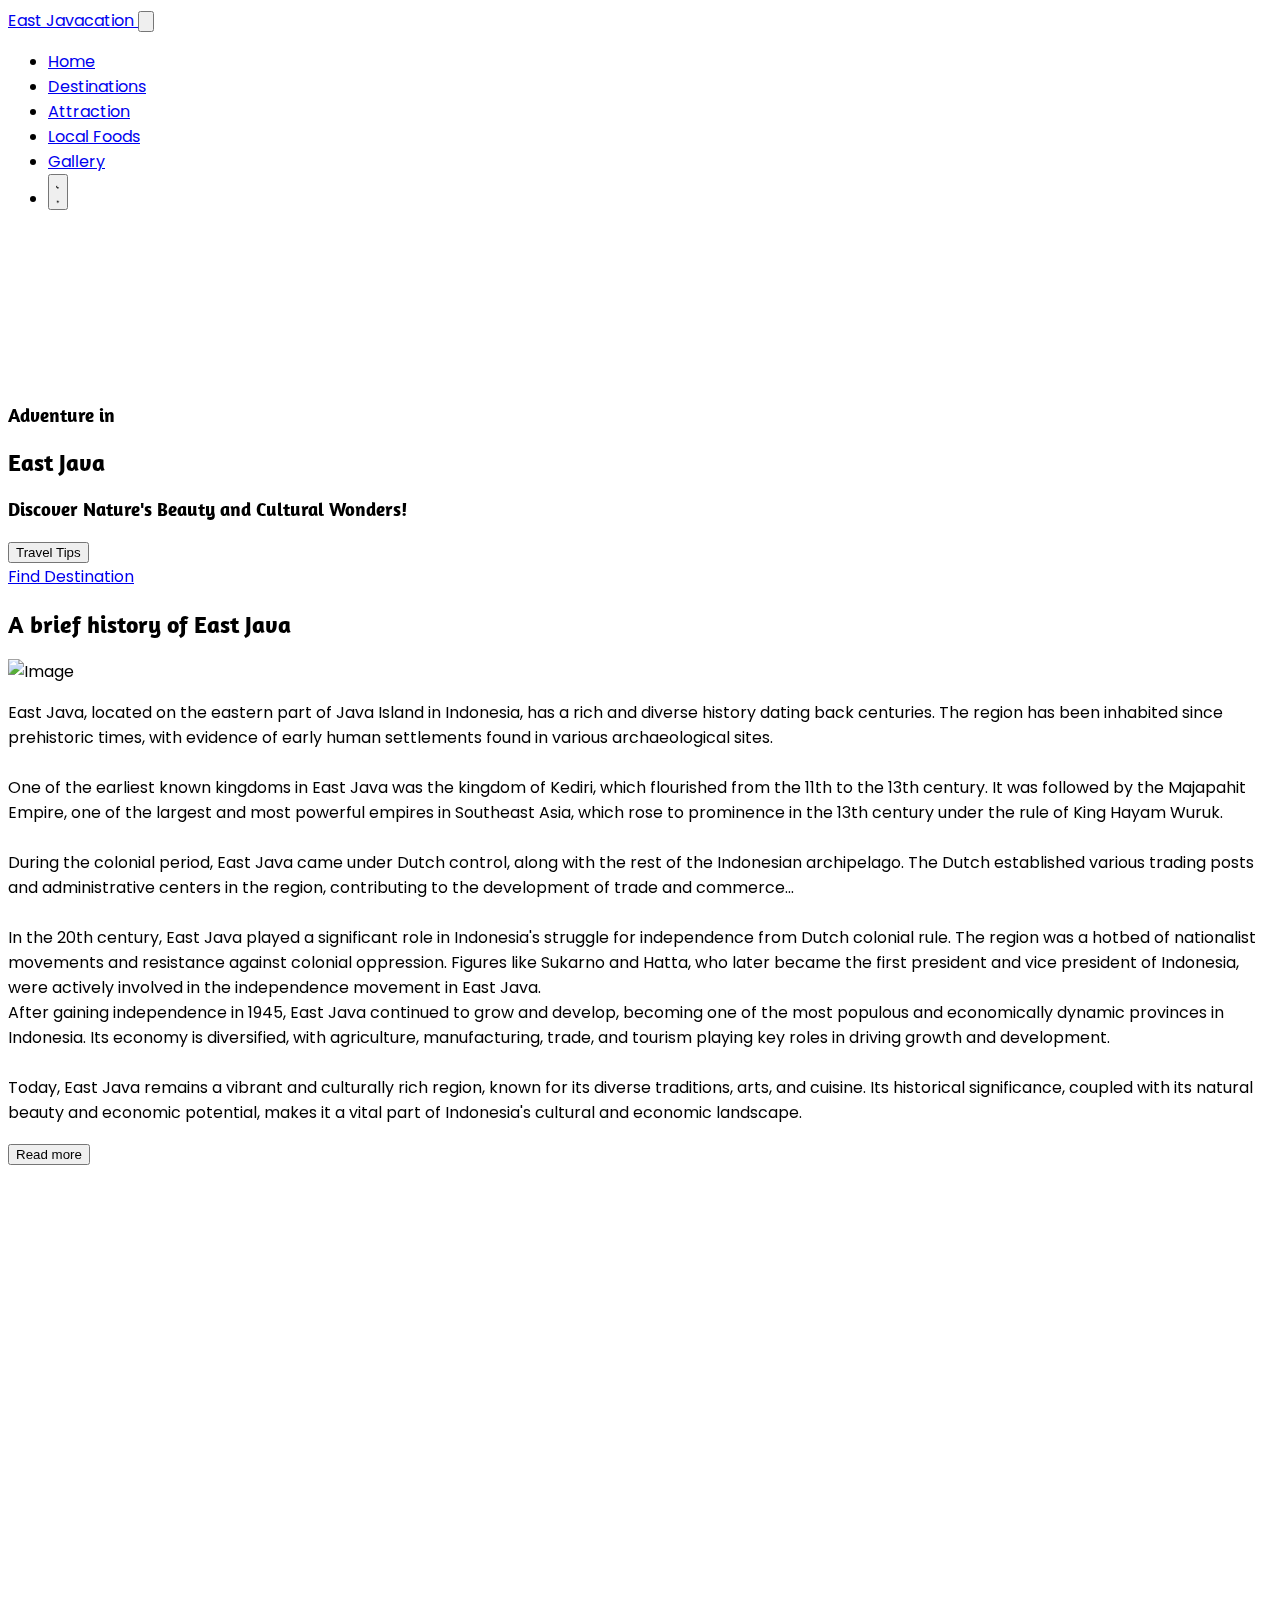
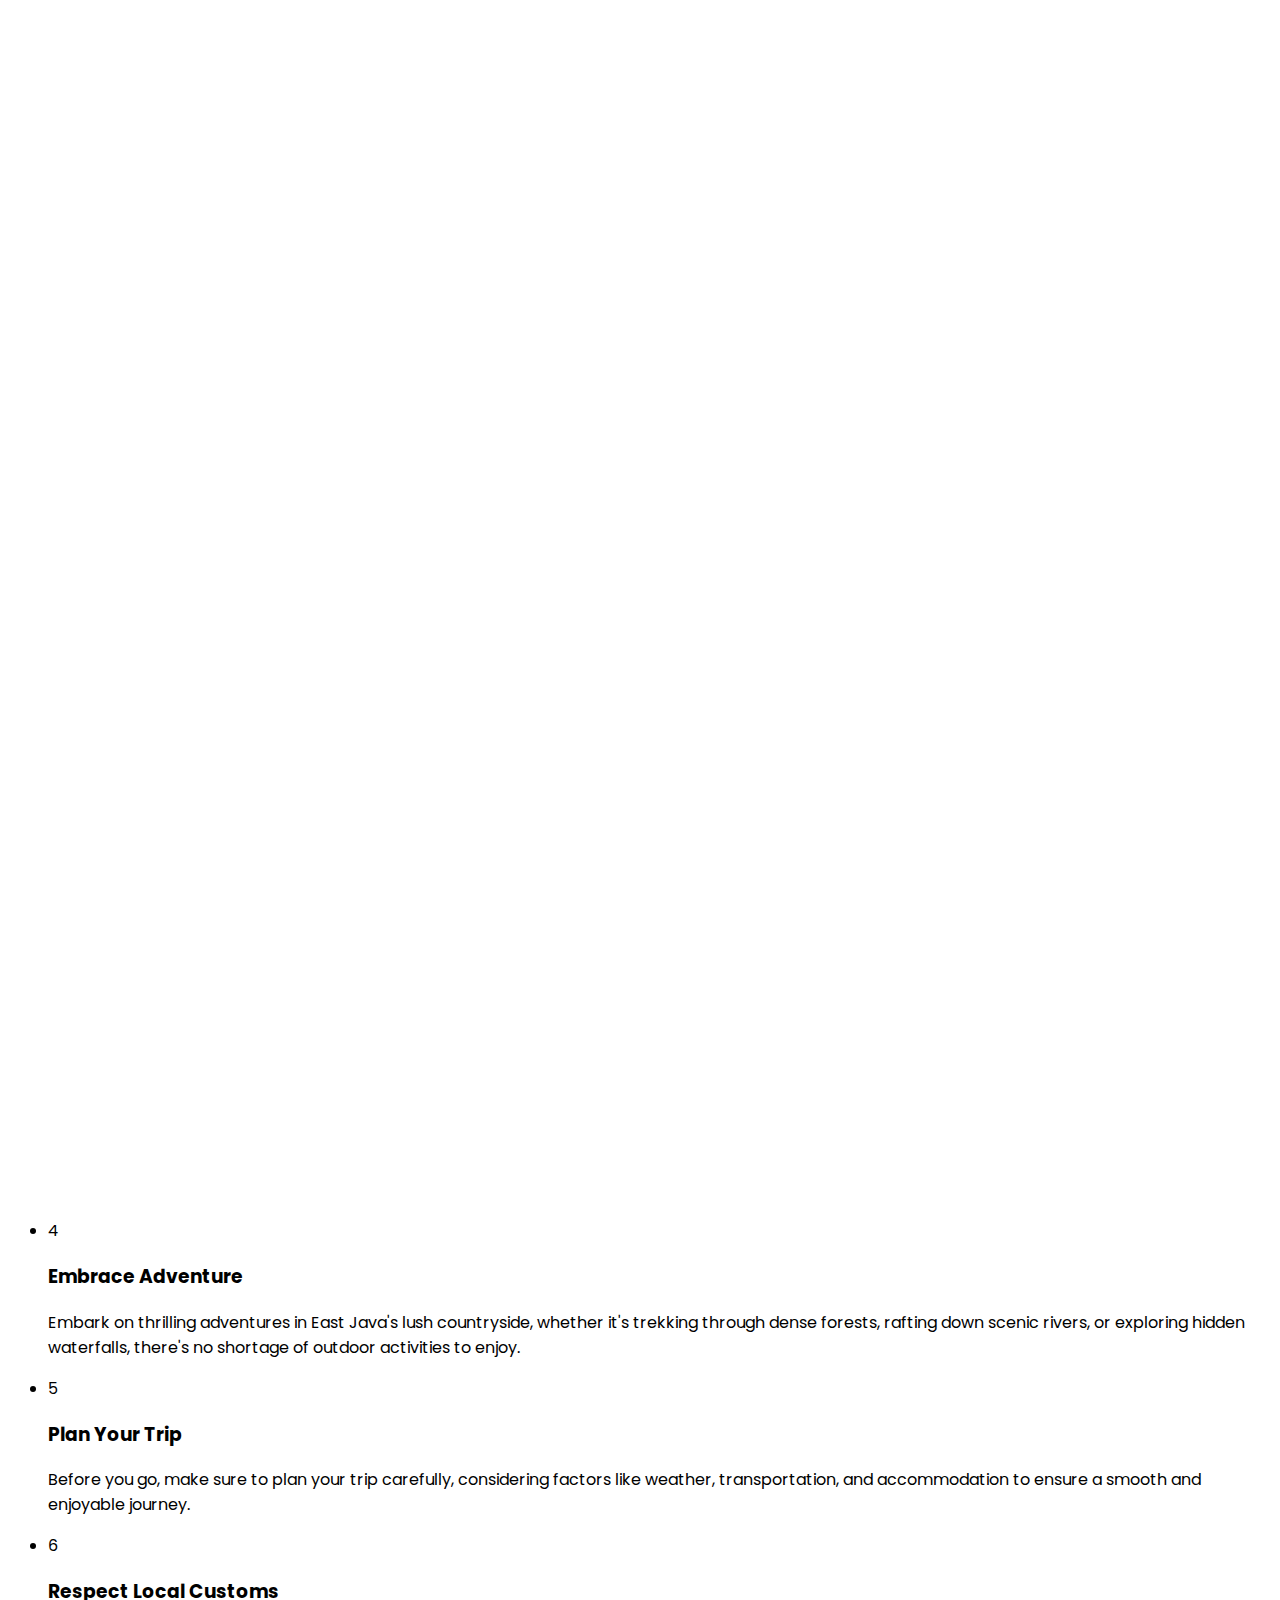
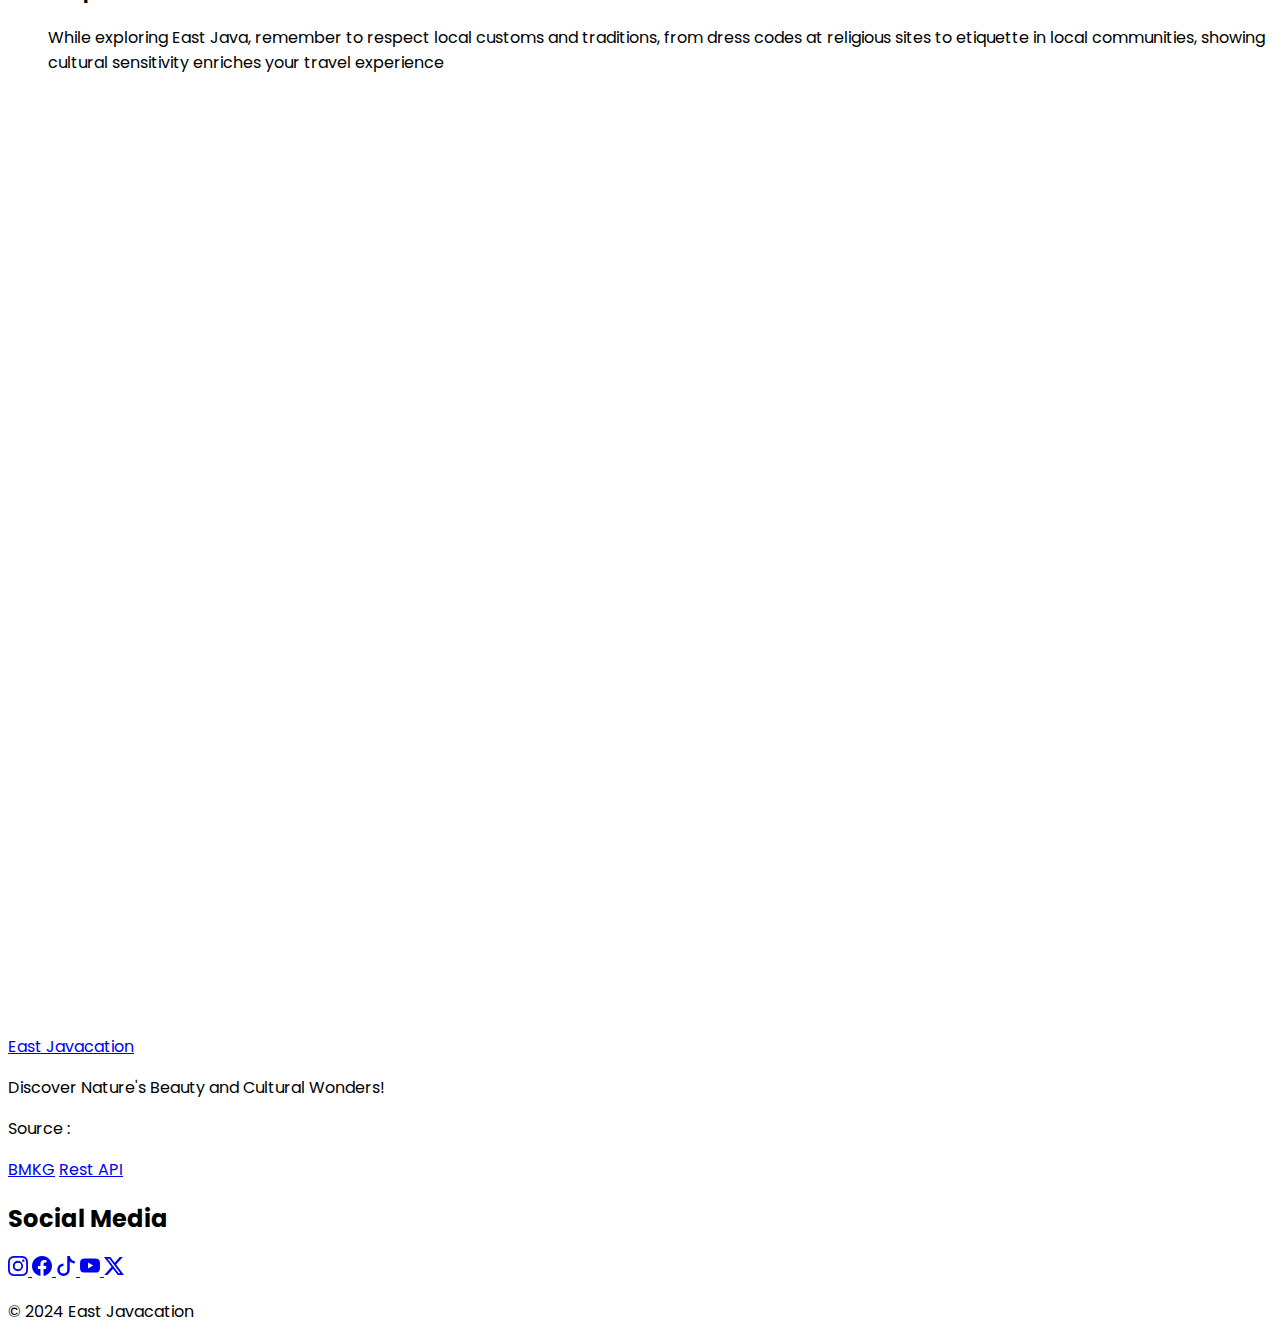
==== commit 7f0a0054: "feat:add aos animation" ====
--- a/index.html
+++ b/index.html
@@ -13,9 +13,10 @@
   <!-- Konfigurasi -->
   <script src="/tailwind.config.js"></script>
   <script src="/assets/js/colorTheme.js"></script>
+  <link rel="stylesheet" href="https://unpkg.com/aos@next/dist/aos.css" />
 </head>
 
-<body class="poppins-regular bg-white text-mixed100 dark:bg-mixed100 dark:text-white duration-300">
+<body class="poppins-regular bg-white text-mixed100 dark:bg-mixed100 dark:text-white duration-300 overflow-x-hidden">
   <header class="container max-w-full mx-auto">
     <nav id="nav" class="w-full z-30">
       <div
@@ -81,11 +82,11 @@
   <!-- Header Background -->
   <div class="bg-background bg-cover bg-center aspect-widescreen relative">
     <video autoplay loop muted id="video" class="object-cover w-full h-full">
-      <source src="https://ik.imagekit.io/rnatrnn6r/0208-2_gibyOJJG_3.mp4?updatedAt=1708039260407" type="video/mp4" media="(max-width: 768px)" data-width="768">
-      <source src="https://ik.imagekit.io/rnatrnn6r/0208(2).mp4?updatedAt=1707351595776" type="video/mp4" media="(min-width: 768px)" data-default/>
+      <source src="https://ik.imagekit.io/rnatrnn6r/eastjavacation-video-mobile.mp4?updatedAt=1709023264798" type="video/mp4" media="(max-width: 768px)" data-width="768">
+      <source src="https://ik.imagekit.io/rnatrnn6r/eastjavacation-video-lg.mp4?updatedAt=1709023338275" type="video/mp4" media="(min-width: 768px)" data-default/>
     </video>
-    <div>
-      <div class="amaranth-regular font-bold max-w-full w-full absolute items-center top-[30%]">
+    <div >
+      <div data-aos="zoom-in" class="amaranth-regular font-bold max-w-full w-full absolute items-center top-[30%]">
         <div class="text-white mx-auto text-center">
           <h3 class="inline md:block tracking-widest text-lg md:text-3xl lg:text-4xl">
             Adventure in
@@ -112,12 +113,12 @@
 
 
   <section class="container max-w-screen-xl mx-auto my-8 px-4 md:px-12">
-    <h2 class="amaranth-regular font-bold text-2xl md:text-4xl my-4 mt-20">A brief history of East Java</h2>
+    <h2 class="amaranth-regular font-bold text-2xl md:text-4xl my-4 mt-20" data-aos="fade-down">A brief history of East Java</h2>
     <div class="md:flex md:gap-6">
-      <div class="w-full">
+      <div class="w-full" data-aos="fade-right">
         <img loading="lazy" src="https://ik.imagekit.io/rnatrnn6r/Popular%20Destinations%20WDC/Ggrahadi-min.webp?updatedAt=1708960984296" alt="Image" class="rounded">
       </div>
-      <div class="w-full">
+      <div class="w-full" data-aos="fade-left">
         <p>
           East Java, located on the eastern part of Java Island in Indonesia, has a rich and diverse history dating back centuries. The region has been inhabited since prehistoric times, with evidence of early human settlements found in various archaeological sites. <br><br>
           One of the earliest known kingdoms in East Java was the kingdom of Kediri, which flourished from the 11th to the 13th century. It was followed by the Majapahit Empire, one of the largest and most powerful empires in Southeast Asia, which rose to prominence in the 13th century under the rule of King Hayam Wuruk. <br><br>
@@ -133,9 +134,9 @@
     </div>
   </section>
 
-  <section id="indicators-carousel" class="relative w-full mt-24" data-carousel="static">
+  <section id="indicators-carousel" class="relative w-full mt-24 duration-3000" data-carousel="slide">
     <!-- Carousel wrapper -->
-    <div class="relative h-screen md:h-[450px] overflow-hidden text-white">
+    <div class="relative h-screen md:h-[450px] overflow-hidden text-white" data-aos="fade-in">
          <!-- Item 1 -->
         <div class="hidden duration-700 ease-in-out" data-carousel-item="active">
           <div class="absolute top-6 left-6 md:top-16 md:left-32 z-10 md:w-1/2">
@@ -151,7 +152,7 @@
               </div>
             </div>
           </div>
-            <img loading="lazy" src="https://ik.imagekit.io/rnatrnn6r/surabaya-min.jpeg?updatedAt=1708522806906" class="absolute object-cover block w-full h-full -translate-x-1/2 -translate-y-1/2 top-1/2 left-1/2" alt="...">
+            <img loading="lazy" src="https://ik.imagekit.io/rnatrnn6r/City/surabaya.webp?updatedAt=1709017665036" class="absolute object-cover block w-full h-full -translate-x-1/2 -translate-y-1/2 top-1/2 left-1/2" alt="...">
         </div>
         <!-- Item 2 -->
         <div class="hidden duration-700 ease-in-out" data-carousel-item>
@@ -168,7 +169,7 @@
               </div>
             </div>
           </div>
-            <img loading="lazy" src="https://ik.imagekit.io/rnatrnn6r/malang-min.jpg?updatedAt=1708522806465" class="absolute object-cover block w-full h-full -translate-x-1/2 -translate-y-1/2 top-1/2 left-1/2" alt="...">
+            <img loading="lazy" src="https://ik.imagekit.io/rnatrnn6r/City/malang.jpg?updatedAt=1709017757960" class="absolute object-cover block w-full h-full -translate-x-1/2 -translate-y-1/2 top-1/2 left-1/2" alt="...">
         </div>
         <!-- Item 3 -->
         <div class="hidden duration-700 ease-in-out" data-carousel-item>
@@ -185,7 +186,7 @@
               </div>
             </div>
           </div>
-            <img loading="lazy" src="https://ik.imagekit.io/rnatrnn6r/pacitan-min.jpg?updatedAt=1708522806371" class="absolute object-cover block w-full h-full -translate-x-1/2 -translate-y-1/2 top-1/2 left-1/2" alt="...">
+            <img loading="lazy" src="https://ik.imagekit.io/rnatrnn6r/City/pacitan.webp?updatedAt=1709017827374" class="absolute object-cover block w-full h-full -translate-x-1/2 -translate-y-1/2 top-1/2 left-1/2" alt="...">
         </div>
         <!-- Item 4 -->
         <div class="hidden duration-700 ease-in-out" data-carousel-item>
@@ -202,7 +203,7 @@
               </div>
             </div>
           </div>
-          <img loading="lazy" src="https://ik.imagekit.io/rnatrnn6r/probolinggo.jpg?updatedAt=1708688834572" class="absolute object-cover block w-full h-full -translate-x-1/2 -translate-y-1/2 top-1/2 left-1/2" alt="...">
+          <img loading="lazy" src="https://ik.imagekit.io/rnatrnn6r/City/probolinggo.webp?updatedAt=1709017921365" class="absolute object-cover block w-full h-full -translate-x-1/2 -translate-y-1/2 top-1/2 left-1/2" alt="...">
         </div>
         <!-- Item 5 -->
         <div class="hidden duration-700 ease-in-out" data-carousel-item>
@@ -219,11 +220,11 @@
               </div>
             </div>
           </div>
-            <img loading="lazy" src="https://ik.imagekit.io/rnatrnn6r/kediri.jpg?updatedAt=1708734795093" class="absolute block w-full h-full -translate-x-1/2 -translate-y-1/2 top-1/2 left-1/2" alt="...">
+            <img loading="lazy" src="https://ik.imagekit.io/rnatrnn6r/City/kediri.webp?updatedAt=1709017972562" class="absolute block w-full h-full -translate-x-1/2 -translate-y-1/2 top-1/2 left-1/2" alt="...">
         </div>
     </div>
     
-    <button type="button" class="absolute top-0 start-0 z-20 flex items-center justify-center h-full px-4 cursor-pointer group focus:outline-none" data-carousel-prev>
+    <button type="button" data-aos="fade-right" class="absolute top-0 start-0 z-20 flex items-center justify-center h-full px-4 cursor-pointer group focus:outline-none" data-carousel-prev>
         <span class="inline-flex items-center justify-center w-10 h-10 rounded-full bg-white/30 group-hover:bg-white/50 group-focus:ring-4 group-focus:ring-white group-focus:outline-none">
             <svg class="w-4 h-4 text-white rtl:rotate-180" aria-hidden="true" xmlns="http://www.w3.org/2000/svg" fill="none" viewBox="0 0 6 10">
                 <path stroke="currentColor" stroke-linecap="round" stroke-linejoin="round" stroke-width="2" d="M5 1 1 5l4 4"/>
@@ -231,7 +232,7 @@
             <span class="sr-only">Previous</span>
         </span>
     </button>
-    <button type="button" class="absolute top-0 end-0 z-20 flex items-center justify-center h-full px-4 cursor-pointer group focus:outline-none" data-carousel-next>
+    <button type="button" data-aos="fade-left" class="absolute top-0 end-0 z-20 flex items-center justify-center h-full px-4 cursor-pointer group focus:outline-none" data-carousel-next>
         <span class="inline-flex items-center justify-center w-10 h-10 rounded-full bg-white/30 group-hover:bg-white/50 group-focus:ring-4 group-focus:ring-white group-focus:outline-none">
             <svg class="w-4 h-4 text-white rtl:rotate-180" aria-hidden="true" xmlns="http://www.w3.org/2000/svg" fill="none" viewBox="0 0 6 10">
                 <path stroke="currentColor" stroke-linecap="round" stroke-linejoin="round" stroke-width="2" d="m1 9 4-4-4-4"/>
@@ -242,10 +243,8 @@
   </section>
 
   <section class="container max-w-screen-xl mx-auto my-8 px-4 md:px-12" id="travel-tips">
-    <div>
-      <h1 class="amaranth-regular font-bold text-2xl md:text-4xl my-4 mt-20">Travel Tips</h1>
-    </div>
-    <ul class=" grid md:grid-cols-3 w-fulll gap-4 md:gap-6">
+    <h2 class="amaranth-regular font-bold text-2xl md:text-4xl my-4 mt-20" data-aos="fade-down">Travel Tips</h2>
+    <ul class=" grid md:grid-cols-3 w-fulll gap-4 md:gap-6" data-aos="fade-up">
       <li class="bg-white border border-gray-200 shadow dark:bg-mixed200 p-4 rounded">
         <div class="mx-auto flex items-center gap-2">
           <span
@@ -309,7 +308,7 @@
         </p>
       </li>
     </ul>
-    <div class="flex items-center justify-center my-2">
+    <div class="flex items-center justify-center my-2" data-aos="fade-up">
       <button id="show-more-btn" class="font-semibold bg-gradient-to-r from-primary to-secondary bg-clip-text text-transparent" onclick="showMore()">Show More</button>
       <svg id="arrow-down" xmlns="http://www.w3.org/2000/svg" width="16" height="16" fill="currentColor" class="text-secondary bi bi-caret-down-fill" viewBox="0 0 16 16">
         <path d="M7.247 11.14 2.451 5.658C1.885 5.013 2.345 4 3.204 4h9.592a1 1 0 0 1 .753 1.659l-4.796 5.48a1 1 0 0 1-1.506 0z"/>
@@ -321,9 +320,9 @@
   </section>
 
   <section class="container max-w-screen-xl mx-auto my-8 px-4 md:px-12">
-    <h2 class="amaranth-regular font-bold text-2xl md:text-4xl my-4 mt-20">Destination Highlight</h2>
+    <h2 class="amaranth-regular font-bold text-2xl md:text-4xl my-4 mt-20" data-aos="fade-right">Destination Highlight</h2>
     <div class="grid md:grid-cols-3 gap-6 md:gap-4 aspect-widescreen">
-      <div class="relative overflow-hidden rounded">
+      <div class="relative overflow-hidden rounded" data-aos="fade-right">
         <img loading="lazy" src="https://ik.imagekit.io/rnatrnn6r/Popular%20Destinations%20WDC/bromo-optimaze-ezgif.com-jpg-to-webp-converter.webp?updatedAt=1708960985107" alt="Image"
           class="w-full h-full hover:scale-125 transition duration-300 cursor-pointer" />
           <div class="absolute bottom-0 p-4 bg-gradient-to-t from-mixed100 w-full">
@@ -331,14 +330,14 @@
           </div>
       </div>
       <div class="grid gap-6 md:gap-4">
-        <div class="relative overflow-hidden rounded">
+        <div class="relative overflow-hidden rounded" data-aos="fade-down">
           <img loading="lazy" src="https://ik.imagekit.io/rnatrnn6r/Popular%20Destinations%20WDC/kawah-ijen-min-ezgif.com-jpg-to-webp-converter.webp?updatedAt=1708960983660" alt="Image"
             class="w-full h-full hover:scale-125 transition duration-300 cursor-pointer" />
             <div class="absolute bottom-0 p-4 bg-gradient-to-t from-mixed100 w-full">
               <h3 class="text-sm md:text-md font-semibold text-white">Ijen Crater</h3>
             </div>
         </div>
-        <div class="relative overflow-hidden rounded">
+        <div class="relative overflow-hidden rounded" data-aos="fade-up">
           <img loading="lazy" src="https://ik.imagekit.io/rnatrnn6r/Popular%20Destinations%20WDC/de-djawatan-min-ezgif.com-optiwebp.webp?updatedAt=1708960985807" alt="Image"
             class="w-full h-full hover:scale-125 transition duration-300 cursor-pointer" />
             <div class="absolute bottom-0 p-4 bg-gradient-to-t from-mixed100 w-full">
@@ -346,7 +345,7 @@
             </div>
         </div>
       </div>
-      <div class="relative overflow-hidden rounded">
+      <div class="relative overflow-hidden rounded" data-aos="fade-left">
         <img loading="lazy" src="https://ik.imagekit.io/rnatrnn6r/Popular%20Destinations%20WDC/madakaripura-waterfall-min-ezgif.com-optiwebp.webp?updatedAt=1708960985526" alt="Image"
           class="w-full h-full hover:scale-125 transition duration-300 cursor-pointer" />
           <div class="absolute bottom-0 p-4 bg-gradient-to-t from-mixed100 w-full">
@@ -356,14 +355,14 @@
     </div>
     <div class="grid md:grid-cols-3 gap-6 md:gap-4 aspect-widescreen mt-4">
       <div class="grid gap-6 md:gap-4">
-        <div class="relative overflow-hidden rounded">
+        <div class="relative overflow-hidden rounded" data-aos="fade-right">
           <img loading="lazy" src="https://ik.imagekit.io/rnatrnn6r/Popular%20Destinations%20WDC/wedi-klopo-beach-min-ezgif.com-jpg-to-webp-converter.webp?updatedAt=1708960984535" alt="Image"
             class="w-full h-full hover:scale-125 transition duration-300 cursor-pointer" />
             <div class="absolute bottom-0 p-4 bg-gradient-to-t from-mixed100 w-full">
               <h3 class="text-sm md:text-md font-semibold text-white">Wedi Klopo Beach</h3>
             </div>
         </div>
-        <div class="relative overflow-hidden rounded">
+        <div class="relative overflow-hidden rounded" data-aos="fade-right">
           <img loading="lazy" src="https://ik.imagekit.io/rnatrnn6r/Popular%20Destinations%20WDC/gunung-kelud-min-ezgif.com-optiwebp.webp?updatedAt=1708960983047" alt="Image"
             class="w-full h-full hover:scale-125 transition duration-300 cursor-pointer" />
             <div class="absolute bottom-0 p-4 bg-gradient-to-t from-mixed100 w-full">
@@ -371,7 +370,7 @@
             </div>
         </div>
       </div>
-      <div class="relative overflow-hidden rounded">  
+      <div class="relative overflow-hidden rounded" data-aos="fade-up">  
           <img loading="lazy" src="https://ik.imagekit.io/rnatrnn6r/Popular%20Destinations%20WDC/Tumpak_sewu-min-ezgif.com-optiwebp.webp?updatedAt=1708960984277" alt="Image"
             class="w-full h-full hover:scale-125 transition duration-300 cursor-pointer" />
             <div class="absolute bottom-0 p-4 bg-gradient-to-t from-mixed100 w-full">
@@ -379,14 +378,14 @@
             </div>
       </div>
       <div class="grid gap-6 md:gap-4">
-        <div class="relative overflow-hidden rounded">
+        <div class="relative overflow-hidden rounded" data-aos="fade-left">
           <img loading="lazy" src="https://ik.imagekit.io/rnatrnn6r/Popular%20Destinations%20WDC/pantai-papuma-min-ezgif.com-jpg-to-webp-converter.webp?updatedAt=1708960985371" alt="Image"
             class="w-full h-full hover:scale-125 transition duration-300 cursor-pointer" />
             <div class="absolute bottom-0 p-4 bg-gradient-to-t from-mixed100 w-full">
               <h3 class="text-sm md:text-md font-semibold text-white">Papuma Beach</h3>
             </div>
         </div>
-        <div class="relative overflow-hidden rounded">
+        <div class="relative overflow-hidden rounded" data-aos="fade-left">
           <img loading="lazy" src="https://ik.imagekit.io/rnatrnn6r/Popular%20Destinations%20WDC/kawah-bondowoso-min.webp?updatedAt=1708960985131" alt="Image"
           class="w-full h-full hover:scale-125 transition duration-300 cursor-pointer" />
           <div class="absolute bottom-0 p-4 bg-gradient-to-t from-mixed100 w-full">
@@ -395,7 +394,7 @@
         </div>
       </div>
     </div>
-    <div class="mx-auto md:w-1/4 my-6 bg-gradient-to-r from-secondary to-primary p-2 rounded">
+    <div class="mx-auto md:w-1/4 my-6 bg-gradient-to-r from-secondary to-primary p-2 rounded" data-aos="zoom-in">
       <a href="/destinations/" class="block text-center font-semibold text-white">Discover More</a>
     </div>
   </section>
@@ -409,8 +408,8 @@
         <p>Discover Nature's Beauty and Cultural Wonders!</p>
       </div>
       <div class="bg-gray-300/[0.3] dark:bg-mixed300/[0.3] p-2 md:p-4 rounded">
-        <div id="weather"></div>
-        <div class="flex gap-2 mt-6">
+        <div id="weather" class="p-2"></div>
+        <div class="flex gap-2 mt-6 p-2">
           <p>Source : </p>
           <a href="https://data.bmkg.go.id/prakiraan-cuaca/" target="_blank">BMKG</a>
           <a href="https://github.com/renomureza/cuaca-gempa-rest-api" target="_blank">Rest API</a> 
@@ -450,6 +449,10 @@
     </div>
   </footer>
 
+  <script src="https://unpkg.com/aos@next/dist/aos.js"></script>
+  <script>
+    AOS.init();
+  </script>
   <script src="/assets/js/app.js"></script>
   <script src="/assets/js/weather.js"></script>
   <script src="https://cdnjs.cloudflare.com/ajax/libs/flowbite/2.2.1/flowbite.min.js"></script>
--- a/assets/css/style.css
+++ b/assets/css/style.css
@@ -8,12 +8,12 @@
     font-family: "Poppins", sans-serif;
 }
 
-<<<<<<< master
 .image-hero {
     object-fit: cover;
     height: 700px;
     width: 100%;
-=======
+}
+
 .protest-strike {
     font-family: "Protest Strike", sans-serif;
 }
@@ -32,5 +32,4 @@
 
 .text-shadow {
     text-shadow: 4px 4px 8px #000;
->>>>>>> master
 }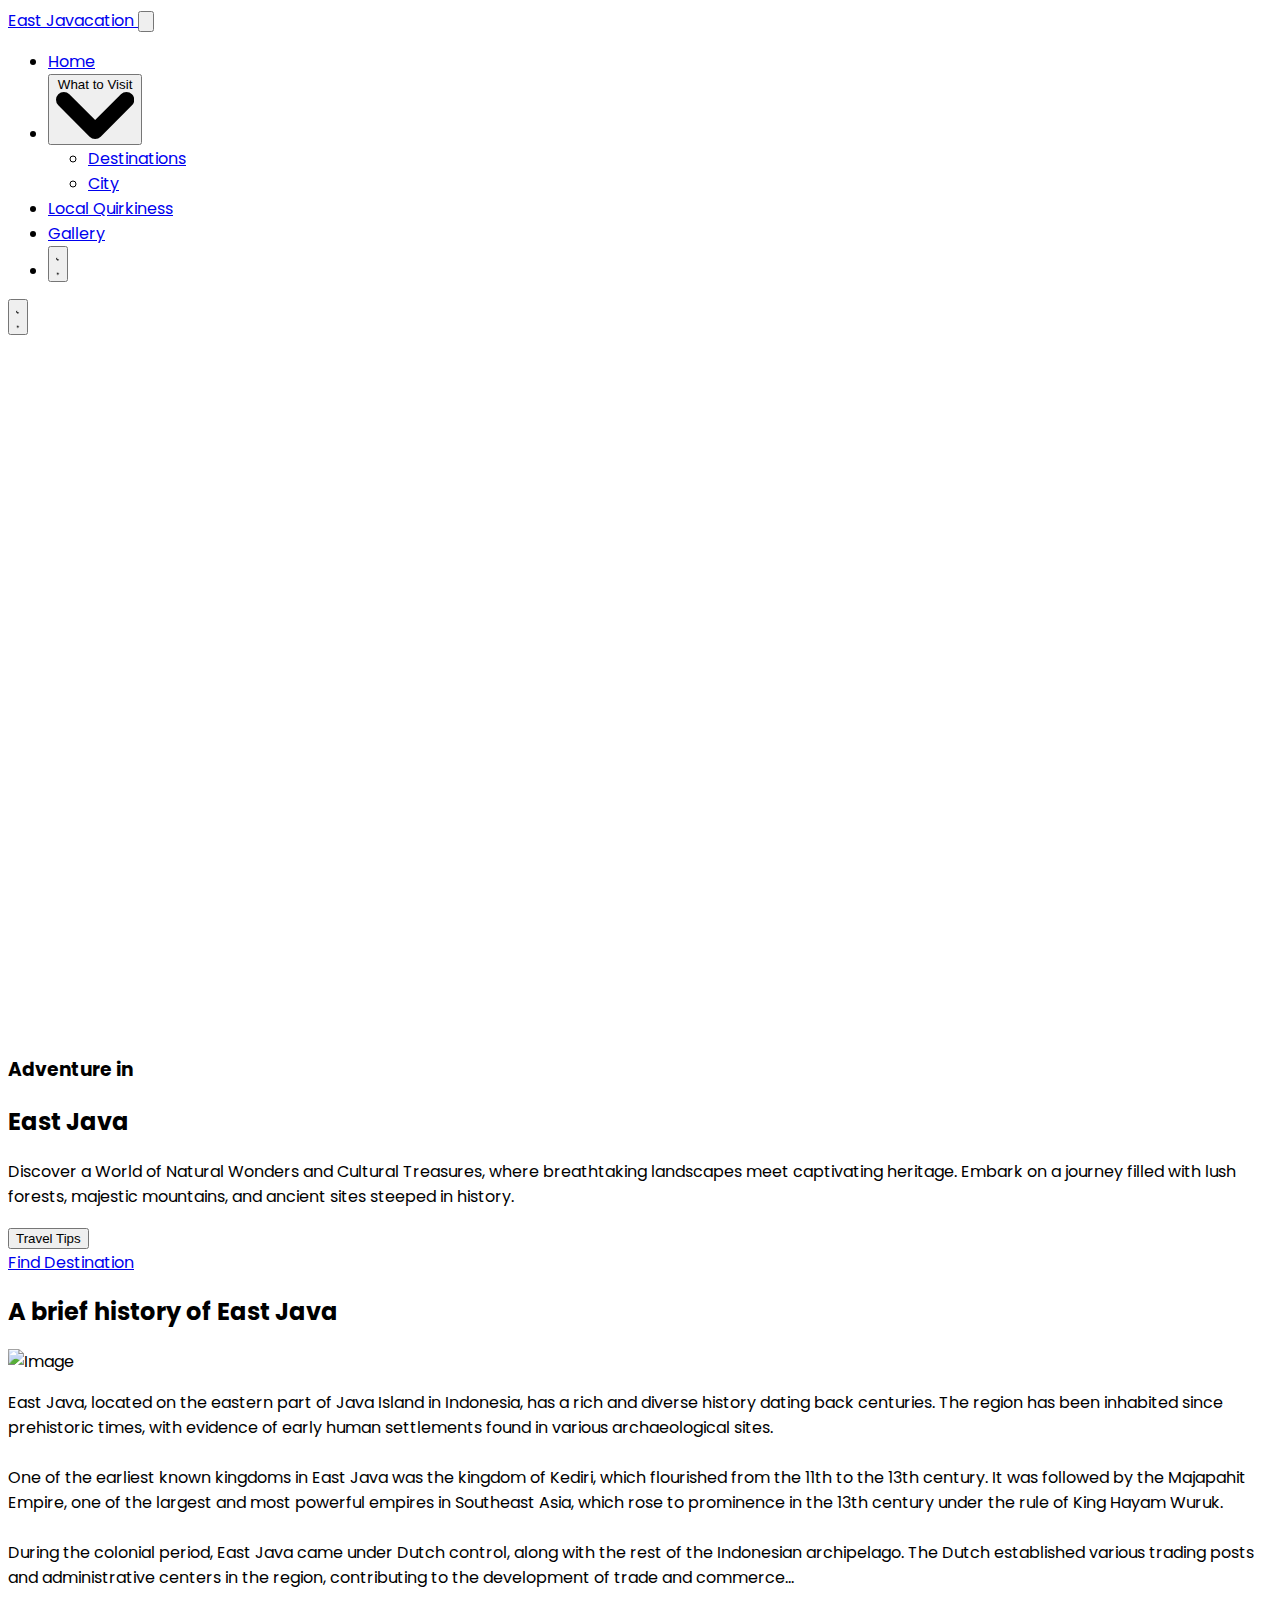
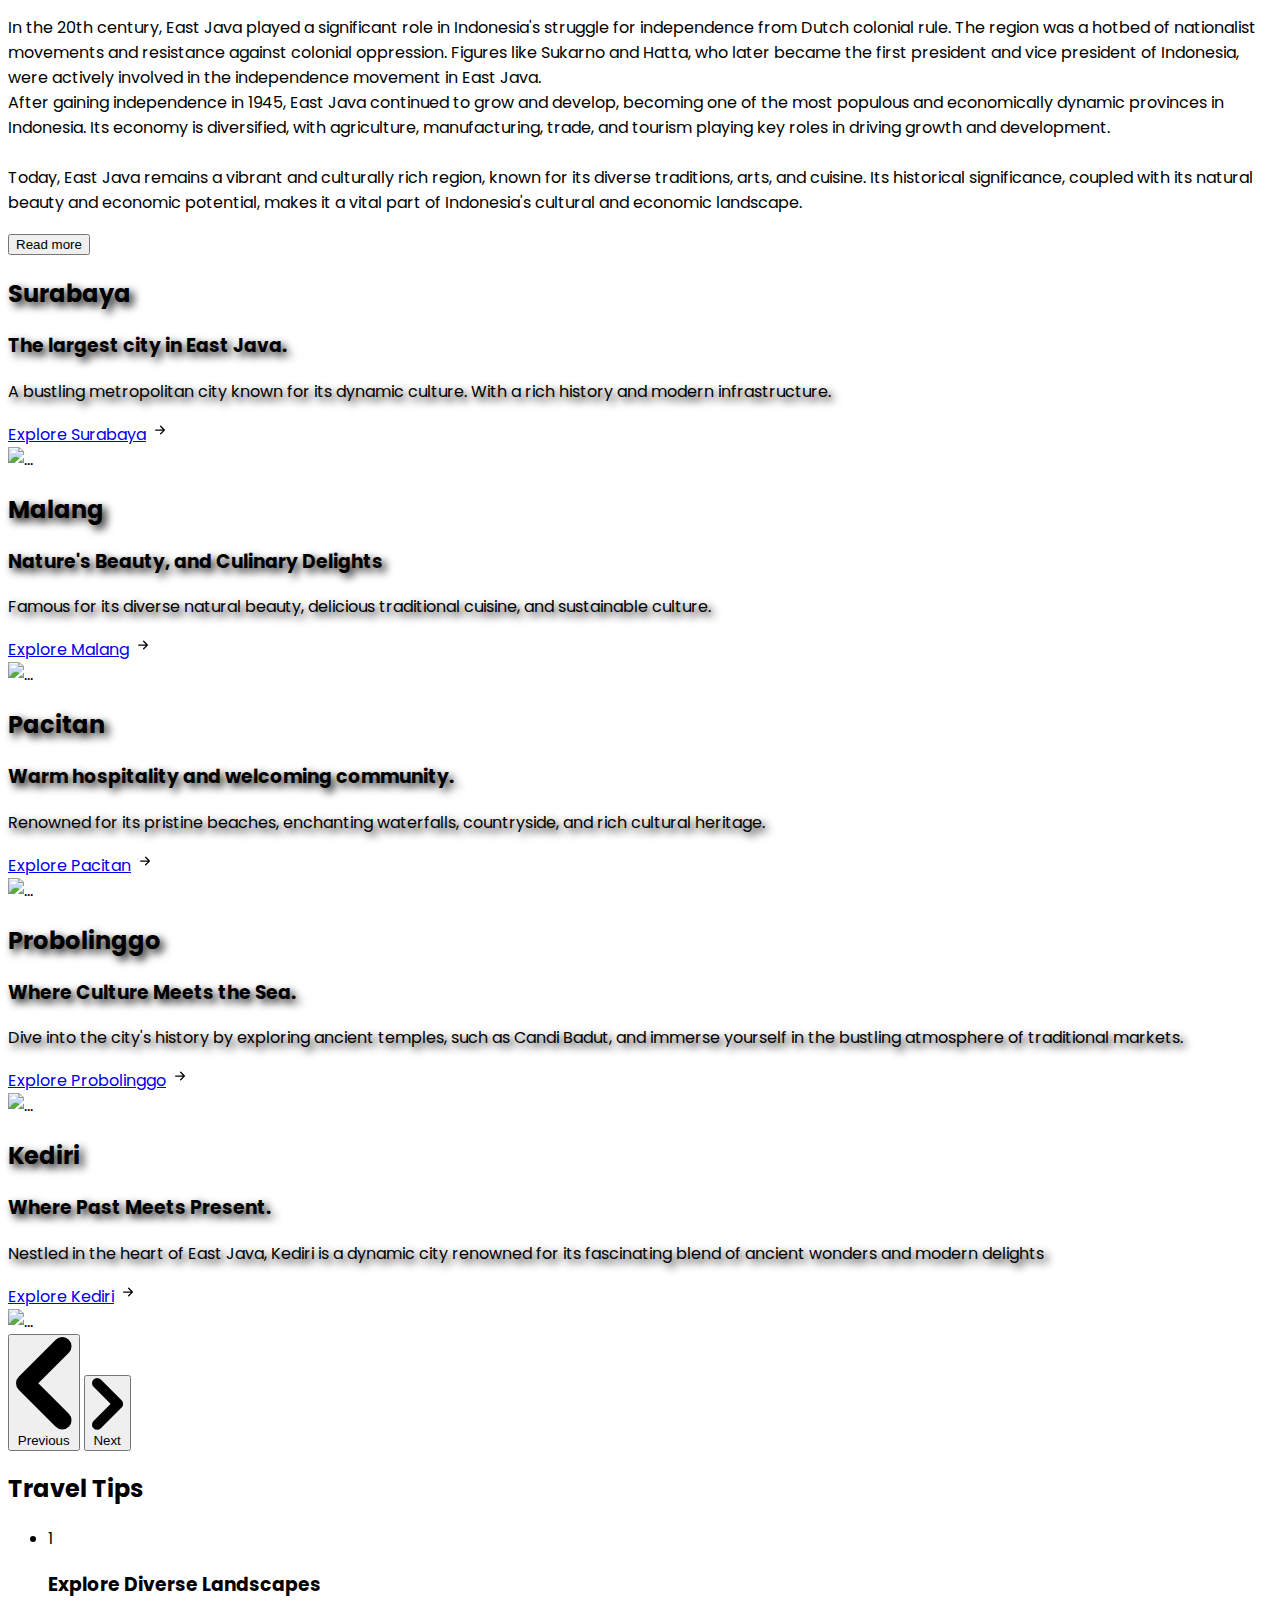
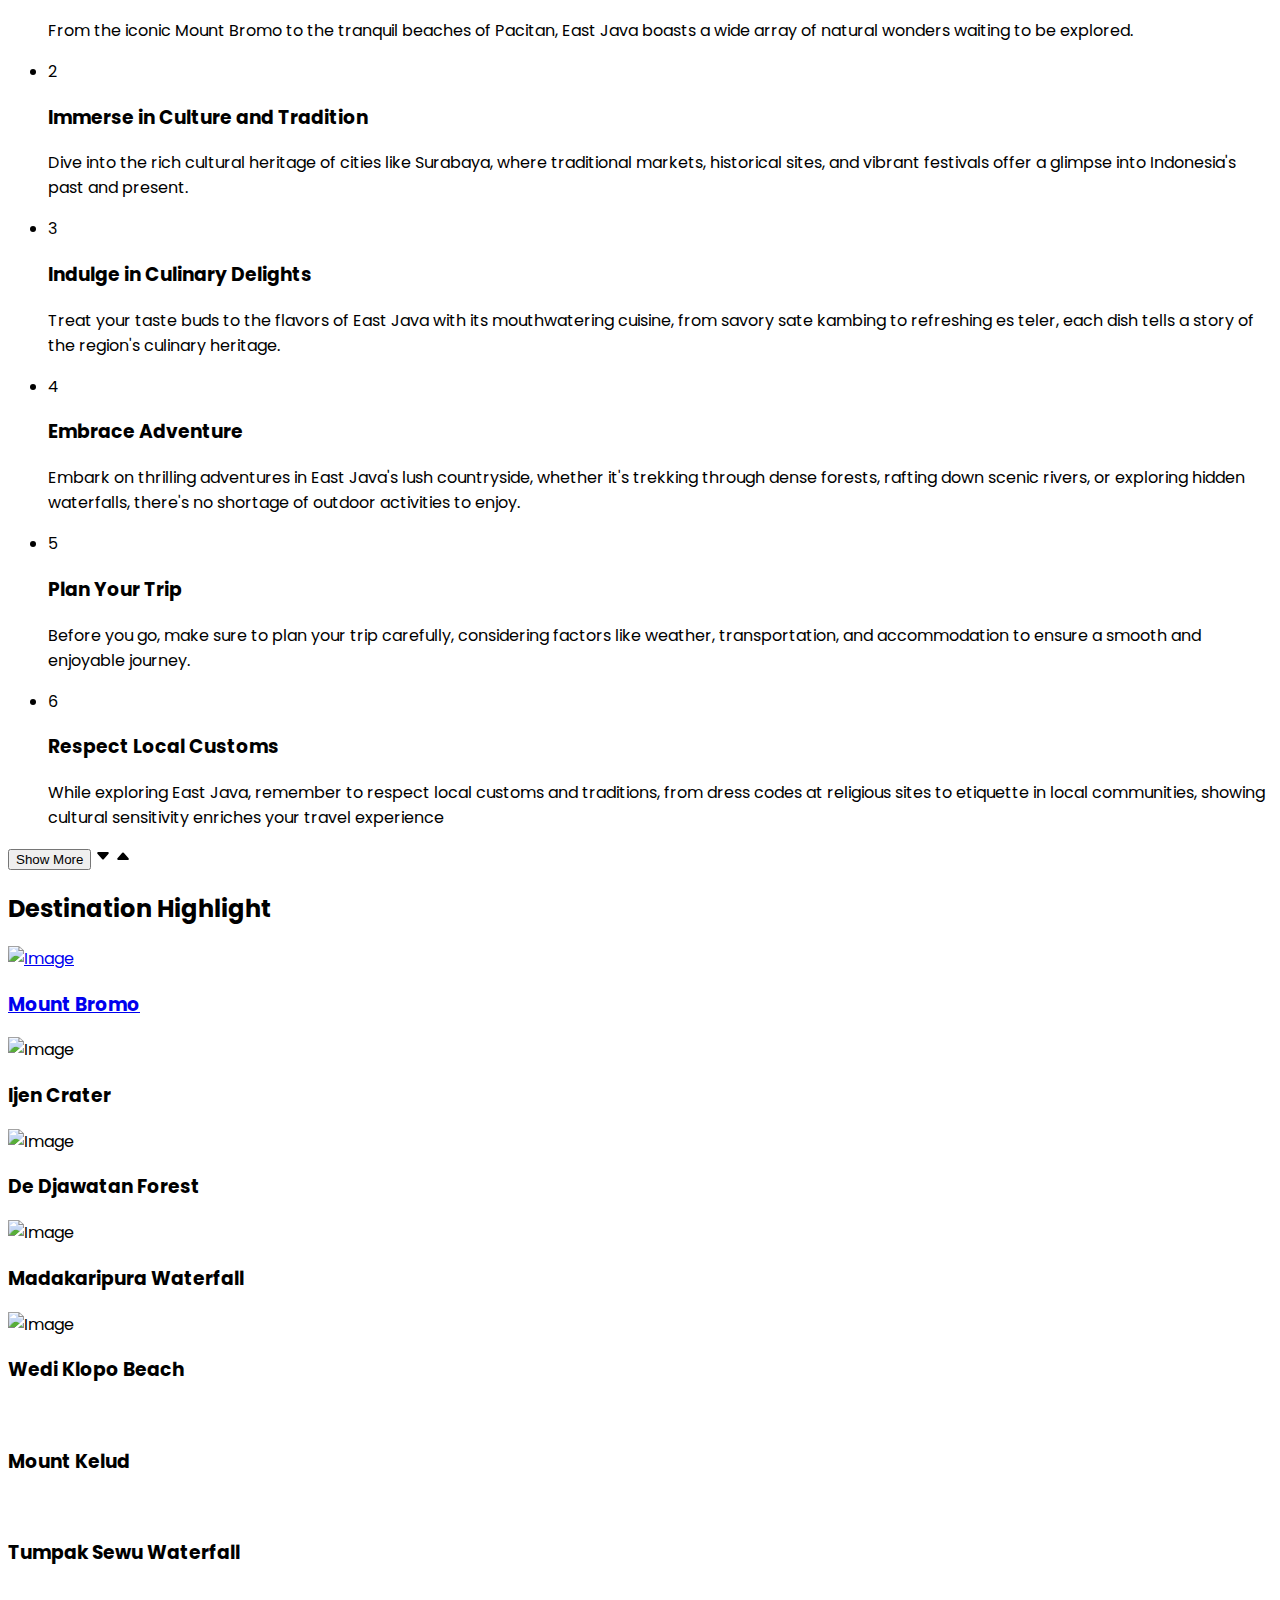
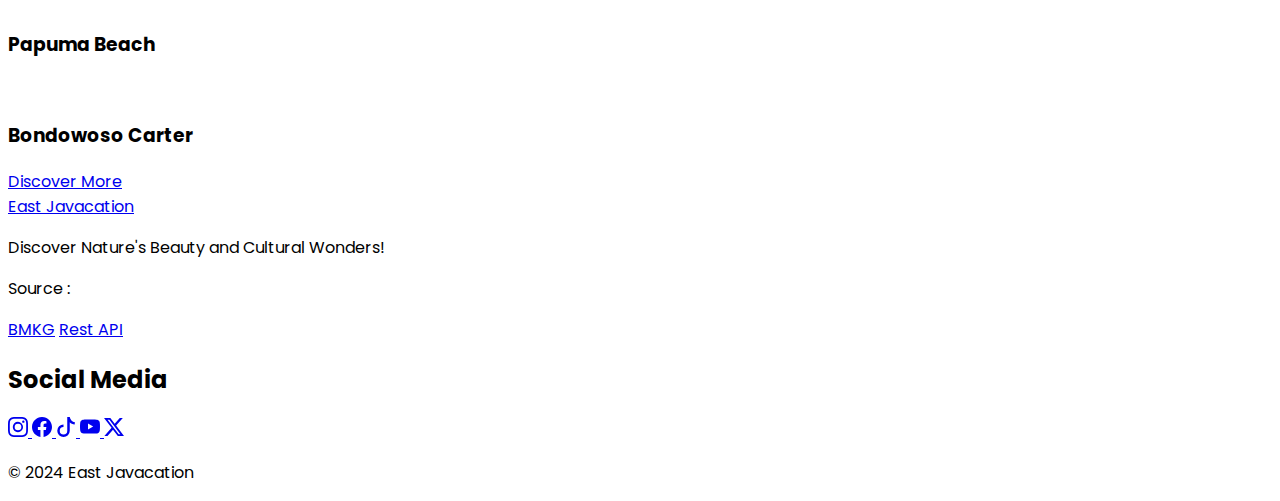
==== commit 9db239a9: "update destinations and city" ====
--- a/index.html
+++ b/index.html
@@ -7,13 +7,18 @@
   <meta name="viewport" content="width=device-width, initial-scale=1.0" />
   <title>East Javacation</title>
   <script src="https://cdn.tailwindcss.com"></script>
-  <script src="https://unpkg.com/htmx.org@1.9.10"></script>
   <link href="https://cdnjs.cloudflare.com/ajax/libs/flowbite/2.2.1/flowbite.min.css" rel="stylesheet" />
   <link rel="stylesheet" href="/assets/css/style.css" />
   <!-- Konfigurasi -->
   <script src="/tailwind.config.js"></script>
   <script src="/assets/js/colorTheme.js"></script>
-  <link rel="stylesheet" href="https://unpkg.com/aos@next/dist/aos.css" />
+  <script src="https://unpkg.com/typed.js@2.1.0/dist/typed.umd.js"></script>
+
+  <script src="https://cdn.jsdelivr.net/npm/@popperjs/core@2.11.6/dist/umd/popper.min.js"
+    integrity="sha384-oBqDVmMz4fnFO9gybBud7TlRbs/ic4AwGcFZOxg5DpPt8EgeUIgIwzjWfXQKWA3" crossorigin="anonymous"></script>
+  <script src="https://cdn.jsdelivr.net/npm/bootstrap@5.2.1/dist/js/bootstrap.min.js"
+    integrity="sha384-Za2lbUb48x0cTfW0UZxX50UPjOajkDkv+6NuF0AKpJvP+38d83iGC4E6ijf78pMD"
+    crossorigin="anonymous"></script>
 </head>
 
 <body class="poppins-regular bg-white text-mixed100 dark:bg-mixed100 dark:text-white duration-300 overflow-x-hidden">
@@ -25,6 +30,7 @@
         <a href="/" class="flex items-center space-x-3 rtl:space-x-reverse z-10">
           <span class="self-center text-lg md:text-2xl font-semibold whitespace-nowrap">East Javacation</span>
         </a>
+
         <button data-collapse-toggle="navbar-dropdown" type="button"
           class="inline-flex items-center p-2 w-10 h-10 justify-center rounded-lg md:hidden z-10"
           aria-controls="navbar-dropdown" aria-expanded="false">
@@ -33,37 +39,55 @@
               d="M1 1h15M1 7h15M1 13h15" />
           </svg>
         </button>
+
         <div class="hidden w-full md:block md:w-auto z-10" id="navbar-dropdown">
           <ul
             class="bg-white text-mixed100 dark:bg-mixed100 dark:text-white md:bg-transparent dark:md:bg-transparent right-0 flex flex-col font-medium p-4 md:p-0 mt-4 border md:space-x-8 rtl:space-x-reverse md:flex-row md:mt-0 md:border-0 rounded-md items-center">
-            
             <li>
-              <a href="/" hx-boost="false" class="block py-2 px-3 md:p-0 md:text-white">Home</a>
+              <a href="/" class="block py-2 px-3 md:p-0 md:text-white">Home</a>
             </li>
-            
+
             <li>
-              <a href="/destinations" hx-boost="true" class="block py-2 px-3 md:p-0 md:text-white">Destinations</a>
+              <button id="dropdownNavbarLink" data-dropdown-toggle="dropdownNavbar"
+                class="flex items-center justify-between w-full py-2 px-3 text-mixed100 md:text-white dark:text-white rounded md:hover:bg-transparent md:border-0 md:p-0 md:w-auto md:dark:hover:bg-transparent">
+                What to Visit
+                <svg class="w-2.5 h-2.5 ms-2.5" aria-hidden="true" xmlns="http://www.w3.org/2000/svg" fill="none"
+                  viewBox="0 0 10 6">
+                  <path stroke="currentColor" stroke-linecap="round" stroke-linejoin="round" stroke-width="2"
+                    d="m1 1 4 4 4-4" />
+                </svg>
+              </button>
+              <!-- Dropdown menu -->
+              <div id="dropdownNavbar"
+                class="z-10 hidden font-normal bg-white divide-y divide-gray-100 rounded-lg shadow w-44 dark:bg-mixed200 dark:divide-gray-600">
+                <ul class="py-2 text-gray-700 dark:text-gray-100" aria-labelledby="dropdownLargeButton">
+                  <li>
+                    <a href="/destinations"
+                      class="block px-4 py-2 hover:bg-gray-100 dark:hover:bg-mixed100/[0.2] dark:hover:text-white">Destinations</a>
+                  </li>
+                  <li>
+                    <a href="/city"
+                      class="block px-4 py-2 hover:bg-gray-100 dark:hover:bg-mixed100/[0.2] dark:hover:text-white">City</a>
+                  </li>
+                </ul>
+              </div>
             </li>
 
             <li>
-              <a href="/attraction" hx-boost="true" class="block py-2 px-3 md:p-0 md:text-white">Attraction</a>
+              <a href="/local-quirkiness" class="block py-2 px-3 md:p-0 md:text-white">Local Quirkiness</a>
             </li>
 
             <li>
-              <a href="/local-foods" hx-boost="true" class="block py-2 px-3 md:p-0 md:text-white">Local Foods</a>
+              <a href="/gallery" class="block py-2 px-3 md:p-0 md:text-white">Gallery</a>
             </li>
 
-            <li>
-              <a href="/gallery" hx-boost="true" class="block py-2 px-3 md:p-0 md:text-white">Gallery</a>
-            </li>
-            
-            <li>
-              <button id="theme-toggle" type="button" class="md:text-white rounded-lg text-sm p-2.5 z-10">
-                <svg id="theme-toggle-dark-icon" class="hidden w-5 h-5" fill="currentColor" viewBox="0 0 20 20"
+            <li class="md:hidden">
+              <button id="theme-toggle" type="button" class="md:text-white rounded-lg text-sm p-2.5 z-30">
+                <svg id="theme-toggle-dark" class="hidden w-5 h-5" fill="currentColor" viewBox="0 0 20 20"
                   xmlns="http://www.w3.org/2000/svg">
                   <path d="M17.293 13.293A8 8 0 016.707 2.707a8.001 8.001 0 1010.586 10.586z"></path>
                 </svg>
-                <svg id="theme-toggle-light-icon" class="hidden w-5 h-5" fill="currentColor" viewBox="0 0 20 20"
+                <svg id="theme-toggle-light" class="hidden w-5 h-5" fill="currentColor" viewBox="0 0 20 20"
                   xmlns="http://www.w3.org/2000/svg">
                   <path
                     d="M10 2a1 1 0 011 1v1a1 1 0 11-2 0V3a1 1 0 011-1zm4 8a4 4 0 11-8 0 4 4 0 018 0zm-.464 4.95l.707.707a1 1 0 001.414-1.414l-.707-.707a1 1 0 00-1.414 1.414zm2.12-10.607a1 1 0 010 1.414l-.706.707a1 1 0 11-1.414-1.414l.707-.707a1 1 0 011.414 0zM17 11a1 1 0 100-2h-1a1 1 0 100 2h1zm-7 4a1 1 0 011 1v1a1 1 0 11-2 0v-1a1 1 0 011-1zM5.05 6.464A1 1 0 106.465 5.05l-.708-.707a1 1 0 00-1.414 1.414l.707.707zm1.414 8.486l-.707.707a1 1 0 01-1.414-1.414l.707-.707a1 1 0 011.414 1.414zM4 11a1 1 0 100-2H3a1 1 0 000 2h1z"
@@ -73,206 +97,336 @@
             </li>
           </ul>
         </div>
-        <!-- Start Mode Button -->
-        <!-- End Mode Button -->
+
+        <button type="button" class="hidden md:block theme-toggle md:text-white rounded-lg text-sm p-2.5 z-30">
+          <svg class="theme-toggle-dark-icon hidden w-5 h-5" fill="currentColor" viewBox="0 0 20 20"
+            xmlns="http://www.w3.org/2000/svg">
+            <path d="M17.293 13.293A8 8 0 016.707 2.707a8.001 8.001 0 1010.586 10.586z"></path>
+          </svg>
+          <svg class="theme-toggle-light-icon hidden w-5 h-5" fill="currentColor" viewBox="0 0 20 20"
+            xmlns="http://www.w3.org/2000/svg">
+            <path
+              d="M10 2a1 1 0 011 1v1a1 1 0 11-2 0V3a1 1 0 011-1zm4 8a4 4 0 11-8 0 4 4 0 018 0zm-.464 4.95l.707.707a1 1 0 001.414-1.414l-.707-.707a1 1 0 00-1.414 1.414zm2.12-10.607a1 1 0 010 1.414l-.706.707a1 1 0 11-1.414-1.414l.707-.707a1 1 0 011.414 0zM17 11a1 1 0 100-2h-1a1 1 0 100 2h1zm-7 4a1 1 0 011 1v1a1 1 0 11-2 0v-1a1 1 0 011-1zM5.05 6.464A1 1 0 106.465 5.05l-.708-.707a1 1 0 00-1.414 1.414l.707.707zm1.414 8.486l-.707.707a1 1 0 01-1.414-1.414l.707-.707a1 1 0 011.414 1.414zM4 11a1 1 0 100-2H3a1 1 0 000 2h1z"
+              fill-rule="evenodd" clip-rule="evenodd"></path>
+          </svg>
+        </button>
       </div>
     </nav>
   </header>
 
   <!-- Header Background -->
-  <div class="bg-background bg-cover bg-center aspect-widescreen relative">
-    <video autoplay loop muted id="video" class="object-cover w-full h-full">
-      <source src="https://ik.imagekit.io/rnatrnn6r/eastjavacation-video-mobile.mp4?updatedAt=1709023264798" type="video/mp4" media="(max-width: 768px)" data-width="768">
-      <source src="https://ik.imagekit.io/rnatrnn6r/eastjavacation-video-lg.mp4?updatedAt=1709023338275" type="video/mp4" media="(min-width: 768px)" data-default/>
-    </video>
-    <div >
-      <div data-aos="zoom-in" class="amaranth-regular font-bold max-w-full w-full absolute items-center top-[30%]">
-        <div class="text-white mx-auto text-center">
-          <h3 class="inline md:block tracking-widest text-lg md:text-3xl lg:text-4xl">
+
+  <div class="mx-auto bg-background bg-cover bg-center aspect-widescreen relative">
+    <div class="image-hero">
+      <video autoplay loop muted id="video" class="object-cover w-full h-full">
+        <source src="https://ik.imagekit.io/rnatrnn6r/eastjavacation-video-mobile.mp4?updatedAt=1709023264798"
+          type="video/mp4" media="(max-width: 768px)" data-width="768" />
+        <source src="https://ik.imagekit.io/rnatrnn6r/eastjavacation-video-lg.mp4?updatedAt=1709023338275"
+          type="video/mp4" media="(min-width: 768px)" data-default />
+      </video>
+    </div>
+    <div class="grid">
+      <div class="w-full absolute top-[30%] md:left-[5%] lg:w-1/2 md:w-[80%]">
+        <div class="text-white text-center md:text-left">
+          <h3 class="font-bold inline text-2xl md:text-5xl lg:text-5xl">
             Adventure in
           </h3>
-          <h2 class="inline md:block text-lg md:text-5xl lg:text-6xl">
+          <h2 class="font-bold inline text-2xl md:text-5xl lg:text-5xl">
             East Java
           </h2>
-          <h3 class="text-sm tracking-wider md:text-2xl">
-            Discover Nature's Beauty and Cultural Wonders!
-          </h3>
-          <div class="poppins-regular flex gap-4 mx-auto justify-center my-4 text-sm">
+          <h3 class="text-sm tracking-wider text-lg md:text-xl lg:text-2xl">
+            <span id="slogan"></span>
+          </h3>
+          <p class="text-md hidden md:block my-4">
+            Discover a World of Natural Wonders and Cultural Treasures, where
+            breathtaking landscapes meet captivating heritage. Embark on a
+            journey filled with lush forests, majestic mountains, and ancient
+            sites steeped in history.
+          </p>
+          <div class="text-center flex gap-4 mx-auto my-4 text-sm justify-center md:justify-start">
             <button onclick="goToTravelTips()"
               class="font-semibold w-[150px] p-2 bg-gradient-to-r from-primary to-secondary rounded">
               Travel Tips
             </button>
-            <div class="w-[150px] p-2 bg-gradient-to-r from-secondary to-primary rounded">
+            <div class="w-[150px] p-2 border-gradient border-gradient-primary rounded">
               <a href="/destinations/" class="font-semibold">Find Destination</a>
             </div>
           </div>
         </div>
       </div>
     </div>
-    </div>
-
-
-  <section class="container max-w-screen-xl mx-auto my-8 px-4 md:px-12">
-    <h2 class="amaranth-regular font-bold text-2xl md:text-4xl my-4 mt-20" data-aos="fade-down">A brief history of East Java</h2>
-    <div class="md:flex md:gap-6">
-      <div class="w-full" data-aos="fade-right">
-        <img loading="lazy" src="https://ik.imagekit.io/rnatrnn6r/Popular%20Destinations%20WDC/Ggrahadi-min.webp?updatedAt=1708960984296" alt="Image" class="rounded">
-      </div>
-      <div class="w-full" data-aos="fade-left">
+  </div>
+
+  <div class="hidden md:block container w-full max-w-screen-xl mx-auto grid items-center my-8 px-4 md:px-12">
+    <div id="weather-header"></div>
+  </div>
+
+  <section class="container w-full max-w-screen-xl mx-auto my-8 px-4 md:px-12">
+    <h2 class="font-bold text-2xl md:text-4xl my-4 mt-20 wow">
+      A brief history of East Java
+    </h2>
+    <div class="lg:flex md:gap-6">
+      <div class="w-full">
+        <img loading="lazy"
+          src="https://ik.imagekit.io/rnatrnn6r/Popular%20Destinations%20WDC/Ggrahadi-min.webp?updatedAt=1708960984296"
+          alt="Image" class="rounded" />
+      </div>
+      <div class="w-full">
         <p>
-          East Java, located on the eastern part of Java Island in Indonesia, has a rich and diverse history dating back centuries. The region has been inhabited since prehistoric times, with evidence of early human settlements found in various archaeological sites. <br><br>
-          One of the earliest known kingdoms in East Java was the kingdom of Kediri, which flourished from the 11th to the 13th century. It was followed by the Majapahit Empire, one of the largest and most powerful empires in Southeast Asia, which rose to prominence in the 13th century under the rule of King Hayam Wuruk. <br><br>
-          During the colonial period, East Java came under Dutch control, along with the rest of the Indonesian archipelago. The Dutch established various trading posts and administrative centers in the region, contributing to the development of trade and commerce<span id="dots">...</span><br><br>
+          East Java, located on the eastern part of Java Island in Indonesia,
+          has a rich and diverse history dating back centuries. The region has
+          been inhabited since prehistoric times, with evidence of early human
+          settlements found in various archaeological sites. <br /><br />
+          One of the earliest known kingdoms in East Java was the kingdom of
+          Kediri, which flourished from the 11th to the 13th century. It was
+          followed by the Majapahit Empire, one of the largest and most
+          powerful empires in Southeast Asia, which rose to prominence in the
+          13th century under the rule of King Hayam Wuruk. <br /><br />
+          During the colonial period, East Java came under Dutch control,
+          along with the rest of the Indonesian archipelago. The Dutch
+          established various trading posts and administrative centers in the
+          region, contributing to the development of trade and commerce<span id="dots">...</span><br /><br />
           <span id="more" class="hidden">
-            In the 20th century, East Java played a significant role in Indonesia's struggle for independence from Dutch colonial rule. The region was a hotbed of nationalist movements and resistance against colonial oppression. Figures like Sukarno and Hatta, who later became the first president and vice president of Indonesia, were actively involved in the independence movement in East Java. <br>
-            After gaining independence in 1945, East Java continued to grow and develop, becoming one of the most populous and economically dynamic provinces in Indonesia. Its economy is diversified, with agriculture, manufacturing, trade, and tourism playing key roles in driving growth and development. <br><br>
-            Today, East Java remains a vibrant and culturally rich region, known for its diverse traditions, arts, and cuisine. Its historical significance, coupled with its natural beauty and economic potential, makes it a vital part of Indonesia's cultural and economic landscape.
+            In the 20th century, East Java played a significant role in
+            Indonesia's struggle for independence from Dutch colonial rule.
+            The region was a hotbed of nationalist movements and resistance
+            against colonial oppression. Figures like Sukarno and Hatta, who
+            later became the first president and vice president of Indonesia,
+            were actively involved in the independence movement in East Java.
+            <br />
+            After gaining independence in 1945, East Java continued to grow
+            and develop, becoming one of the most populous and economically
+            dynamic provinces in Indonesia. Its economy is diversified, with
+            agriculture, manufacturing, trade, and tourism playing key roles
+            in driving growth and development. <br /><br />
+            Today, East Java remains a vibrant and culturally rich region,
+            known for its diverse traditions, arts, and cuisine. Its
+            historical significance, coupled with its natural beauty and
+            economic potential, makes it a vital part of Indonesia's cultural
+            and economic landscape.
           </span>
         </p>
-        <button onclick="readMore()" id="readBtn" class="font-semibold bg-gradient-to-r from-primary to-secondary bg-clip-text text-transparent">Read more</button>
+        <button onclick="readMore()" id="readBtn"
+          class="font-semibold bg-gradient-to-r from-primary to-secondary bg-clip-text text-transparent">
+          Read more
+        </button>
       </div>
     </div>
   </section>
 
-  <section id="indicators-carousel" class="relative w-full mt-24 duration-3000" data-carousel="slide">
+  <section id="indicators-carousel" class="mx-auto relative w-full mt-24 duration-3000" data-carousel="slide">
     <!-- Carousel wrapper -->
-    <div class="relative h-screen md:h-[450px] overflow-hidden text-white" data-aos="fade-in">
-         <!-- Item 1 -->
-        <div class="hidden duration-700 ease-in-out" data-carousel-item="active">
-          <div class="absolute top-6 left-6 md:top-16 md:left-32 z-10 md:w-1/2">
-            <h2 class="amaranth-regular font-bold text-4xl md:text-6xl text-shadow mb-6">Surabaya</h2>
-            <h3 class="amaranth-regular font-bold text-3xl md:text-5xl text-shadow">The largest city in East Java and second in Indonesia.</h3>
-            <p class="text-sm md:text-xl text-shadow">A bustling metropolitan city known for its dynamic culture. With a rich history and modern infrastructure.</p>
-            <div class="bg-gradient-to-r from-secondary to-primary p-3 rounded w-1/2 md:w-1/3 mt-6">
-              <div class="flex flex-warp items-center">
-                <a href="/city/surabaya" class="block mx-auto">Explore Surabaya</a>
-                <svg xmlns="http://www.w3.org/2000/svg" width="16" height="16" fill="currentColor" class="block mx-auto bi bi-arrow-right" viewBox="0 0 16 16">
-                  <path fill-rule="evenodd" d="M1 8a.5.5 0 0 1 .5-.5h11.793l-3.147-3.146a.5.5 0 0 1 .708-.708l4 4a.5.5 0 0 1 0 .708l-4 4a.5.5 0 0 1-.708-.708L13.293 8.5H1.5A.5.5 0 0 1 1 8"/>
-                </svg>
-              </div>
+    <div class="relative h-screen md:h-[450px] overflow-hidden text-white">
+      <!-- Item 1 -->
+      <div class="hidden duration-700 ease-in-out" data-carousel-item="active">
+        <div class="absolute top-6 left-6 md:top-16 md:left-20 z-10 lg:w-2/3">
+          <h2 class="font-bold text-4xl md:text-6xl text-shadow mb-6">
+            Surabaya
+          </h2>
+          <h3 class="font-bold text-3xl md:text-5xl text-shadow">
+            The largest city in East Java.
+          </h3>
+          <p class="text-sm md:text-xl text-shadow">
+            A bustling metropolitan city known for its dynamic culture. With a
+            rich history and modern infrastructure.
+          </p>
+          <div class="bg-gradient-to-r from-secondary to-primary p-3 rounded w-2/3 md:w-1/2 lg:w-1/4 mt-6">
+            <div class="flex flex-warp items-center">
+              <a href="/city/surabaya" class="block mx-auto">Explore Surabaya</a>
+              <svg xmlns="http://www.w3.org/2000/svg" width="20" height="20" fill="currentColor"
+                class="bi bi-arrow-right-short" viewBox="0 0 16 16">
+                <path fill-rule="evenodd"
+                  d="M4 8a.5.5 0 0 1 .5-.5h5.793L8.146 5.354a.5.5 0 1 1 .708-.708l3 3a.5.5 0 0 1 0 .708l-3 3a.5.5 0 0 1-.708-.708L10.293 8.5H4.5A.5.5 0 0 1 4 8" />
+              </svg>
             </div>
           </div>
-            <img loading="lazy" src="https://ik.imagekit.io/rnatrnn6r/City/surabaya.webp?updatedAt=1709017665036" class="absolute object-cover block w-full h-full -translate-x-1/2 -translate-y-1/2 top-1/2 left-1/2" alt="...">
-        </div>
-        <!-- Item 2 -->
-        <div class="hidden duration-700 ease-in-out" data-carousel-item>
-          <div class="absolute top-6 left-6 md:top-16 md:left-32 z-10 md:w-1/2">
-            <h2 class="amaranth-regular font-bold text-4xl md:text-6xl text-shadow mb-6">Malang</h2>
-            <h3 class="amaranth-regular font-bold text-3xl md:text-5xl text-shadow">Nature's Beauty, and Culinary Delights</h3>
-            <p class="text-sm md:text-xl text-shadow">Famous for its diverse natural beauty, delicious traditional cuisine, and sustainable culture.</p>
-            <div class="bg-gradient-to-r from-secondary to-primary p-3 rounded w-1/2 md:w-1/3 mt-6">
-              <div class="flex flex-warp items-center">
-                <a href="/city/malang/" class="block mx-auto">Explore Malang</a>
-                <svg xmlns="http://www.w3.org/2000/svg" width="16" height="16" fill="currentColor" class="block mx-auto bi bi-arrow-right" viewBox="0 0 16 16">
-                  <path fill-rule="evenodd" d="M1 8a.5.5 0 0 1 .5-.5h11.793l-3.147-3.146a.5.5 0 0 1 .708-.708l4 4a.5.5 0 0 1 0 .708l-4 4a.5.5 0 0 1-.708-.708L13.293 8.5H1.5A.5.5 0 0 1 1 8"/>
-                </svg>
-              </div>
+        </div>
+        <img loading="lazy" src="https://ik.imagekit.io/rnatrnn6r/City/surabaya.webp?updatedAt=1709017665036"
+          class="absolute object-cover block w-full h-full -translate-x-1/2 -translate-y-1/2 top-1/2 left-1/2"
+          alt="..." />
+      </div>
+      <!-- Item 2 -->
+      <div class="hidden duration-700 ease-in-out" data-carousel-item>
+        <div class="absolute top-6 left-6 md:top-16 md:left-20 z-10 lg:w-2/3">
+          <h2 class="font-bold text-4xl md:text-6xl text-shadow mb-6">
+            Malang
+          </h2>
+          <h3 class="font-bold text-3xl md:text-5xl text-shadow">
+            Nature's Beauty, and Culinary Delights
+          </h3>
+          <p class="text-sm md:text-xl text-shadow">
+            Famous for its diverse natural beauty, delicious traditional
+            cuisine, and sustainable culture.
+          </p>
+          <div class="bg-gradient-to-r from-secondary to-primary p-3 rounded w-2/3 md:w-1/2 lg:w-1/4 mt-6">
+            <div class="flex flex-warp items-center">
+              <a href="/city/malang" class="block mx-auto">Explore Malang</a>
+              <svg xmlns="http://www.w3.org/2000/svg" width="20" height="20" fill="currentColor"
+                class="bi bi-arrow-right-short" viewBox="0 0 16 16">
+                <path fill-rule="evenodd"
+                  d="M4 8a.5.5 0 0 1 .5-.5h5.793L8.146 5.354a.5.5 0 1 1 .708-.708l3 3a.5.5 0 0 1 0 .708l-3 3a.5.5 0 0 1-.708-.708L10.293 8.5H4.5A.5.5 0 0 1 4 8" />
+              </svg>
             </div>
           </div>
-            <img loading="lazy" src="https://ik.imagekit.io/rnatrnn6r/City/malang.jpg?updatedAt=1709017757960" class="absolute object-cover block w-full h-full -translate-x-1/2 -translate-y-1/2 top-1/2 left-1/2" alt="...">
-        </div>
-        <!-- Item 3 -->
-        <div class="hidden duration-700 ease-in-out" data-carousel-item>
-          <div class="absolute top-6 left-6 md:top-16 md:left-32 z-10 md:w-1/2">
-            <h2 class="amaranth-regular font-bold text-4xl md:text-6xl text-shadow mb-6">Pacitan</h2>
-            <h3 class="amaranth-regular font-bold text-3xl md:text-5xl text-shadow">Warm hospitality and welcoming community.</h3>
-            <p class="text-sm md:text-xl text-shadow">Renowned for its pristine beaches, enchanting waterfalls, countryside, and rich cultural heritage.</p>
-            <div class="bg-gradient-to-r from-secondary to-primary p-3 rounded w-1/2 md:w-1/3 mt-6">
-              <div class="flex flex-warp items-center">
-                <a href="/city/pacitan/" class="block mx-auto">Explore Pacitan</a>
-                <svg xmlns="http://www.w3.org/2000/svg" width="16" height="16" fill="currentColor" class="block mx-auto bi bi-arrow-right" viewBox="0 0 16 16">
-                  <path fill-rule="evenodd" d="M1 8a.5.5 0 0 1 .5-.5h11.793l-3.147-3.146a.5.5 0 0 1 .708-.708l4 4a.5.5 0 0 1 0 .708l-4 4a.5.5 0 0 1-.708-.708L13.293 8.5H1.5A.5.5 0 0 1 1 8"/>
-                </svg>
-              </div>
+        </div>
+        <img loading="lazy" src="https://ik.imagekit.io/rnatrnn6r/City/malang.jpg?updatedAt=1709017757960"
+          class="absolute object-cover block w-full h-full -translate-x-1/2 -translate-y-1/2 top-1/2 left-1/2"
+          alt="..." />
+      </div>
+      <!-- Item 3 -->
+      <div class="hidden duration-700 ease-in-out" data-carousel-item>
+        <div class="absolute top-6 left-6 md:top-16 md:left-20 z-10 lg:w-2/3">
+          <h2 class="font-bold text-4xl md:text-6xl text-shadow mb-6">
+            Pacitan
+          </h2>
+          <h3 class="font-bold text-3xl md:text-5xl text-shadow">
+            Warm hospitality and welcoming community.
+          </h3>
+          <p class="text-sm md:text-xl text-shadow">
+            Renowned for its pristine beaches, enchanting waterfalls,
+            countryside, and rich cultural heritage.
+          </p>
+          <div class="bg-gradient-to-r from-secondary to-primary p-3 rounded w-2/3 md:w-1/2 lg:w-1/4 mt-6">
+            <div class="flex flex-warp items-center">
+              <a href="/city/pacitan" class="block mx-auto">Explore Pacitan</a>
+              <svg xmlns="http://www.w3.org/2000/svg" width="20" height="20" fill="currentColor"
+                class="bi bi-arrow-right-short" viewBox="0 0 16 16">
+                <path fill-rule="evenodd"
+                  d="M4 8a.5.5 0 0 1 .5-.5h5.793L8.146 5.354a.5.5 0 1 1 .708-.708l3 3a.5.5 0 0 1 0 .708l-3 3a.5.5 0 0 1-.708-.708L10.293 8.5H4.5A.5.5 0 0 1 4 8" />
+              </svg>
             </div>
           </div>
-            <img loading="lazy" src="https://ik.imagekit.io/rnatrnn6r/City/pacitan.webp?updatedAt=1709017827374" class="absolute object-cover block w-full h-full -translate-x-1/2 -translate-y-1/2 top-1/2 left-1/2" alt="...">
-        </div>
-        <!-- Item 4 -->
-        <div class="hidden duration-700 ease-in-out" data-carousel-item>
-          <div class="absolute top-6 left-6 md:top-16 md:left-32 z-10 md:w-1/2">
-            <h2 class="amaranth-regular font-bold text-4xl md:text-6xl text-shadow mb-6">Probolinggo</h2>
-            <h3 class="amaranth-regular font-bold text-3xl md:text-5xl text-shadow">Where Culture Meets the Sea.</h3>
-            <p class="text-sm md:text-xl text-shadow">Dive into the city's history by exploring ancient temples, such as Candi Badut, and immerse yourself in the bustling atmosphere of traditional markets.</p>
-            <div class="bg-gradient-to-r from-secondary to-primary p-3 rounded w-1/2 md:w-1/3 mt-6">
-              <div class="flex flex-warp items-center">
-                <a href="/city/probolinggo/" class="block mx-auto">Explore Probolinggo</a>
-                <svg xmlns="http://www.w3.org/2000/svg" width="16" height="16" fill="currentColor" class="block mx-auto bi bi-arrow-right" viewBox="0 0 16 16">
-                  <path fill-rule="evenodd" d="M1 8a.5.5 0 0 1 .5-.5h11.793l-3.147-3.146a.5.5 0 0 1 .708-.708l4 4a.5.5 0 0 1 0 .708l-4 4a.5.5 0 0 1-.708-.708L13.293 8.5H1.5A.5.5 0 0 1 1 8"/>
-                </svg>
-              </div>
+        </div>
+        <img loading="lazy" src="https://ik.imagekit.io/rnatrnn6r/City/pacitan.webp?updatedAt=1709017827374"
+          class="absolute object-cover block w-full h-full -translate-x-1/2 -translate-y-1/2 top-1/2 left-1/2"
+          alt="..." />
+      </div>
+      <!-- Item 4 -->
+      <div class="hidden duration-700 ease-in-out" data-carousel-item>
+        <div class="absolute top-6 left-6 md:top-16 md:left-20 z-10 lg:w-2/3">
+          <h2 class="font-bold text-4xl md:text-6xl text-shadow mb-6">
+            Probolinggo
+          </h2>
+          <h3 class="font-bold text-3xl md:text-5xl text-shadow">
+            Where Culture Meets the Sea.
+          </h3>
+          <p class="text-sm md:text-xl text-shadow">
+            Dive into the city's history by exploring ancient temples, such as
+            Candi Badut, and immerse yourself in the bustling atmosphere of
+            traditional markets.
+          </p>
+          <div class="bg-gradient-to-r from-secondary to-primary p-3 rounded w-2/3 md:w-1/2 lg:w-1/4 mt-6">
+            <div class="flex flex-warp items-center">
+              <a href="/city/probolinggo" class="block mx-auto">Explore Probolinggo</a>
+              <svg xmlns="http://www.w3.org/2000/svg" width="20" height="20" fill="currentColor"
+                class="bi bi-arrow-right-short" viewBox="0 0 16 16">
+                <path fill-rule="evenodd"
+                  d="M4 8a.5.5 0 0 1 .5-.5h5.793L8.146 5.354a.5.5 0 1 1 .708-.708l3 3a.5.5 0 0 1 0 .708l-3 3a.5.5 0 0 1-.708-.708L10.293 8.5H4.5A.5.5 0 0 1 4 8" />
+              </svg>
             </div>
           </div>
-          <img loading="lazy" src="https://ik.imagekit.io/rnatrnn6r/City/probolinggo.webp?updatedAt=1709017921365" class="absolute object-cover block w-full h-full -translate-x-1/2 -translate-y-1/2 top-1/2 left-1/2" alt="...">
-        </div>
-        <!-- Item 5 -->
-        <div class="hidden duration-700 ease-in-out" data-carousel-item>
-          <div class="absolute top-6 left-6 md:top-16 md:left-32 z-10 md:w-1/2">
-            <h2 class="amaranth-regular font-bold text-4xl md:text-6xl text-shadow mb-6">Kediri</h2>
-            <h3 class="amaranth-regular font-bold text-3xl md:text-5xl text-shadow">Where Past Meets Present.</h3>
-            <p class="text-sm md:text-xl text-shadow">Nestled in the heart of East Java, Kediri is a dynamic city renowned for its fascinating blend of ancient wonders and modern delights</p>
-            <div class="bg-gradient-to-r from-secondary to-primary p-3 rounded w-1/2 md:w-1/3 mt-6">
-              <div class="flex flex-warp items-center">
-                <a href="/city/kediri/" class="block mx-auto">Explore Kediri</a>
-                <svg xmlns="http://www.w3.org/2000/svg" width="16" height="16" fill="currentColor" class="block mx-auto bi bi-arrow-right" viewBox="0 0 16 16">
-                  <path fill-rule="evenodd" d="M1 8a.5.5 0 0 1 .5-.5h11.793l-3.147-3.146a.5.5 0 0 1 .708-.708l4 4a.5.5 0 0 1 0 .708l-4 4a.5.5 0 0 1-.708-.708L13.293 8.5H1.5A.5.5 0 0 1 1 8"/>
-                </svg>
-              </div>
+        </div>
+        <img loading="lazy" src="https://ik.imagekit.io/rnatrnn6r/City/probolinggo.webp?updatedAt=1709017921365"
+          class="absolute object-cover block w-full h-full -translate-x-1/2 -translate-y-1/2 top-1/2 left-1/2"
+          alt="..." />
+      </div>
+      <!-- Item 5 -->
+      <div class="hidden duration-700 ease-in-out" data-carousel-item>
+        <div class="absolute top-6 left-6 md:top-16 md:left-20 z-10 lg:w-2/3">
+          <h2 class="font-bold text-4xl md:text-6xl text-shadow mb-6">
+            Kediri
+          </h2>
+          <h3 class="font-bold text-3xl md:text-5xl text-shadow">
+            Where Past Meets Present.
+          </h3>
+          <p class="text-sm md:text-xl text-shadow">
+            Nestled in the heart of East Java, Kediri is a dynamic city
+            renowned for its fascinating blend of ancient wonders and modern
+            delights
+          </p>
+          <div class="bg-gradient-to-r from-secondary to-primary p-3 rounded w-2/3 md:w-1/2 lg:w-1/4 mt-6">
+            <div class="flex flex-warp items-center">
+              <a href="/city/kediri" class="block mx-auto">Explore Kediri</a>
+              <svg xmlns="http://www.w3.org/2000/svg" width="20" height="20" fill="currentColor"
+                class="bi bi-arrow-right-short" viewBox="0 0 16 16">
+                <path fill-rule="evenodd"
+                  d="M4 8a.5.5 0 0 1 .5-.5h5.793L8.146 5.354a.5.5 0 1 1 .708-.708l3 3a.5.5 0 0 1 0 .708l-3 3a.5.5 0 0 1-.708-.708L10.293 8.5H4.5A.5.5 0 0 1 4 8" />
+              </svg>
             </div>
           </div>
-            <img loading="lazy" src="https://ik.imagekit.io/rnatrnn6r/City/kediri.webp?updatedAt=1709017972562" class="absolute block w-full h-full -translate-x-1/2 -translate-y-1/2 top-1/2 left-1/2" alt="...">
-        </div>
-    </div>
-    
-    <button type="button" data-aos="fade-right" class="absolute top-0 start-0 z-20 flex items-center justify-center h-full px-4 cursor-pointer group focus:outline-none" data-carousel-prev>
-        <span class="inline-flex items-center justify-center w-10 h-10 rounded-full bg-white/30 group-hover:bg-white/50 group-focus:ring-4 group-focus:ring-white group-focus:outline-none">
-            <svg class="w-4 h-4 text-white rtl:rotate-180" aria-hidden="true" xmlns="http://www.w3.org/2000/svg" fill="none" viewBox="0 0 6 10">
-                <path stroke="currentColor" stroke-linecap="round" stroke-linejoin="round" stroke-width="2" d="M5 1 1 5l4 4"/>
-            </svg>
-            <span class="sr-only">Previous</span>
-        </span>
+        </div>
+        <img loading="lazy" src="https://ik.imagekit.io/rnatrnn6r/City/kediri.webp?updatedAt=1709017972562"
+          class="absolute object-cover block w-full h-full -translate-x-1/2 -translate-y-1/2 top-1/2 left-1/2"
+          alt="..." />
+      </div>
+    </div>
+
+    <button type="button"
+      class="absolute top-0 start-0 z-20 flex items-center justify-center h-full px-4 cursor-pointer group focus:outline-none"
+      data-carousel-prev>
+      <span
+        class="inline-flex items-center justify-center w-10 h-10 rounded-full bg-white/30 group-hover:bg-white/50 group-focus:ring-4 group-focus:ring-white group-focus:outline-none">
+        <svg class="w-4 h-4 text-white rtl:rotate-180" aria-hidden="true" xmlns="http://www.w3.org/2000/svg" fill="none"
+          viewBox="0 0 6 10">
+          <path stroke="currentColor" stroke-linecap="round" stroke-linejoin="round" stroke-width="2"
+            d="M5 1 1 5l4 4" />
+        </svg>
+        <span class="sr-only">Previous</span>
+      </span>
     </button>
-    <button type="button" data-aos="fade-left" class="absolute top-0 end-0 z-20 flex items-center justify-center h-full px-4 cursor-pointer group focus:outline-none" data-carousel-next>
-        <span class="inline-flex items-center justify-center w-10 h-10 rounded-full bg-white/30 group-hover:bg-white/50 group-focus:ring-4 group-focus:ring-white group-focus:outline-none">
-            <svg class="w-4 h-4 text-white rtl:rotate-180" aria-hidden="true" xmlns="http://www.w3.org/2000/svg" fill="none" viewBox="0 0 6 10">
-                <path stroke="currentColor" stroke-linecap="round" stroke-linejoin="round" stroke-width="2" d="m1 9 4-4-4-4"/>
-            </svg>
-            <span class="sr-only">Next</span>
-        </span>
+    <button type="button"
+      class="absolute top-0 end-0 z-20 flex items-center justify-center h-full px-4 cursor-pointer group focus:outline-none"
+      data-carousel-next>
+      <span
+        class="inline-flex items-center justify-center w-10 h-10 rounded-full bg-white/30 group-hover:bg-white/50 group-focus:ring-4 group-focus:ring-white group-focus:outline-none">
+        <svg class="w-4 h-4 text-white rtl:rotate-180" aria-hidden="true" xmlns="http://www.w3.org/2000/svg" fill="none"
+          viewBox="0 0 6 10">
+          <path stroke="currentColor" stroke-linecap="round" stroke-linejoin="round" stroke-width="2"
+            d="m1 9 4-4-4-4" />
+        </svg>
+        <span class="sr-only">Next</span>
+      </span>
     </button>
   </section>
 
   <section class="container max-w-screen-xl mx-auto my-8 px-4 md:px-12" id="travel-tips">
-    <h2 class="amaranth-regular font-bold text-2xl md:text-4xl my-4 mt-20" data-aos="fade-down">Travel Tips</h2>
-    <ul class=" grid md:grid-cols-3 w-fulll gap-4 md:gap-6" data-aos="fade-up">
+    <h2 class="font-bold text-2xl md:text-4xl my-4 mt-20">Travel Tips</h2>
+    <ul class="grid md:grid-cols-3 w-fulll gap-4 md:gap-6">
       <li class="bg-white border border-gray-200 shadow dark:bg-mixed200 p-4 rounded">
         <div class="mx-auto flex items-center gap-2">
           <span
-            class="grid text-white bg-gradient-to-r from-secondary to-primary font-extrabold w-10 h-10 text-center items-center rounded-full">1</span>
-          <h3 class="font-semibold">Explore Diverse Landscapes</h3>
-        </div>
-        <p class="text-gray-900 dark:text-[#908d96] my-4">
-          From the iconic Mount Bromo to the tranquil beaches of Pacitan, East Java boasts a wide array of natural wonders waiting to be explored.
+            class="grid text-white bg-gradient-to-r from-secondary to-primary font-extrabold w-10 h-10 text-center items-center rounded-full text-sm">1</span>
+          <h3 class="font-semibold text-sm">Explore Diverse Landscapes</h3>
+        </div>
+        <p class="text-sm text-gray-900 dark:text-[#908d96] my-4">
+          From the iconic Mount Bromo to the tranquil beaches of Pacitan, East
+          Java boasts a wide array of natural wonders waiting to be explored.
         </p>
       </li>
       <li class="bg-white border border-gray-200 shadow dark:bg-mixed200 p-4 rounded">
         <div class="mx-auto flex items-center gap-2">
           <span
-            class="grid text-white bg-gradient-to-r from-secondary to-primary font-extrabold w-10 h-10 text-center items-center rounded-full">2</span>
-          <h3 class="font-semibold">Immerse in Culture and Tradition</h3>
-        </div>
-        <p class="text-gray-900 dark:text-[#908d96] my-4">
-          Dive into the rich cultural heritage of cities like Surabaya, where traditional markets, historical sites, and vibrant festivals offer a glimpse into Indonesia's past and present.
+            class="grid text-white bg-gradient-to-r from-secondary to-primary font-extrabold w-10 h-10 text-center items-center rounded-full text-sm">2</span>
+          <h3 class="font-semibold text-sm">
+            Immerse in Culture and Tradition
+          </h3>
+        </div>
+        <p class="text-sm text-gray-900 dark:text-[#908d96] my-4">
+          Dive into the rich cultural heritage of cities like Surabaya, where
+          traditional markets, historical sites, and vibrant festivals offer a
+          glimpse into Indonesia's past and present.
         </p>
       </li>
       <li class="bg-white border border-gray-200 shadow dark:bg-mixed200 p-4 rounded">
         <div class="mx-auto flex items-center gap-2">
           <span
-            class="grid text-white bg-gradient-to-r from-secondary to-primary font-extrabold w-10 h-10 text-center items-center rounded-full">3</span>
-          <h3 class="font-semibold">Indulge in Culinary Delights</h3>
-        </div>
-        <p class="text-gray-900 dark:text-[#908d96] my-4">
-          Treat your taste buds to the flavors of East Java with its mouthwatering cuisine, from savory sate kambing to refreshing es teler, each dish tells a story of the region's culinary heritage.
+            class="grid text-white bg-gradient-to-r from-secondary to-primary font-extrabold w-10 h-10 text-center items-center rounded-full text-sm">3</span>
+          <h3 class="font-semibold text-sm">Indulge in Culinary Delights</h3>
+        </div>
+        <p class="text-sm text-gray-900 dark:text-[#908d96] my-4">
+          Treat your taste buds to the flavors of East Java with its
+          mouthwatering cuisine, from savory sate kambing to refreshing es
+          teler, each dish tells a story of the region's culinary heritage.
         </p>
       </li>
     </ul>
@@ -280,126 +434,173 @@
       <li class="bg-white border border-gray-200 shadow dark:bg-mixed200 p-4 rounded">
         <div class="mx-auto flex items-center gap-2">
           <span
-            class="grid text-white bg-gradient-to-r from-secondary to-primary font-extrabold w-10 h-10 text-center items-center rounded-full">4</span>
-          <h3 class="font-semibold">Embrace Adventure</h3>
-        </div>
-        <p class="text-gray-900 dark:text-[#908d96] my-4">
-          Embark on thrilling adventures in East Java's lush countryside, whether it's trekking through dense forests, rafting down scenic rivers, or exploring hidden waterfalls, there's no shortage of outdoor activities to enjoy.
+            class="grid text-white bg-gradient-to-r from-secondary to-primary font-extrabold w-10 h-10 text-center items-center rounded-full text-sm">4</span>
+          <h3 class="font-semibold text-sm">Embrace Adventure</h3>
+        </div>
+        <p class="text-sm text-gray-900 dark:text-[#908d96] my-4">
+          Embark on thrilling adventures in East Java's lush countryside,
+          whether it's trekking through dense forests, rafting down scenic
+          rivers, or exploring hidden waterfalls, there's no shortage of
+          outdoor activities to enjoy.
         </p>
       </li>
       <li class="bg-white border border-gray-200 shadow dark:bg-mixed200 p-4 rounded">
         <div class="mx-auto flex items-center gap-2">
           <span
-            class="grid text-white bg-gradient-to-r from-secondary to-primary font-extrabold w-10 h-10 text-center items-center rounded-full">5</span>
-          <h3 class="font-semibold">Plan Your Trip</h3>
-        </div>
-        <p class="text-gray-900 dark:text-[#908d96] my-4">
-          Before you go, make sure to plan your trip carefully, considering factors like weather, transportation, and accommodation to ensure a smooth and enjoyable journey.
+            class="grid text-white bg-gradient-to-r from-secondary to-primary font-extrabold w-10 h-10 text-center items-center rounded-full text-sm">5</span>
+          <h3 class="font-semibold text-sm">Plan Your Trip</h3>
+        </div>
+        <p class="text-sm text-gray-900 dark:text-[#908d96] my-4">
+          Before you go, make sure to plan your trip carefully, considering
+          factors like weather, transportation, and accommodation to ensure a
+          smooth and enjoyable journey.
         </p>
       </li>
       <li class="bg-white border border-gray-200 shadow dark:bg-mixed200 p-4 rounded">
         <div class="mx-auto flex items-center gap-2">
           <span
-            class="grid text-white bg-gradient-to-r from-secondary to-primary font-extrabold w-10 h-10 text-center items-center rounded-full">6</span>
-          <h3 class="font-semibold">Respect Local Customs</h3>
-        </div>
-        <p class="text-gray-900 dark:text-[#908d96] my-4">
-          While exploring East Java, remember to respect local customs and traditions, from dress codes at religious sites to etiquette in local communities, showing cultural sensitivity enriches your travel experience
+            class="grid text-white bg-gradient-to-r from-secondary to-primary font-extrabold w-10 h-10 text-center items-center rounded-full text-sm">6</span>
+          <h3 class="font-semibold text-sm">Respect Local Customs</h3>
+        </div>
+        <p class="text-sm text-gray-900 dark:text-[#908d96] my-4">
+          While exploring East Java, remember to respect local customs and
+          traditions, from dress codes at religious sites to etiquette in
+          local communities, showing cultural sensitivity enriches your travel
+          experience
         </p>
       </li>
     </ul>
-    <div class="flex items-center justify-center my-2" data-aos="fade-up">
-      <button id="show-more-btn" class="font-semibold bg-gradient-to-r from-primary to-secondary bg-clip-text text-transparent" onclick="showMore()">Show More</button>
-      <svg id="arrow-down" xmlns="http://www.w3.org/2000/svg" width="16" height="16" fill="currentColor" class="text-secondary bi bi-caret-down-fill" viewBox="0 0 16 16">
-        <path d="M7.247 11.14 2.451 5.658C1.885 5.013 2.345 4 3.204 4h9.592a1 1 0 0 1 .753 1.659l-4.796 5.48a1 1 0 0 1-1.506 0z"/>
+    <div class="flex items-center justify-center my-2">
+      <button id="show-more-btn"
+        class="font-semibold bg-gradient-to-r from-primary to-secondary bg-clip-text text-transparent"
+        onclick="showMore()">
+        Show More
+      </button>
+      <svg id="arrow-down" xmlns="http://www.w3.org/2000/svg" width="16" height="16" fill="currentColor"
+        class="text-secondary bi bi-caret-down-fill" viewBox="0 0 16 16">
+        <path
+          d="M7.247 11.14 2.451 5.658C1.885 5.013 2.345 4 3.204 4h9.592a1 1 0 0 1 .753 1.659l-4.796 5.48a1 1 0 0 1-1.506 0z" />
       </svg>
-      <svg id="arrow-up" xmlns="http://www.w3.org/2000/svg" width="16" height="16" fill="currentColor" class="hidden text-secondary bi bi-caret-up-fill" viewBox="0 0 16 16">
-        <path d="m7.247 4.86-4.796 5.481c-.566.647-.106 1.659.753 1.659h9.592a1 1 0 0 0 .753-1.659l-4.796-5.48a1 1 0 0 0-1.506 0z"/>
+      <svg id="arrow-up" xmlns="http://www.w3.org/2000/svg" width="16" height="16" fill="currentColor"
+        class="hidden text-secondary bi bi-caret-up-fill" viewBox="0 0 16 16">
+        <path
+          d="m7.247 4.86-4.796 5.481c-.566.647-.106 1.659.753 1.659h9.592a1 1 0 0 0 .753-1.659l-4.796-5.48a1 1 0 0 0-1.506 0z" />
       </svg>
     </div>
   </section>
 
   <section class="container max-w-screen-xl mx-auto my-8 px-4 md:px-12">
-    <h2 class="amaranth-regular font-bold text-2xl md:text-4xl my-4 mt-20" data-aos="fade-right">Destination Highlight</h2>
+    <h2 class="font-bold text-2xl md:text-4xl my-4 mt-20">
+      Destination Highlight
+    </h2>
     <div class="grid md:grid-cols-3 gap-6 md:gap-4 aspect-widescreen">
-      <div class="relative overflow-hidden rounded" data-aos="fade-right">
-        <img loading="lazy" src="https://ik.imagekit.io/rnatrnn6r/Popular%20Destinations%20WDC/bromo-optimaze-ezgif.com-jpg-to-webp-converter.webp?updatedAt=1708960985107" alt="Image"
-          class="w-full h-full hover:scale-125 transition duration-300 cursor-pointer" />
+      <div class="relative overflow-hidden rounded fade-in">
+        <a id="open-modal" href="destinations/#mount-bromo" data-modal-id="mount-bromo">
+          <img loading="lazy"
+            src="https://ik.imagekit.io/rnatrnn6r/Popular%20Destinations%20WDC/bromo-optimaze-ezgif.com-jpg-to-webp-converter.webp?updatedAt=1708960985107"
+            alt="Image" class="w-full h-full hover:scale-125 transition duration-300 cursor-pointer" />
           <div class="absolute bottom-0 p-4 bg-gradient-to-t from-mixed100 w-full">
-            <h3 class="text-sm md:text-md font-semibold text-white">Mount Bromo</h3>
-          </div>
+            <h3 class="text-sm md:text-md font-semibold text-white">
+              Mount Bromo
+            </h3>
+          </div>
+        </a>
       </div>
       <div class="grid gap-6 md:gap-4">
-        <div class="relative overflow-hidden rounded" data-aos="fade-down">
-          <img loading="lazy" src="https://ik.imagekit.io/rnatrnn6r/Popular%20Destinations%20WDC/kawah-ijen-min-ezgif.com-jpg-to-webp-converter.webp?updatedAt=1708960983660" alt="Image"
-            class="w-full h-full hover:scale-125 transition duration-300 cursor-pointer" />
-            <div class="absolute bottom-0 p-4 bg-gradient-to-t from-mixed100 w-full">
-              <h3 class="text-sm md:text-md font-semibold text-white">Ijen Crater</h3>
-            </div>
-        </div>
-        <div class="relative overflow-hidden rounded" data-aos="fade-up">
-          <img loading="lazy" src="https://ik.imagekit.io/rnatrnn6r/Popular%20Destinations%20WDC/de-djawatan-min-ezgif.com-optiwebp.webp?updatedAt=1708960985807" alt="Image"
-            class="w-full h-full hover:scale-125 transition duration-300 cursor-pointer" />
-            <div class="absolute bottom-0 p-4 bg-gradient-to-t from-mixed100 w-full">
-              <h3 class="text-sm md:text-md font-semibold text-white">De Djawatan Forest</h3>
-            </div>
-        </div>
-      </div>
-      <div class="relative overflow-hidden rounded" data-aos="fade-left">
-        <img loading="lazy" src="https://ik.imagekit.io/rnatrnn6r/Popular%20Destinations%20WDC/madakaripura-waterfall-min-ezgif.com-optiwebp.webp?updatedAt=1708960985526" alt="Image"
-          class="w-full h-full hover:scale-125 transition duration-300 cursor-pointer" />
+        <div class="relative overflow-hidden rounded fade-in">
+          <img loading="lazy"
+            src="https://ik.imagekit.io/rnatrnn6r/Popular%20Destinations%20WDC/kawah-ijen-min-ezgif.com-jpg-to-webp-converter.webp?updatedAt=1708960983660"
+            alt="Image" class="w-full h-full hover:scale-125 transition duration-300 cursor-pointer" />
           <div class="absolute bottom-0 p-4 bg-gradient-to-t from-mixed100 w-full">
-            <h3 class="text-sm md:text-md font-semibold text-white">Madakaripura Waterfall</h3>
-          </div>
+            <h3 class="text-sm md:text-md font-semibold text-white">
+              Ijen Crater
+            </h3>
+          </div>
+        </div>
+        <div class="relative overflow-hidden rounded fade-in">
+          <img loading="lazy"
+            src="https://ik.imagekit.io/rnatrnn6r/Popular%20Destinations%20WDC/de-djawatan-min-ezgif.com-optiwebp.webp?updatedAt=1708960985807"
+            alt="Image" class="w-full h-full hover:scale-125 transition duration-300 cursor-pointer" />
+          <div class="absolute bottom-0 p-4 bg-gradient-to-t from-mixed100 w-full">
+            <h3 class="text-sm md:text-md font-semibold text-white">
+              De Djawatan Forest
+            </h3>
+          </div>
+        </div>
+      </div>
+      <div class="relative overflow-hidden rounded fade-in">
+        <img loading="lazy"
+          src="https://ik.imagekit.io/rnatrnn6r/Popular%20Destinations%20WDC/madakaripura-waterfall-min-ezgif.com-optiwebp.webp?updatedAt=1708960985526"
+          alt="Image" class="w-full h-full hover:scale-125 transition duration-300 cursor-pointer" />
+        <div class="absolute bottom-0 p-4 bg-gradient-to-t from-mixed100 w-full">
+          <h3 class="text-sm md:text-md font-semibold text-white">
+            Madakaripura Waterfall
+          </h3>
+        </div>
       </div>
     </div>
     <div class="grid md:grid-cols-3 gap-6 md:gap-4 aspect-widescreen mt-4">
       <div class="grid gap-6 md:gap-4">
-        <div class="relative overflow-hidden rounded" data-aos="fade-right">
-          <img loading="lazy" src="https://ik.imagekit.io/rnatrnn6r/Popular%20Destinations%20WDC/wedi-klopo-beach-min-ezgif.com-jpg-to-webp-converter.webp?updatedAt=1708960984535" alt="Image"
-            class="w-full h-full hover:scale-125 transition duration-300 cursor-pointer" />
-            <div class="absolute bottom-0 p-4 bg-gradient-to-t from-mixed100 w-full">
-              <h3 class="text-sm md:text-md font-semibold text-white">Wedi Klopo Beach</h3>
-            </div>
-        </div>
-        <div class="relative overflow-hidden rounded" data-aos="fade-right">
-          <img loading="lazy" src="https://ik.imagekit.io/rnatrnn6r/Popular%20Destinations%20WDC/gunung-kelud-min-ezgif.com-optiwebp.webp?updatedAt=1708960983047" alt="Image"
-            class="w-full h-full hover:scale-125 transition duration-300 cursor-pointer" />
-            <div class="absolute bottom-0 p-4 bg-gradient-to-t from-mixed100 w-full">
-              <h3 class="text-sm md:text-md font-semibold text-white">Mount Kelud</h3>
-            </div>
-        </div>
-      </div>
-      <div class="relative overflow-hidden rounded" data-aos="fade-up">  
-          <img loading="lazy" src="https://ik.imagekit.io/rnatrnn6r/Popular%20Destinations%20WDC/Tumpak_sewu-min-ezgif.com-optiwebp.webp?updatedAt=1708960984277" alt="Image"
-            class="w-full h-full hover:scale-125 transition duration-300 cursor-pointer" />
-            <div class="absolute bottom-0 p-4 bg-gradient-to-t from-mixed100 w-full">
-              <h3 class="text-sm md:text-md font-semibold text-white">Tumpak Sewu Waterfall</h3>
-            </div>
+        <div class="relative overflow-hidden rounded fade-in">
+          <img loading="lazy"
+            src="https://ik.imagekit.io/rnatrnn6r/Popular%20Destinations%20WDC/wedi-klopo-beach-min-ezgif.com-jpg-to-webp-converter.webp?updatedAt=1708960984535"
+            alt="Image" class="w-full h-full hover:scale-125 transition duration-300 cursor-pointer" />
+          <div class="absolute bottom-0 p-4 bg-gradient-to-t from-mixed100 w-full">
+            <h3 class="text-sm md:text-md font-semibold text-white">
+              Wedi Klopo Beach
+            </h3>
+          </div>
+        </div>
+        <div class="relative overflow-hidden rounded fade-in">
+          <img loading="lazy"
+            src="https://ik.imagekit.io/rnatrnn6r/Popular%20Destinations%20WDC/gunung-kelud-min-ezgif.com-optiwebp.webp?updatedAt=1708960983047"
+            alt="Image" class="w-full h-full hover:scale-125 transition duration-300 cursor-pointer" />
+          <div class="absolute bottom-0 p-4 bg-gradient-to-t from-mixed100 w-full">
+            <h3 class="text-sm md:text-md font-semibold text-white">
+              Mount Kelud
+            </h3>
+          </div>
+        </div>
+      </div>
+      <div class="relative overflow-hidden rounded fade-in">
+        <img loading="lazy"
+          src="https://ik.imagekit.io/rnatrnn6r/Popular%20Destinations%20WDC/Tumpak_sewu-min-ezgif.com-optiwebp.webp?updatedAt=1708960984277"
+          alt="Image" class="w-full h-full hover:scale-125 transition duration-300 cursor-pointer" />
+        <div class="absolute bottom-0 p-4 bg-gradient-to-t from-mixed100 w-full">
+          <h3 class="text-sm md:text-md font-semibold text-white">
+            Tumpak Sewu Waterfall
+          </h3>
+        </div>
       </div>
       <div class="grid gap-6 md:gap-4">
-        <div class="relative overflow-hidden rounded" data-aos="fade-left">
-          <img loading="lazy" src="https://ik.imagekit.io/rnatrnn6r/Popular%20Destinations%20WDC/pantai-papuma-min-ezgif.com-jpg-to-webp-converter.webp?updatedAt=1708960985371" alt="Image"
-            class="w-full h-full hover:scale-125 transition duration-300 cursor-pointer" />
-            <div class="absolute bottom-0 p-4 bg-gradient-to-t from-mixed100 w-full">
-              <h3 class="text-sm md:text-md font-semibold text-white">Papuma Beach</h3>
-            </div>
-        </div>
-        <div class="relative overflow-hidden rounded" data-aos="fade-left">
-          <img loading="lazy" src="https://ik.imagekit.io/rnatrnn6r/Popular%20Destinations%20WDC/kawah-bondowoso-min.webp?updatedAt=1708960985131" alt="Image"
-          class="w-full h-full hover:scale-125 transition duration-300 cursor-pointer" />
+        <div class="relative overflow-hidden rounded fade-in">
+          <img loading="lazy"
+            src="https://ik.imagekit.io/rnatrnn6r/Popular%20Destinations%20WDC/pantai-papuma-min-ezgif.com-jpg-to-webp-converter.webp?updatedAt=1708960985371"
+            alt="Image" class="w-full h-full hover:scale-125 transition duration-300 cursor-pointer" />
           <div class="absolute bottom-0 p-4 bg-gradient-to-t from-mixed100 w-full">
-            <h3 class="text-sm md:text-md font-semibold text-white">Bondowoso Carter</h3>
-          </div>
-        </div>
-      </div>
-    </div>
-    <div class="mx-auto md:w-1/4 my-6 bg-gradient-to-r from-secondary to-primary p-2 rounded" data-aos="zoom-in">
-      <a href="/destinations/" class="block text-center font-semibold text-white">Discover More</a>
+            <h3 class="text-sm md:text-md font-semibold text-white">
+              Papuma Beach
+            </h3>
+          </div>
+        </div>
+        <div class="relative overflow-hidden rounded fade-in">
+          <img loading="lazy"
+            src="https://ik.imagekit.io/rnatrnn6r/Popular%20Destinations%20WDC/kawah-bondowoso-min.webp?updatedAt=1708960985131"
+            alt="Image" class="w-full h-full hover:scale-125 transition duration-300 cursor-pointer" />
+          <div class="absolute bottom-0 p-4 bg-gradient-to-t from-mixed100 w-full">
+            <h3 class="text-sm md:text-md font-semibold text-white">
+              Bondowoso Carter
+            </h3>
+          </div>
+        </div>
+      </div>
+    </div>
+    <div class="mx-auto md:w-1/4 my-6 bg-gradient-to-r from-secondary to-primary p-2 rounded">
+      <a href="/destinations" class="block text-center font-semibold text-white">Discover More</a>
     </div>
   </section>
 
-  <footer class="mx-auto p-4 bg-gray-100 dark:bg-mixed200">
+  <footer class="container max-w-screen-xl mx-auto p-4 bg-gray-100 dark:bg-mixed200">
     <div class="grid md:grid-cols-2 gap-4">
       <div>
         <a href="/" class="flex items-center space-x-3 rtl:space-x-reverse z-10">
@@ -410,37 +611,47 @@
       <div class="bg-gray-300/[0.3] dark:bg-mixed300/[0.3] p-2 md:p-4 rounded">
         <div id="weather" class="p-2"></div>
         <div class="flex gap-2 mt-6 p-2">
-          <p>Source : </p>
+          <p>Source :</p>
           <a href="https://data.bmkg.go.id/prakiraan-cuaca/" target="_blank">BMKG</a>
-          <a href="https://github.com/renomureza/cuaca-gempa-rest-api" target="_blank">Rest API</a> 
+          <a href="https://github.com/renomureza/cuaca-gempa-rest-api" target="_blank">Rest API</a>
         </div>
       </div>
     </div>
     <h2 class="mt-6 mb-2">Social Media</h2>
     <div class="flex flex-wrap gap-4 items-center">
       <a href="#">
-        <svg xmlns="http://www.w3.org/2000/svg" width="20" height="20" fill="currentColor" class="bi bi-instagram" viewBox="0 0 16 16">
-          <path d="M8 0C5.829 0 5.556.01 4.703.048 3.85.088 3.269.222 2.76.42a3.9 3.9 0 0 0-1.417.923A3.9 3.9 0 0 0 .42 2.76C.222 3.268.087 3.85.048 4.7.01 5.555 0 5.827 0 8.001c0 2.172.01 2.444.048 3.297.04.852.174 1.433.372 1.942.205.526.478.972.923 1.417.444.445.89.719 1.416.923.51.198 1.09.333 1.942.372C5.555 15.99 5.827 16 8 16s2.444-.01 3.298-.048c.851-.04 1.434-.174 1.943-.372a3.9 3.9 0 0 0 1.416-.923c.445-.445.718-.891.923-1.417.197-.509.332-1.09.372-1.942C15.99 10.445 16 10.173 16 8s-.01-2.445-.048-3.299c-.04-.851-.175-1.433-.372-1.941a3.9 3.9 0 0 0-.923-1.417A3.9 3.9 0 0 0 13.24.42c-.51-.198-1.092-.333-1.943-.372C10.443.01 10.172 0 7.998 0zm-.717 1.442h.718c2.136 0 2.389.007 3.232.046.78.035 1.204.166 1.486.275.373.145.64.319.92.599s.453.546.598.92c.11.281.24.705.275 1.485.039.843.047 1.096.047 3.231s-.008 2.389-.047 3.232c-.035.78-.166 1.203-.275 1.485a2.5 2.5 0 0 1-.599.919c-.28.28-.546.453-.92.598-.28.11-.704.24-1.485.276-.843.038-1.096.047-3.232.047s-2.39-.009-3.233-.047c-.78-.036-1.203-.166-1.485-.276a2.5 2.5 0 0 1-.92-.598 2.5 2.5 0 0 1-.6-.92c-.109-.281-.24-.705-.275-1.485-.038-.843-.046-1.096-.046-3.233s.008-2.388.046-3.231c.036-.78.166-1.204.276-1.486.145-.373.319-.64.599-.92s.546-.453.92-.598c.282-.11.705-.24 1.485-.276.738-.034 1.024-.044 2.515-.045zm4.988 1.328a.96.96 0 1 0 0 1.92.96.96 0 0 0 0-1.92m-4.27 1.122a4.109 4.109 0 1 0 0 8.217 4.109 4.109 0 0 0 0-8.217m0 1.441a2.667 2.667 0 1 1 0 5.334 2.667 2.667 0 0 1 0-5.334"/>
+        <svg xmlns="http://www.w3.org/2000/svg" width="20" height="20" fill="currentColor" class="bi bi-instagram"
+          viewBox="0 0 16 16">
+          <path
+            d="M8 0C5.829 0 5.556.01 4.703.048 3.85.088 3.269.222 2.76.42a3.9 3.9 0 0 0-1.417.923A3.9 3.9 0 0 0 .42 2.76C.222 3.268.087 3.85.048 4.7.01 5.555 0 5.827 0 8.001c0 2.172.01 2.444.048 3.297.04.852.174 1.433.372 1.942.205.526.478.972.923 1.417.444.445.89.719 1.416.923.51.198 1.09.333 1.942.372C5.555 15.99 5.827 16 8 16s2.444-.01 3.298-.048c.851-.04 1.434-.174 1.943-.372a3.9 3.9 0 0 0 1.416-.923c.445-.445.718-.891.923-1.417.197-.509.332-1.09.372-1.942C15.99 10.445 16 10.173 16 8s-.01-2.445-.048-3.299c-.04-.851-.175-1.433-.372-1.941a3.9 3.9 0 0 0-.923-1.417A3.9 3.9 0 0 0 13.24.42c-.51-.198-1.092-.333-1.943-.372C10.443.01 10.172 0 7.998 0zm-.717 1.442h.718c2.136 0 2.389.007 3.232.046.78.035 1.204.166 1.486.275.373.145.64.319.92.599s.453.546.598.92c.11.281.24.705.275 1.485.039.843.047 1.096.047 3.231s-.008 2.389-.047 3.232c-.035.78-.166 1.203-.275 1.485a2.5 2.5 0 0 1-.599.919c-.28.28-.546.453-.92.598-.28.11-.704.24-1.485.276-.843.038-1.096.047-3.232.047s-2.39-.009-3.233-.047c-.78-.036-1.203-.166-1.485-.276a2.5 2.5 0 0 1-.92-.598 2.5 2.5 0 0 1-.6-.92c-.109-.281-.24-.705-.275-1.485-.038-.843-.046-1.096-.046-3.233s.008-2.388.046-3.231c.036-.78.166-1.204.276-1.486.145-.373.319-.64.599-.92s.546-.453.92-.598c.282-.11.705-.24 1.485-.276.738-.034 1.024-.044 2.515-.045zm4.988 1.328a.96.96 0 1 0 0 1.92.96.96 0 0 0 0-1.92m-4.27 1.122a4.109 4.109 0 1 0 0 8.217 4.109 4.109 0 0 0 0-8.217m0 1.441a2.667 2.667 0 1 1 0 5.334 2.667 2.667 0 0 1 0-5.334" />
         </svg>
       </a>
       <a href="#">
-        <svg xmlns="http://www.w3.org/2000/svg" width="20" height="20" fill="currentColor" class="bi bi-facebook" viewBox="0 0 16 16">
-          <path d="M16 8.049c0-4.446-3.582-8.05-8-8.05C3.58 0-.002 3.603-.002 8.05c0 4.017 2.926 7.347 6.75 7.951v-5.625h-2.03V8.05H6.75V6.275c0-2.017 1.195-3.131 3.022-3.131.876 0 1.791.157 1.791.157v1.98h-1.009c-.993 0-1.303.621-1.303 1.258v1.51h2.218l-.354 2.326H9.25V16c3.824-.604 6.75-3.934 6.75-7.951"/>
+        <svg xmlns="http://www.w3.org/2000/svg" width="20" height="20" fill="currentColor" class="bi bi-facebook"
+          viewBox="0 0 16 16">
+          <path
+            d="M16 8.049c0-4.446-3.582-8.05-8-8.05C3.58 0-.002 3.603-.002 8.05c0 4.017 2.926 7.347 6.75 7.951v-5.625h-2.03V8.05H6.75V6.275c0-2.017 1.195-3.131 3.022-3.131.876 0 1.791.157 1.791.157v1.98h-1.009c-.993 0-1.303.621-1.303 1.258v1.51h2.218l-.354 2.326H9.25V16c3.824-.604 6.75-3.934 6.75-7.951" />
         </svg>
       </a>
       <a href="#">
-        <svg xmlns="http://www.w3.org/2000/svg" width="20" height="20" fill="currentColor" class="bi bi-tiktok" viewBox="0 0 16 16">
-          <path d="M9 0h1.98c.144.715.54 1.617 1.235 2.512C12.895 3.389 13.797 4 15 4v2c-1.753 0-3.07-.814-4-1.829V11a5 5 0 1 1-5-5v2a3 3 0 1 0 3 3z"/>
+        <svg xmlns="http://www.w3.org/2000/svg" width="20" height="20" fill="currentColor" class="bi bi-tiktok"
+          viewBox="0 0 16 16">
+          <path
+            d="M9 0h1.98c.144.715.54 1.617 1.235 2.512C12.895 3.389 13.797 4 15 4v2c-1.753 0-3.07-.814-4-1.829V11a5 5 0 1 1-5-5v2a3 3 0 1 0 3 3z" />
         </svg>
       </a>
       <a href="#">
-        <svg xmlns="http://www.w3.org/2000/svg" width="20" height="20" fill="currentColor" class="bi bi-youtube" viewBox="0 0 16 16">
-          <path d="M8.051 1.999h.089c.822.003 4.987.033 6.11.335a2.01 2.01 0 0 1 1.415 1.42c.101.38.172.883.22 1.402l.01.104.022.26.008.104c.065.914.073 1.77.074 1.957v.075c-.001.194-.01 1.108-.082 2.06l-.008.105-.009.104c-.05.572-.124 1.14-.235 1.558a2.01 2.01 0 0 1-1.415 1.42c-1.16.312-5.569.334-6.18.335h-.142c-.309 0-1.587-.006-2.927-.052l-.17-.006-.087-.004-.171-.007-.171-.007c-1.11-.049-2.167-.128-2.654-.26a2.01 2.01 0 0 1-1.415-1.419c-.111-.417-.185-.986-.235-1.558L.09 9.82l-.008-.104A31 31 0 0 1 0 7.68v-.123c.002-.215.01-.958.064-1.778l.007-.103.003-.052.008-.104.022-.26.01-.104c.048-.519.119-1.023.22-1.402a2.01 2.01 0 0 1 1.415-1.42c.487-.13 1.544-.21 2.654-.26l.17-.007.172-.006.086-.003.171-.007A100 100 0 0 1 7.858 2zM6.4 5.209v4.818l4.157-2.408z"/>
+        <svg xmlns="http://www.w3.org/2000/svg" width="20" height="20" fill="currentColor" class="bi bi-youtube"
+          viewBox="0 0 16 16">
+          <path
+            d="M8.051 1.999h.089c.822.003 4.987.033 6.11.335a2.01 2.01 0 0 1 1.415 1.42c.101.38.172.883.22 1.402l.01.104.022.26.008.104c.065.914.073 1.77.074 1.957v.075c-.001.194-.01 1.108-.082 2.06l-.008.105-.009.104c-.05.572-.124 1.14-.235 1.558a2.01 2.01 0 0 1-1.415 1.42c-1.16.312-5.569.334-6.18.335h-.142c-.309 0-1.587-.006-2.927-.052l-.17-.006-.087-.004-.171-.007-.171-.007c-1.11-.049-2.167-.128-2.654-.26a2.01 2.01 0 0 1-1.415-1.419c-.111-.417-.185-.986-.235-1.558L.09 9.82l-.008-.104A31 31 0 0 1 0 7.68v-.123c.002-.215.01-.958.064-1.778l.007-.103.003-.052.008-.104.022-.26.01-.104c.048-.519.119-1.023.22-1.402a2.01 2.01 0 0 1 1.415-1.42c.487-.13 1.544-.21 2.654-.26l.17-.007.172-.006.086-.003.171-.007A100 100 0 0 1 7.858 2zM6.4 5.209v4.818l4.157-2.408z" />
         </svg>
       </a>
       <a href="#">
-        <svg xmlns="http://www.w3.org/2000/svg" width="20" height="20" fill="currentColor" class="bi bi-twitter-x" viewBox="0 0 16 16">
-          <path d="M12.6.75h2.454l-5.36 6.142L16 15.25h-4.937l-3.867-5.07-4.425 5.07H.316l5.733-6.57L0 .75h5.063l3.495 4.633L12.601.75Zm-.86 13.028h1.36L4.323 2.145H2.865z"/>
+        <svg xmlns="http://www.w3.org/2000/svg" width="20" height="20" fill="currentColor" class="bi bi-twitter-x"
+          viewBox="0 0 16 16">
+          <path
+            d="M12.6.75h2.454l-5.36 6.142L16 15.25h-4.937l-3.867-5.07-4.425 5.07H.316l5.733-6.57L0 .75h5.063l3.495 4.633L12.601.75Zm-.86 13.028h1.36L4.323 2.145H2.865z" />
         </svg>
       </a>
     </div>
@@ -449,13 +660,58 @@
     </div>
   </footer>
 
-  <script src="https://unpkg.com/aos@next/dist/aos.js"></script>
   <script>
-    AOS.init();
+    let typedSlogan = new Typed("#slogan", {
+      strings: ["Discover Nature's Beauty and Cultural Wonders"],
+      typeSpeed: 50,
+      loop: true,
+    });
+
+    // function change the video while resize
+    window.addEventListener("resize", function () {
+      var screenWidth = window.innerWidth;
+
+      var video = document.getElementById("video");
+
+      var source768 = document.querySelector('source[data-width="768"]');
+      var sourceDefault = document.querySelector("source[data-default]");
+
+      if (screenWidth <= 767) {
+        video.src = source768.getAttribute("src");
+      } else {
+        video.src = sourceDefault.getAttribute("src");
+      }
+    });
   </script>
+
   <script src="/assets/js/app.js"></script>
   <script src="/assets/js/weather.js"></script>
   <script src="https://cdnjs.cloudflare.com/ajax/libs/flowbite/2.2.1/flowbite.min.js"></script>
+
+  <script src="https://ajax.googleapis.com/ajax/libs/jquery/3.5.1/jquery.min.js"></script>
+
+  <script>
+    const openModalLink = document.getElementById('open-modal');
+    const modalId = openModalLink.getAttribute('data-modal-id');
+
+    openModalLink.addEventListener('click', (event) => {
+      event.preventDefault();
+      const modal = document.getElementById(modalId + '-modal');
+      if (modal) {
+        modal.classList.toggle('hidden');
+      }
+    });
+  </script>
+  <script>
+    window.addEventListener('hashchange', () => {
+      const modalId = window.location.hash.substring(1);
+      const modal = document.getElementById(modalId + '-modal');
+      if (modal) {
+        modal.classList.remove('hidden');
+      }
+    });
+  </script>
+
 </body>
 
 </html>--- a/assets/css/style.css
+++ b/assets/css/style.css
@@ -12,6 +12,7 @@
     object-fit: cover;
     height: 700px;
     width: 100%;
+    mask-image: linear-gradient(to bottom, rgba(0, 0, 0, 1.0) 50%, transparent 100%);
 }
 
 .protest-strike {
